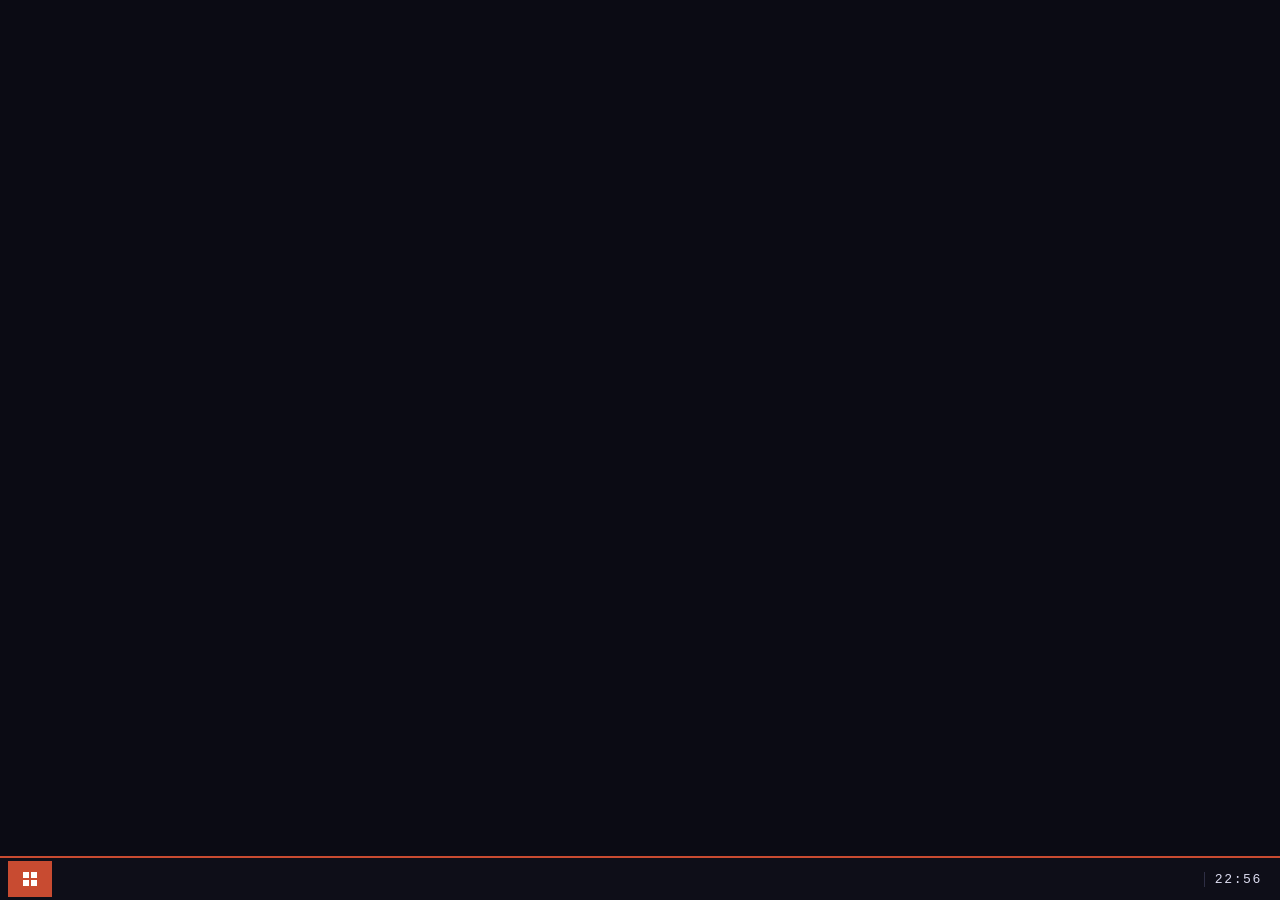
==== weblinux-flat.html @ f4cf6f81 "Base" ====
<!DOCTYPE html>
<html lang="es">
<head>
<meta charset="UTF-8">
<meta name="viewport" content="width=device-width, initial-scale=1.0">
<title>WebLinux — Flat Design</title>
<style>
/* ============================================================
   DESIGN TOKENS — SHARED PALETTE (same across all 3 styles)
   ============================================================ */
:root {
  /* Shared palette */
  --c-primary:       #C84B31;
  --c-primary-dark:  #A33A22;
  --c-secondary:     #2D3561;
  --c-accent:        #ECDBBA;
  --c-success:       #2ECC71;
  --c-warning:       #E67E22;
  --c-danger:        #E74C3C;

  /* Surface scale */
  --c-bg:        #0B0B14;
  --c-surface:   #111118;
  --c-s2:        #191922;
  --c-s3:        #21212E;
  --c-s4:        #2A2A3A;
  --c-border:    #2E2E44;
  --c-text:      #DCDCf0;
  --c-dim:       #6060A0;
  --c-muted:     #383858;

  /* FLAT DESIGN TOKENS */
  --radius:       0px;
  --radius-sm:    0px;
  --shadow:       none;
  --shadow-window: none;
  --header-bg:    #0E0E18;
  --surface-blur: 0;
  --border-style: 1px solid var(--c-border);
  --font-ui:      'Courier New', 'Lucida Console', monospace;
  --font-mono:    'Courier New', monospace;
  --transition:   all 0.12s ease;
}

/* ============================================================
   RESET & BASE
   ============================================================ */
*, *::before, *::after { margin: 0; padding: 0; box-sizing: border-box; }
html, body { width: 100%; height: 100%; overflow: hidden; }
body {
  font-family: var(--font-ui);
  user-select: none;
  background: var(--c-bg);
  color: var(--c-text);
}
svg { flex-shrink: 0; }
::-webkit-scrollbar { width: 5px; height: 5px; }
::-webkit-scrollbar-track { background: var(--c-surface); }
::-webkit-scrollbar-thumb { background: var(--c-s4); }
::-webkit-scrollbar-thumb:hover { background: var(--c-primary); }
input[type=range] { accent-color: var(--c-primary); }
input[type=checkbox] { accent-color: var(--c-primary); width: 15px; height: 15px; cursor: pointer; }
.hidden { display: none !important; }

/* ============================================================
   DESKTOP
   ============================================================ */
#desktop {
  width: 100vw;
  height: 100vh;
  position: relative;
  overflow: hidden;
  transition: background 0.4s;
}

/* ============================================================
   TASKBAR
   ============================================================ */
#taskbar {
  position: fixed;
  bottom: 0; left: 0; right: 0;
  height: 44px;
  background: var(--header-bg);
  display: flex;
  align-items: center;
  padding: 0 8px;
  z-index: 1000;
  border-top: 2px solid var(--c-primary);
  gap: 4px;
}

#start-btn {
  width: 44px; height: 36px;
  background: var(--c-primary);
  border: none; cursor: pointer;
  display: flex; align-items: center; justify-content: center;
  color: #fff;
  transition: var(--transition);
  flex-shrink: 0;
}
#start-btn:hover { background: var(--c-primary-dark); }

/* START MENU */
#start-menu {
  position: fixed;
  bottom: 44px; left: 0;
  background: var(--header-bg);
  border: 1px solid var(--c-border);
  border-top: 2px solid var(--c-primary);
  border-bottom: none;
  width: 230px;
  z-index: 999;
}
.start-header {
  padding: 10px 14px;
  background: var(--c-primary);
  font-size: 0.78rem;
  letter-spacing: 0.18em;
  text-transform: uppercase;
  color: #fff;
  font-weight: bold;
}
.start-list { padding: 4px 0; }
.app-btn {
  display: flex; align-items: center; gap: 12px;
  width: 100%; padding: 9px 14px;
  background: none; border: none;
  color: var(--c-text); cursor: pointer;
  font-family: var(--font-ui); font-size: 0.82rem;
  text-align: left; transition: var(--transition);
  border-left: 2px solid transparent;
}
.app-btn:hover { background: var(--c-s3); border-left-color: var(--c-primary); color: var(--c-primary); }
.app-btn svg { color: var(--c-dim); }
.app-btn:hover svg { color: var(--c-primary); }
.start-sep { height: 1px; background: var(--c-border); margin: 3px 0; }
#shutdown {
  display: flex; align-items: center; gap: 12px;
  width: 100%; padding: 9px 14px;
  background: none; border: none;
  color: var(--c-danger); cursor: pointer;
  font-family: var(--font-ui); font-size: 0.82rem;
  text-align: left; transition: var(--transition);
  border-left: 2px solid transparent;
}
#shutdown:hover { background: var(--c-danger); color: #fff; border-left-color: var(--c-danger); }

/* TASKBAR APPS */
#taskbar-apps {
  flex: 1;
  display: flex; gap: 2px;
  overflow-x: auto;
  padding: 2px 0;
}
.taskbar-app {
  min-width: 130px; max-width: 180px; height: 32px;
  background: var(--c-s2); border: none;
  border-left: 2px solid transparent;
  color: var(--c-dim);
  padding: 0 10px;
  cursor: pointer;
  display: flex; align-items: center; gap: 8px;
  font-size: 0.78rem; font-family: var(--font-ui);
  transition: var(--transition);
  white-space: nowrap; overflow: hidden; text-overflow: ellipsis;
}
.taskbar-app:hover { background: var(--c-s3); color: var(--c-text); }
.taskbar-app.active { border-left-color: var(--c-primary); color: var(--c-text); background: var(--c-s3); }
.taskbar-app.minimized { opacity: 0.45; }

#clock {
  color: var(--c-text); font-size: 0.82rem;
  padding: 0 10px; letter-spacing: 0.12em;
  border-left: var(--border-style);
  flex-shrink: 0;
}

/* ============================================================
   WINDOWS
   ============================================================ */
.window {
  position: absolute;
  min-width: 320px; min-height: 240px;
  background: var(--c-surface);
  border: 1px solid var(--c-border);
  border-top: 2px solid var(--c-primary);
  display: flex; flex-direction: column;
  box-shadow: var(--shadow-window);
}
.window.maximized {
  top: 0 !important; left: 0 !important;
  width: 100vw !important;
  height: calc(100vh - 44px) !important;
  border-radius: 0;
}
.window-header {
  height: 36px;
  background: var(--header-bg);
  display: flex; align-items: center;
  padding: 0 0 0 12px;
  cursor: move;
  border-bottom: var(--border-style);
  flex-shrink: 0;
}
.window-title {
  flex: 1;
  font-size: 0.75rem;
  letter-spacing: 0.1em;
  text-transform: uppercase;
  color: var(--c-text);
}
.window-controls { display: flex; height: 36px; }
.window-btn {
  width: 36px; height: 36px;
  border: none; cursor: pointer;
  display: flex; align-items: center; justify-content: center;
  background: transparent; color: var(--c-dim);
  transition: var(--transition);
  border-left: var(--border-style);
}
.window-btn:hover { background: var(--c-s3); color: var(--c-text); }
.window-btn.close:hover { background: var(--c-danger); color: #fff; }
.window-btn.maximize:hover { background: var(--c-success); color: #fff; }
.window-btn.minimize:hover { background: var(--c-warning); color: #fff; }
.window-resize {
  position: absolute; right: 0; bottom: 0;
  width: 10px; height: 10px;
  cursor: se-resize;
  background: var(--c-s4);
}
.window-resize:hover { background: var(--c-primary); }
.window-content {
  flex: 1; overflow: auto;
  color: var(--c-text);
  min-height: 0;
  display: flex; flex-direction: column;
}

/* ============================================================
   CONTEXT MENU
   ============================================================ */
#context-menu {
  position: fixed;
  background: var(--header-bg);
  border: 1px solid var(--c-border);
  border-top: 2px solid var(--c-primary);
  padding: 2px 0;
  min-width: 170px;
  z-index: 2000;
}
.context-menu-item {
  display: flex; align-items: center; gap: 10px;
  width: 100%; padding: 8px 14px;
  background: none; border: none;
  color: var(--c-text); text-align: left;
  cursor: pointer; font-size: 0.8rem; font-family: var(--font-ui);
  transition: var(--transition);
}
.context-menu-item:hover { background: var(--c-s3); color: var(--c-primary); }
.ctx-sep { height: 1px; background: var(--c-border); margin: 2px 0; }

/* ============================================================
   TERMINAL APP
   ============================================================ */
.terminal-app {
  background: #05050D;
  height: 100%; padding: 10px;
  font-family: var(--font-mono); font-size: 13px;
  overflow: auto; display: flex; flex-direction: column;
  line-height: 1.5;
}
.terminal-line { margin-bottom: 2px; white-space: pre-wrap; }
.terminal-out { color: #00CC44; }
.terminal-err { color: var(--c-danger); }
.terminal-info { color: var(--c-dim); }
.terminal-input-line { display: flex; align-items: center; margin-top: 4px; }
.terminal-prompt { color: var(--c-primary); margin-right: 6px; white-space: nowrap; }
.terminal-input {
  flex: 1; background: transparent; border: none;
  color: #fff; font-family: inherit; font-size: inherit;
  outline: none; caret-color: var(--c-primary);
}

/* ============================================================
   FILES APP
   ============================================================ */
.files-app { height: 100%; display: flex; flex-direction: column; }
.files-toolbar {
  padding: 5px 8px;
  background: var(--c-s2);
  border-bottom: var(--border-style);
  display: flex; align-items: center; gap: 6px;
  flex-shrink: 0;
}
.files-nav-btn {
  width: 28px; height: 28px;
  background: var(--c-s3); border: var(--border-style);
  color: var(--c-text); cursor: pointer;
  display: flex; align-items: center; justify-content: center;
  transition: var(--transition);
}
.files-nav-btn:hover { background: var(--c-primary); border-color: var(--c-primary); }
.files-nav-btn:disabled { opacity: 0.3; cursor: default; }
.files-nav-btn:disabled:hover { background: var(--c-s3); border-color: var(--c-border); }
.files-path-bar {
  flex: 1; padding: 4px 8px;
  background: var(--c-surface); border: var(--border-style);
  color: var(--c-dim); font-family: var(--font-mono); font-size: 0.78rem;
}
.files-grid {
  display: grid;
  grid-template-columns: repeat(auto-fill, minmax(78px, 1fr));
  gap: 1px; padding: 8px;
  flex: 1; align-content: start; overflow: auto;
}
.file-item {
  display: flex; flex-direction: column; align-items: center;
  padding: 10px 6px; cursor: pointer;
  transition: var(--transition);
  border: 1px solid transparent;
}
.file-item:hover { background: var(--c-s3); border-color: var(--c-border); }
.file-icon { margin-bottom: 5px; color: var(--c-dim); }
.file-item:hover .file-icon { color: var(--c-primary); }
.file-name { font-size: 0.72rem; text-align: center; word-break: break-all; color: var(--c-text); }
.files-empty { color: var(--c-muted); font-size: 0.8rem; padding: 20px; text-align: center; }

/* ============================================================
   CALCULATOR APP
   ============================================================ */
.calc-app {
  padding: 10px; height: 100%;
  display: flex; flex-direction: column; gap: 6px;
}
.calc-display {
  background: #05050D; border: var(--border-style);
  border-left: 3px solid var(--c-primary);
  padding: 10px 14px;
}
.calc-expr { font-size: 0.72rem; color: var(--c-dim); min-height: 16px; }
.calc-val {
  font-size: 1.9rem; color: var(--c-text);
  font-family: var(--font-mono); letter-spacing: 0.04em;
  text-align: right;
}
.calc-grid {
  display: grid;
  grid-template-columns: repeat(4, 1fr);
  gap: 3px; flex: 1;
}
.calc-btn {
  background: var(--c-s2); border: var(--border-style);
  color: var(--c-text); font-size: 0.95rem;
  font-family: var(--font-ui); cursor: pointer;
  transition: var(--transition);
  display: flex; align-items: center; justify-content: center;
}
.calc-btn:hover { background: var(--c-s3); }
.calc-btn:active { background: var(--c-secondary); }
.calc-btn.op { color: var(--c-primary); }
.calc-btn.op:hover { background: var(--c-primary); color: #fff; border-color: var(--c-primary); }
.calc-btn.eq { background: var(--c-primary); color: #fff; border-color: var(--c-primary); }
.calc-btn.eq:hover { background: var(--c-primary-dark); }
.calc-btn.clr { color: var(--c-danger); }
.calc-btn.clr:hover { background: var(--c-danger); color: #fff; border-color: var(--c-danger); }
.calc-btn.wide { grid-column: span 2; }

/* ============================================================
   EDITOR APP
   ============================================================ */
.editor-app { display: flex; flex-direction: column; height: 100%; }
.editor-toolbar {
  padding: 5px 8px;
  background: var(--c-s2); border-bottom: var(--border-style);
  display: flex; gap: 4px; flex-shrink: 0; align-items: center;
}
.editor-btn {
  display: flex; align-items: center; gap: 6px;
  padding: 4px 10px;
  background: var(--c-s3); border: var(--border-style);
  color: var(--c-text); cursor: pointer;
  font-family: var(--font-ui); font-size: 0.78rem;
  transition: var(--transition);
}
.editor-btn:hover { background: var(--c-primary); border-color: var(--c-primary); color: #fff; }
.editor-textarea {
  flex: 1; background: #05050D; border: none;
  color: var(--c-text); padding: 14px;
  font-family: var(--font-mono); font-size: 13px;
  resize: none; outline: none; line-height: 1.6;
}
.editor-statusbar {
  padding: 3px 12px;
  background: var(--c-s2); border-top: var(--border-style);
  font-size: 0.7rem; color: var(--c-dim);
  display: flex; gap: 16px; flex-shrink: 0;
}

/* ============================================================
   SETTINGS APP
   ============================================================ */
.settings-app { height: 100%; display: flex; flex-direction: column; }
.settings-tabs {
  display: flex; background: var(--c-s2);
  border-bottom: var(--border-style); flex-shrink: 0;
}
.stab {
  padding: 10px 14px;
  background: none; border: none;
  border-bottom: 2px solid transparent;
  color: var(--c-dim); cursor: pointer;
  font-family: var(--font-ui); font-size: 0.75rem;
  text-transform: uppercase; letter-spacing: 0.1em;
  transition: var(--transition);
}
.stab:hover { color: var(--c-text); }
.stab.active { color: var(--c-primary); border-bottom-color: var(--c-primary); }
.settings-content { flex: 1; overflow-y: auto; padding: 14px; }
.settings-section { margin-bottom: 20px; }
.settings-section h3 {
  font-size: 0.7rem; text-transform: uppercase;
  letter-spacing: 0.18em; color: var(--c-primary);
  margin-bottom: 8px; padding-bottom: 4px;
  border-bottom: 1px solid var(--c-border);
}
.settings-row {
  display: flex; align-items: center;
  justify-content: space-between;
  padding: 9px 12px;
  background: var(--c-s2); border: var(--border-style);
  margin-bottom: 3px;
}
.settings-row label { font-size: 0.8rem; color: var(--c-text); }
.settings-row .val { font-size: 0.78rem; color: var(--c-dim); }

/* WALLPAPER */
.wp-grid {
  display: grid;
  grid-template-columns: repeat(4, 1fr);
  gap: 5px; margin-top: 8px;
}
.wp-item {
  height: 48px; cursor: pointer;
  border: 2px solid var(--c-border);
  transition: var(--transition);
  position: relative;
}
.wp-item:hover { border-color: var(--c-text); }
.wp-item.wp-active { border-color: var(--c-primary); }
.wp-item.wp-active::after {
  content: '';
  position: absolute; top: 2px; right: 2px;
  width: 8px; height: 8px;
  background: var(--c-primary);
}
.wp-label {
  font-size: 0.65rem; text-align: center;
  margin-top: 3px; color: var(--c-dim);
}
.custom-color-row {
  display: flex; gap: 6px; align-items: center;
  margin-top: 10px;
}
.custom-color-row label { font-size: 0.78rem; color: var(--c-dim); }
input[type=color] {
  width: 36px; height: 28px;
  border: var(--border-style); cursor: pointer;
  background: var(--c-s3); padding: 2px;
}

/* Toggle */
.toggle {
  width: 38px; height: 20px;
  background: var(--c-s4); border: var(--border-style);
  cursor: pointer; position: relative; transition: var(--transition);
  flex-shrink: 0;
}
.toggle.on { background: var(--c-primary); border-color: var(--c-primary); }
.toggle::after {
  content: '';
  position: absolute; top: 2px; left: 2px;
  width: 14px; height: 14px;
  background: var(--c-dim); transition: var(--transition);
}
.toggle.on::after { left: 20px; background: #fff; }

/* ============================================================
   ABOUT APP
   ============================================================ */
.about-app {
  height: 100%;
  display: flex; flex-direction: column;
  align-items: center; justify-content: center;
  padding: 30px; text-align: center;
}
.about-logo {
  width: 60px; height: 60px;
  background: var(--c-primary);
  display: flex; align-items: center; justify-content: center;
  margin-bottom: 18px; color: #fff;
}
.about-title {
  font-size: 1.4rem; letter-spacing: 0.25em;
  text-transform: uppercase; margin-bottom: 4px;
}
.about-version { color: var(--c-dim); font-size: 0.78rem; margin-bottom: 14px; }
.about-desc { color: var(--c-dim); font-size: 0.8rem; line-height: 1.9; }
.about-badge {
  display: inline-block; margin-top: 14px;
  padding: 3px 10px;
  background: var(--c-s3); border: var(--border-style);
  color: var(--c-primary); font-size: 0.7rem; letter-spacing: 0.12em;
}

/* ============================================================
   PAINT APP
   ============================================================ */
.paint-app { display: flex; flex-direction: column; height: 100%; }
.paint-toolbar {
  padding: 5px 8px;
  background: var(--c-s2); border-bottom: var(--border-style);
  display: flex; gap: 6px; align-items: center;
  flex-wrap: wrap; flex-shrink: 0;
}
.paint-group {
  display: flex; gap: 1px;
  border: var(--border-style); padding: 1px;
}
.paint-tool-btn {
  width: 28px; height: 28px;
  background: none; border: none; cursor: pointer;
  display: flex; align-items: center; justify-content: center;
  color: var(--c-dim); transition: var(--transition);
}
.paint-tool-btn:hover { background: var(--c-s3); color: var(--c-text); }
.paint-tool-btn.active { background: var(--c-primary); color: #fff; }
.paint-color-btn {
  width: 22px; height: 22px;
  border: 2px solid transparent; cursor: pointer;
  transition: var(--transition); flex-shrink: 0;
}
.paint-color-btn:hover { border-color: var(--c-text); }
.paint-color-btn.active { border-color: #fff; outline: 2px solid var(--c-primary); }
.paint-size-btn {
  padding: 3px 7px;
  background: var(--c-s3); border: var(--border-style);
  color: var(--c-dim); cursor: pointer;
  font-size: 0.72rem; font-family: var(--font-ui);
  transition: var(--transition);
}
.paint-size-btn:hover { color: var(--c-text); }
.paint-size-btn.active { background: var(--c-primary); color: #fff; border-color: var(--c-primary); }
.paint-act-btn {
  display: flex; align-items: center; gap: 4px;
  padding: 4px 8px;
  background: var(--c-s3); border: var(--border-style);
  color: var(--c-text); cursor: pointer;
  font-size: 0.75rem; font-family: var(--font-ui);
  transition: var(--transition);
}
.paint-act-btn:hover { background: var(--c-primary); border-color: var(--c-primary); }
.paint-canvas-wrap {
  flex: 1; overflow: hidden;
  display: flex; align-items: center; justify-content: center;
  background: #666; padding: 8px;
}
#paint-canvas { display: block; cursor: crosshair; }

/* ============================================================
   MINESWEEPER APP
   ============================================================ */
.mines-app { display: flex; flex-direction: column; height: 100%; padding: 10px; }
.mines-header {
  display: flex; justify-content: space-between; align-items: center;
  padding: 7px 12px;
  background: var(--c-s2); border: var(--border-style);
  margin-bottom: 8px; flex-shrink: 0;
}
.mines-stat {
  font-size: 0.9rem; font-family: var(--font-mono);
  color: var(--c-primary); letter-spacing: 0.1em;
}
.mines-reset {
  padding: 4px 12px;
  background: var(--c-s3); border: var(--border-style);
  color: var(--c-text); cursor: pointer;
  font-family: var(--font-ui); font-size: 0.75rem;
  text-transform: uppercase; letter-spacing: 0.12em;
  transition: var(--transition);
}
.mines-reset:hover { background: var(--c-primary); border-color: var(--c-primary); }
.mines-board {
  display: grid;
  grid-template-columns: repeat(9, 32px);
  gap: 1px; background: var(--c-border);
  border: var(--border-style);
  justify-content: center; flex-shrink: 0;
}
.mines-cell {
  width: 32px; height: 32px;
  background: var(--c-s2);
  display: flex; align-items: center; justify-content: center;
  font-weight: bold; font-size: 0.82rem; cursor: pointer;
  font-family: var(--font-mono); transition: background 0.08s;
}
.mines-cell:hover:not(.revealed) { background: var(--c-s3); }
.mines-cell.revealed { background: var(--c-surface); cursor: default; }
.mines-cell.flagged { color: var(--c-danger); }
.mines-cell.mine { background: var(--c-danger); color: #fff; }
.mines-cell.mine-safe { background: var(--c-success); }
.mines-cell.wrong { background: var(--c-warning); }
.mines-cell[data-n="1"] { color: #3498DB; }
.mines-cell[data-n="2"] { color: #2ECC71; }
.mines-cell[data-n="3"] { color: var(--c-danger); }
.mines-cell[data-n="4"] { color: #8E44AD; }
.mines-cell[data-n="5"] { color: #C0392B; }
.mines-cell[data-n="6"] { color: #16A085; }
.mines-cell[data-n="7"] { color: var(--c-text); }
.mines-cell[data-n="8"] { color: var(--c-dim); }
.mines-msg {
  margin-top: 8px; padding: 8px;
  font-size: 0.8rem; text-align: center;
  color: var(--c-dim); text-transform: uppercase; letter-spacing: 0.12em;
}
.mines-msg.win { color: var(--c-success); }
.mines-msg.lose { color: var(--c-danger); }
</style>
</head>
<body>
<div id="desktop">
  <div id="taskbar">
    <div id="start-menu" class="hidden">
      <div class="start-header">WebLinux</div>
      <div class="start-list">
        <button class="app-btn" data-app="terminal">
          <svg width="15" height="15" viewBox="0 0 24 24" fill="none" stroke="currentColor" stroke-width="2" stroke-linecap="square"><polyline points="4 17 10 11 4 5"/><line x1="12" y1="19" x2="20" y2="19"/></svg>
          Terminal
        </button>
        <button class="app-btn" data-app="files">
          <svg width="15" height="15" viewBox="0 0 24 24" fill="none" stroke="currentColor" stroke-width="2" stroke-linecap="square"><path d="M22 19a2 2 0 01-2 2H4a2 2 0 01-2-2V5a2 2 0 012-2h5l2 3h9a2 2 0 012 2z"/></svg>
          Explorador
        </button>
        <button class="app-btn" data-app="paint">
          <svg width="15" height="15" viewBox="0 0 24 24" fill="none" stroke="currentColor" stroke-width="2" stroke-linecap="square"><path d="M12 19l7-7 3 3-7 7-3-3z"/><path d="M18 13l-1.5-7.5L2 2l3.5 14.5L13 18l5-5z"/><path d="M2 2l7.586 7.586"/><circle cx="11" cy="11" r="2"/></svg>
          Paint
        </button>
        <button class="app-btn" data-app="minesweeper">
          <svg width="15" height="15" viewBox="0 0 24 24" fill="none" stroke="currentColor" stroke-width="2" stroke-linecap="square"><rect x="3" y="3" width="18" height="18"/><line x1="3" y1="9" x2="21" y2="9"/><line x1="3" y1="15" x2="21" y2="15"/><line x1="9" y1="3" x2="9" y2="21"/><line x1="15" y1="3" x2="15" y2="21"/></svg>
          Buscaminas
        </button>
        <button class="app-btn" data-app="calc">
          <svg width="15" height="15" viewBox="0 0 24 24" fill="none" stroke="currentColor" stroke-width="2" stroke-linecap="square"><rect x="4" y="2" width="16" height="20"/><line x1="8" y1="6" x2="16" y2="6"/><line x1="8" y1="10" x2="10" y2="10"/><line x1="14" y1="10" x2="16" y2="10"/><line x1="8" y1="14" x2="10" y2="14"/><line x1="14" y1="14" x2="16" y2="14"/><line x1="8" y1="18" x2="10" y2="18"/><line x1="14" y1="18" x2="16" y2="18"/></svg>
          Calculadora
        </button>
        <button class="app-btn" data-app="editor">
          <svg width="15" height="15" viewBox="0 0 24 24" fill="none" stroke="currentColor" stroke-width="2" stroke-linecap="square"><path d="M11 4H4a2 2 0 00-2 2v14a2 2 0 002 2h14a2 2 0 002-2v-7"/><path d="M18.5 2.5a2.121 2.121 0 013 3L12 15l-4 1 1-4 9.5-9.5z"/></svg>
          Editor
        </button>
        <div class="start-sep"></div>
        <button class="app-btn" data-app="settings">
          <svg width="15" height="15" viewBox="0 0 24 24" fill="none" stroke="currentColor" stroke-width="2" stroke-linecap="square"><circle cx="12" cy="12" r="3"/><path d="M19.4 15a1.65 1.65 0 00.33 1.82l.06.06a2 2 0 010 2.83 2 2 0 01-2.83 0l-.06-.06a1.65 1.65 0 00-1.82-.33 1.65 1.65 0 00-1 1.51V21a2 2 0 01-2 2 2 2 0 01-2-2v-.09A1.65 1.65 0 009 19.4a1.65 1.65 0 00-1.82.33l-.06.06a2 2 0 01-2.83 0 2 2 0 010-2.83l.06-.06A1.65 1.65 0 004.68 15a1.65 1.65 0 00-1.51-1H3a2 2 0 01-2-2 2 2 0 012-2h.09A1.65 1.65 0 004.6 9a1.65 1.65 0 00-.33-1.82l-.06-.06a2 2 0 010-2.83 2 2 0 012.83 0l.06.06A1.65 1.65 0 009 4.68a1.65 1.65 0 001-1.51V3a2 2 0 012-2 2 2 0 012 2v.09a1.65 1.65 0 001 1.51 1.65 1.65 0 001.82-.33l.06-.06a2 2 0 012.83 0 2 2 0 010 2.83l-.06.06A1.65 1.65 0 0019.4 9a1.65 1.65 0 001.51 1H21a2 2 0 012 2 2 2 0 01-2 2h-.09a1.65 1.65 0 00-1.51 1z"/></svg>
          Ajustes
        </button>
        <button class="app-btn" data-app="about">
          <svg width="15" height="15" viewBox="0 0 24 24" fill="none" stroke="currentColor" stroke-width="2" stroke-linecap="square"><circle cx="12" cy="12" r="10"/><line x1="12" y1="8" x2="12" y2="12"/><line x1="12" y1="16" x2="12.01" y2="16"/></svg>
          Acerca de
        </button>
        <div class="start-sep"></div>
        <button id="shutdown">
          <svg width="15" height="15" viewBox="0 0 24 24" fill="none" stroke="currentColor" stroke-width="2" stroke-linecap="square"><path d="M18.36 6.64a9 9 0 11-12.73 0"/><line x1="12" y1="2" x2="12" y2="12"/></svg>
          Apagar
        </button>
      </div>
    </div>

    <button id="start-btn" title="Menu">
      <svg width="16" height="16" viewBox="0 0 16 16" fill="currentColor">
        <rect x="1" y="1" width="6" height="6"/><rect x="9" y="1" width="6" height="6"/>
        <rect x="1" y="9" width="6" height="6"/><rect x="9" y="9" width="6" height="6"/>
      </svg>
    </button>
    <div id="taskbar-apps"></div>
    <div id="clock">00:00</div>
  </div>
</div>

<script>
/* ============================================================
   ICON HELPER
   ============================================================ */
const IC = {
  terminal: `<svg width="14" height="14" viewBox="0 0 24 24" fill="none" stroke="currentColor" stroke-width="2" stroke-linecap="square"><polyline points="4 17 10 11 4 5"/><line x1="12" y1="19" x2="20" y2="19"/></svg>`,
  folder:   `<svg width="14" height="14" viewBox="0 0 24 24" fill="none" stroke="currentColor" stroke-width="2" stroke-linecap="square"><path d="M22 19a2 2 0 01-2 2H4a2 2 0 01-2-2V5a2 2 0 012-2h5l2 3h9a2 2 0 012 2z"/></svg>`,
  file:     `<svg width="14" height="14" viewBox="0 0 24 24" fill="none" stroke="currentColor" stroke-width="2" stroke-linecap="square"><path d="M13 2H6a2 2 0 00-2 2v16a2 2 0 002 2h12a2 2 0 002-2V9z"/><polyline points="13 2 13 9 20 9"/></svg>`,
  paint:    `<svg width="14" height="14" viewBox="0 0 24 24" fill="none" stroke="currentColor" stroke-width="2" stroke-linecap="square"><path d="M12 19l7-7 3 3-7 7-3-3z"/><path d="M18 13l-1.5-7.5L2 2l3.5 14.5L13 18l5-5z"/></svg>`,
  bomb:     `<svg width="14" height="14" viewBox="0 0 24 24" fill="none" stroke="currentColor" stroke-width="2" stroke-linecap="square"><circle cx="11" cy="13" r="7"/><path d="M14 4l2-2"/><line x1="11" y1="6" x2="14" y2="3"/><line x1="17" y1="4" x2="15" y2="6"/></svg>`,
  calc:     `<svg width="14" height="14" viewBox="0 0 24 24" fill="none" stroke="currentColor" stroke-width="2" stroke-linecap="square"><rect x="4" y="2" width="16" height="20"/><line x1="8" y1="6" x2="16" y2="6"/><line x1="9" y1="11" x2="9" y2="11"/><line x1="15" y1="11" x2="15" y2="11"/><line x1="9" y1="15" x2="9" y2="15"/><line x1="15" y1="15" x2="15" y2="15"/></svg>`,
  editor:   `<svg width="14" height="14" viewBox="0 0 24 24" fill="none" stroke="currentColor" stroke-width="2" stroke-linecap="square"><path d="M11 4H4a2 2 0 00-2 2v14a2 2 0 002 2h14a2 2 0 002-2v-7"/><path d="M18.5 2.5a2.121 2.121 0 013 3L12 15l-4 1 1-4 9.5-9.5z"/></svg>`,
  settings: `<svg width="14" height="14" viewBox="0 0 24 24" fill="none" stroke="currentColor" stroke-width="2" stroke-linecap="square"><circle cx="12" cy="12" r="3"/><path d="M19.4 15a1.65 1.65 0 00.33 1.82l.06.06a2 2 0 010 2.83 2 2 0 01-2.83 0l-.06-.06a1.65 1.65 0 00-1.82-.33 1.65 1.65 0 00-1 1.51V21a2 2 0 01-4 0v-.09A1.65 1.65 0 009 19.4a1.65 1.65 0 00-1.82.33l-.06.06a2 2 0 01-2.83-2.83l.06-.06A1.65 1.65 0 004.68 15a1.65 1.65 0 00-1.51-1H3a2 2 0 010-4h.09A1.65 1.65 0 004.6 9a1.65 1.65 0 00-.33-1.82l-.06-.06a2 2 0 012.83-2.83l.06.06A1.65 1.65 0 009 4.68a1.65 1.65 0 001-1.51V3a2 2 0 014 0v.09a1.65 1.65 0 001 1.51 1.65 1.65 0 001.82-.33l.06-.06a2 2 0 012.83 2.83l-.06.06A1.65 1.65 0 0019.4 9a1.65 1.65 0 001.51 1H21a2 2 0 010 4h-.09a1.65 1.65 0 00-1.51 1z"/></svg>`,
  about:    `<svg width="14" height="14" viewBox="0 0 24 24" fill="none" stroke="currentColor" stroke-width="2" stroke-linecap="square"><circle cx="12" cy="12" r="10"/><line x1="12" y1="8" x2="12" y2="12"/><line x1="12" y1="16" x2="12.01" y2="16"/></svg>`,
  power:    `<svg width="14" height="14" viewBox="0 0 24 24" fill="none" stroke="currentColor" stroke-width="2" stroke-linecap="square"><path d="M18.36 6.64a9 9 0 11-12.73 0"/><line x1="12" y1="2" x2="12" y2="12"/></svg>`,
  close:    `<svg width="10" height="10" viewBox="0 0 24 24" fill="none" stroke="currentColor" stroke-width="2.5" stroke-linecap="square"><line x1="18" y1="6" x2="6" y2="18"/><line x1="6" y1="6" x2="18" y2="18"/></svg>`,
  minimize: `<svg width="10" height="10" viewBox="0 0 24 24" fill="none" stroke="currentColor" stroke-width="2.5" stroke-linecap="square"><line x1="5" y1="12" x2="19" y2="12"/></svg>`,
  maximize: `<svg width="10" height="10" viewBox="0 0 24 24" fill="none" stroke="currentColor" stroke-width="2.5" stroke-linecap="square"><rect x="3" y="3" width="18" height="18"/></svg>`,
  back:     `<svg width="12" height="12" viewBox="0 0 24 24" fill="none" stroke="currentColor" stroke-width="2.5" stroke-linecap="square"><line x1="19" y1="12" x2="5" y2="12"/><polyline points="12 19 5 12 12 5"/></svg>`,
  save:     `<svg width="12" height="12" viewBox="0 0 24 24" fill="none" stroke="currentColor" stroke-width="2" stroke-linecap="square"><path d="M19 21H5a2 2 0 01-2-2V5a2 2 0 012-2h11l5 5v11a2 2 0 01-2 2z"/><polyline points="17 21 17 13 7 13 7 21"/><polyline points="7 3 7 8 15 8"/></svg>`,
  newfile:  `<svg width="12" height="12" viewBox="0 0 24 24" fill="none" stroke="currentColor" stroke-width="2" stroke-linecap="square"><path d="M14 2H6a2 2 0 00-2 2v16a2 2 0 002 2h12a2 2 0 002-2V8z"/><line x1="12" y1="11" x2="12" y2="17"/><line x1="9" y1="14" x2="15" y2="14"/></svg>`,
  brush:    `<svg width="13" height="13" viewBox="0 0 24 24" fill="none" stroke="currentColor" stroke-width="2" stroke-linecap="square"><path d="M18 3a3 3 0 00-3 3l-7 7a3 3 0 104 4l7-7a3 3 0 000-7z"/></svg>`,
  eraser:   `<svg width="13" height="13" viewBox="0 0 24 24" fill="none" stroke="currentColor" stroke-width="2" stroke-linecap="square"><path d="M20 20H7L3 16l10-10 7 7-1 1"/><path d="M6.0001 11L13 18"/></svg>`,
  fill:     `<svg width="13" height="13" viewBox="0 0 24 24" fill="none" stroke="currentColor" stroke-width="2" stroke-linecap="square"><path d="M19 11l-8-8-8.5 8.5a5.5 5.5 0 007.78 7.78L19 11z"/><path d="M20 23c0-1.11-.89-2-2-2a2 2 0 01-2-2c0-1.11.89-2 2-2a2 2 0 002-2"/></svg>`,
  trash:    `<svg width="12" height="12" viewBox="0 0 24 24" fill="none" stroke="currentColor" stroke-width="2" stroke-linecap="square"><polyline points="3 6 5 6 21 6"/><path d="M19 6v14a2 2 0 01-2 2H7a2 2 0 01-2-2V6m3 0V4a1 1 0 011-1h4a1 1 0 011 1v2"/></svg>`,
  download: `<svg width="12" height="12" viewBox="0 0 24 24" fill="none" stroke="currentColor" stroke-width="2" stroke-linecap="square"><path d="M21 15v4a2 2 0 01-2 2H5a2 2 0 01-2-2v-4"/><polyline points="7 10 12 15 17 10"/><line x1="12" y1="15" x2="12" y2="3"/></svg>`,
  flag:     `<svg width="12" height="12" viewBox="0 0 24 24" fill="none" stroke="currentColor" stroke-width="2" stroke-linecap="square"><path d="M4 15s1-1 4-1 5 2 8 2 4-1 4-1V3s-1 1-4 1-5-2-8-2-4 1-4 1z"/><line x1="4" y1="22" x2="4" y2="15"/></svg>`,
  wallpaper:`<svg width="13" height="13" viewBox="0 0 24 24" fill="none" stroke="currentColor" stroke-width="2" stroke-linecap="square"><rect x="3" y="3" width="18" height="18"/><circle cx="8.5" cy="8.5" r="1.5"/><polyline points="21 15 16 10 5 21"/></svg>`,
  grid:     `<svg width="16" height="16" viewBox="0 0 16 16" fill="currentColor"><rect x="1" y="1" width="6" height="6"/><rect x="9" y="1" width="6" height="6"/><rect x="1" y="9" width="6" height="6"/><rect x="9" y="9" width="6" height="6"/></svg>`,
};

const appIcons = {
  terminal: IC.terminal, files: IC.folder, paint: IC.paint,
  minesweeper: IC.bomb, calc: IC.calc, editor: IC.editor,
  settings: IC.settings, about: IC.about
};

/* ============================================================
   FILE SYSTEM
   ============================================================ */
const FileSystem = {
  data: {
    '/': { type:'dir', children:['home','usr','etc','var','tmp'] },
    '/home': { type:'dir', children:['user'] },
    '/home/user': { type:'dir', children:['documentos','descargas','escritorio'] },
    '/home/user/documentos': { type:'dir', children:['nota.txt','proyecto.txt'] },
    '/home/user/descargas': { type:'dir', children:[] },
    '/home/user/escritorio': { type:'dir', children:[] },
    '/usr': { type:'dir', children:['bin','lib'] },
    '/etc': { type:'dir', children:['hostname','passwd'] },
    '/var': { type:'dir', children:['log'] },
    '/tmp': { type:'dir', children:[] }
  },
  contents: {
    '/etc/hostname': 'weblinux',
    '/etc/passwd': 'root:x:0:0:root:/root:/bin/bash\nuser:x:1000:1000:User:/home/user:/bin/bash',
    '/home/user/documentos/nota.txt': 'Esta es una nota de prueba.\nWebLinux OS v1.0',
    '/home/user/documentos/proyecto.txt': 'Mi proyecto:\n- Aprender Linux\n- Crear un mini OS\n- Disfrutar!'
  },
  isDir(p){ return this.data[p]?.type === 'dir'; },
  isFile(p){ return Object.hasOwn(this.contents, p); },
  readFile(p){ return this.contents[p] ?? null; },
  listDir(p){ return this.data[p]?.children ?? []; },
  getParent(p){ if(p==='/')return '/'; const pts=p.split('/').filter(Boolean); pts.pop(); return '/'+pts.join('/')||'/'; },
  createDir(path,name){
    const full = path==='/' ? '/'+name : path+'/'+name;
    if(!this.data[full]){ this.data[full]={type:'dir',children:[]}; this.data[path]?.children.push(name); return true; }
    return false;
  },
  writeFile(path,content){ this.contents[path]=content; },
};

/* ============================================================
   COMMANDS
   ============================================================ */
const Commands = {
  currentPath: '/home/user',
  execute(cmd) {
    const [command, ...args] = cmd.trim().split(/\s+/);
    switch(command.toLowerCase()) {
      case '': return '';
      case 'help': return this.help();
      case 'ls': return this.ls();
      case 'cd': return this.cd(args[0]);
      case 'pwd': return this.currentPath;
      case 'cat': return this.cat(args[0]);
      case 'echo': return args.join(' ');
      case 'clear': return '__clear__';
      case 'date': return new Date().toString();
      case 'whoami': return 'guest';
      case 'uname': return args[0]==='-a' ? 'WebLinux 1.0.0 x86_64 GNU/Linux' : 'WebLinux';
      case 'mkdir': return this.mkdir(args[0]);
      case 'touch': return this.touch(args[0]);
      case 'rm': return 'Archivo eliminado (simulacion)';
      case 'calc': return this.calc(args.join(''));
      case 'reboot': return 'Reiniciando...';
      case 'exit': return 'Sesion cerrada';
      case 'tree': return this.tree();
      case 'history': return '1 help\n2 ls\n3 cd /home\n4 pwd';
      case 'hostname': return FileSystem.readFile('/etc/hostname') || 'weblinux';
      case 'ps': return '  PID TTY    TIME CMD\n    1 ?    00:00 init\n  234 ?    00:01 bash';
      case 'df': return 'Filesystem   1K-blocks  Used Available Use% Mounted\n/dev/sda1       204800 10240    194560   5% /';
      case 'free': return '       total   used   free\nMem:  1024000 512000 512000\nSwap:  204800      0 204800';
      default: return `Comando no encontrado: ${command}`;
    }
  },
  help(){ return `Comandos disponibles:
  help, ls, cd, pwd, cat, echo, clear, date
  whoami, uname [-a], mkdir, touch, rm, calc
  tree, history, hostname, ps, df, free
  reboot, exit`; },
  ls(){ const f=FileSystem.listDir(this.currentPath); return f.length?f.join('  '):'(vacio)'; },
  cd(p){
    if(!p||p==='/'){ this.currentPath='/'; return ''; }
    if(p==='..'){ this.currentPath=FileSystem.getParent(this.currentPath); return ''; }
    const np = p.startsWith('/')?p:(this.currentPath==='/'?'/'+p:this.currentPath+'/'+p);
    if(FileSystem.isDir(np)){ this.currentPath=np; return ''; }
    return `Error: Directorio no encontrado: ${p}`;
  },
  cat(p){ if(!p)return 'Uso: cat <archivo>'; const fp=p.startsWith('/')?p:this.currentPath+'/'+p; return FileSystem.readFile(fp)||`Error: Archivo no encontrado: ${p}`; },
  mkdir(n){ if(!n)return 'Uso: mkdir <dir>'; return FileSystem.createDir(this.currentPath,n)?'':'Error: El directorio ya existe'; },
  touch(n){ if(!n)return 'Uso: touch <archivo>'; return 'Archivo creado (simulacion)'; },
  calc(e){ if(!e)return 'Uso: calc <expr>'; try{ return eval(e).toString(); }catch{ return 'Error en la expresion'; } },
  tree(){
    const lines=[this.currentPath];
    FileSystem.listDir(this.currentPath).forEach(f=>{
      const cp=this.currentPath==='/'?'/'+f:this.currentPath+'/'+f;
      lines.push('--- '+(FileSystem.isDir(cp)?'[DIR] ':'')+f);
    });
    return lines.join('\n');
  }
};

/* ============================================================
   CONTEXT MENU
   ============================================================ */
const ContextMenu = {
  el: null,
  init(){
    this.el=document.createElement('div');
    this.el.id='context-menu'; this.el.className='hidden';
    document.body.appendChild(this.el);
    document.addEventListener('click',()=>this.hide());
    document.addEventListener('keydown',e=>{ if(e.key==='Escape')this.hide(); });
  },
  show(x,y,items){
    this.el.innerHTML=''; this.el.classList.remove('hidden');
    items.forEach(item=>{
      if(item==='-'){ const sep=document.createElement('div'); sep.className='ctx-sep'; this.el.appendChild(sep); return; }
      const btn=document.createElement('button');
      btn.className='context-menu-item';
      btn.innerHTML=(item.icon||'')+item.label;
      btn.addEventListener('click',e=>{ e.stopPropagation(); item.action(); this.hide(); });
      this.el.appendChild(btn);
    });
    this.el.style.left=x+'px'; this.el.style.top=y+'px';
    const r=this.el.getBoundingClientRect();
    if(r.right>window.innerWidth) this.el.style.left=(window.innerWidth-r.width-10)+'px';
    if(r.bottom>window.innerHeight) this.el.style.top=(window.innerHeight-r.height-10)+'px';
  },
  hide(){ this.el.classList.add('hidden'); }
};

/* ============================================================
   TASKBAR
   ============================================================ */
const Taskbar = {
  apps: new Map(),
  init(){
    this.container=document.getElementById('taskbar-apps');
    this.startBtn=document.getElementById('start-btn');
    this.startMenu=document.getElementById('start-menu');
    this.clock=document.getElementById('clock');
    this.startBtn.addEventListener('click',e=>{ e.stopPropagation(); this.startMenu.classList.toggle('hidden'); });
    document.addEventListener('click',e=>{ if(!this.startMenu.contains(e.target)&&e.target!==this.startBtn) this.startMenu.classList.add('hidden'); });
    setInterval(()=>this.tick(),1000); this.tick();
  },
  tick(){
    const n=new Date();
    this.clock.textContent=n.toLocaleTimeString('es-ES',{hour:'2-digit',minute:'2-digit'});
  },
  addApp(id,title){
    if(this.apps.has(id))return;
    const btn=document.createElement('button');
    btn.className='taskbar-app'; btn.dataset.app=id;
    btn.innerHTML=(appIcons[id]||IC.file)+`<span>${title}</span>`;
    btn.addEventListener('click',()=>{
      const w=WindowManager.windows.get(id);
      if(!w)return;
      if(w.style.display==='none'){ w.style.display='flex'; btn.classList.remove('minimized'); }
      WindowManager.bringToFront(w);
    });
    this.container.appendChild(btn); this.apps.set(id,btn);
  },
  removeApp(id){ const b=this.apps.get(id); if(b){ b.remove(); this.apps.delete(id); } },
  minimizeApp(id){ const b=this.apps.get(id); if(b) b.classList.add('minimized'); },
  setActive(id){ this.apps.forEach((b,k)=>b.classList.toggle('active',k===id)); }
};

/* ============================================================
   WINDOW MANAGER
   ============================================================ */
const WindowManager = {
  windows: new Map(), count: 0, z: 100, active: null,
  init(){ this.desktop=document.getElementById('desktop'); },
  open(id,title,w='600px',h='450px'){
    if(this.windows.has(id)){
      const ex=this.windows.get(id);
      if(ex.style.display!=='none'){ this.bringToFront(ex); return ex; }
    }
    const el=document.createElement('div');
    el.className='window'; el.dataset.app=id;
    el.style.cssText=`left:${100+this.count*28}px;top:${50+this.count*28}px;width:${w};height:${h};z-index:${++this.z}`;
    el.innerHTML=`
      <div class="window-header">
        <span class="window-title">${title}</span>
        <div class="window-controls">
          <button class="window-btn minimize" data-a="min" title="Minimizar">${IC.minimize}</button>
          <button class="window-btn maximize" data-a="max" title="Maximizar">${IC.maximize}</button>
          <button class="window-btn close" data-a="close" title="Cerrar">${IC.close}</button>
        </div>
      </div>
      <div class="window-content" id="wc-${id}"></div>
    `;
    const resize=document.createElement('div'); resize.className='window-resize';
    el.appendChild(resize);
    this._drag(el); this._resize(el,resize); this._controls(el,id);
    this.desktop.appendChild(el);
    this.windows.set(id,el); this.count++;
    Taskbar.addApp(id,title); this.bringToFront(el);
    return el;
  },
  _drag(el){
    const hdr=el.querySelector('.window-header');
    hdr.addEventListener('mousedown',e=>{
      if(e.target.closest('.window-btn'))return;
      this.bringToFront(el);
      const ox=e.clientX-el.offsetLeft, oy=e.clientY-el.offsetTop;
      const mm=e2=>{ if(el.classList.contains('maximized'))return; el.style.left=(e2.clientX-ox)+'px'; el.style.top=(e2.clientY-oy)+'px'; };
      const mu=()=>{ document.removeEventListener('mousemove',mm); document.removeEventListener('mouseup',mu); };
      document.addEventListener('mousemove',mm); document.addEventListener('mouseup',mu);
    });
  },
  _resize(el,handle){
    handle.addEventListener('mousedown',e=>{
      e.stopPropagation(); this.bringToFront(el);
      const sx=e.clientX,sy=e.clientY,sw=el.offsetWidth,sh=el.offsetHeight;
      const minW=el.dataset.app==='calc'?280:320, minH=240;
      const mm=e2=>{ if(el.classList.contains('maximized'))return; el.style.width=Math.max(minW,sw+e2.clientX-sx)+'px'; el.style.height=Math.max(minH,sh+e2.clientY-sy)+'px'; };
      const mu=()=>{ document.removeEventListener('mousemove',mm); document.removeEventListener('mouseup',mu); };
      document.addEventListener('mousemove',mm); document.addEventListener('mouseup',mu);
    });
  },
  _controls(el,id){
    el.addEventListener('mousedown',()=>this.bringToFront(el));
    el.querySelectorAll('.window-btn').forEach(btn=>{
      btn.addEventListener('click',e=>{
        e.stopPropagation();
        const a=btn.dataset.a;
        if(a==='close'){ el.remove(); this.windows.delete(id); Taskbar.removeApp(id); }
        else if(a==='min'){ el.style.display='none'; Taskbar.minimizeApp(id); }
        else if(a==='max'){ el.classList.toggle('maximized'); }
      });
    });
  },
  bringToFront(el){ el.style.zIndex=++this.z; this.active=el; Taskbar.setActive(el.dataset.app); },
  getContent(id){ return document.getElementById('wc-'+id); },
  close(id){ const w=this.windows.get(id); if(w){ w.remove(); this.windows.delete(id); Taskbar.removeApp(id); } }
};

/* ============================================================
   TERMINAL APP
   ============================================================ */
const TerminalApp = {
  render(container){
    container.innerHTML=`<div class="terminal-app" id="term-wrap">
      <div class="terminal-line terminal-info">WebLinux v1.0 — escriba "help" para ver comandos</div>
      <div class="terminal-input-line">
        <span class="terminal-prompt">guest@weblinux:~$</span>
        <input type="text" class="terminal-input" id="term-input" autocomplete="off">
      </div>
    </div>`;
    const wrap=container.querySelector('#term-wrap');
    const input=container.querySelector('#term-input');
    input.addEventListener('keydown',e=>{
      if(e.key!=='Enter')return;
      const cmd=input.value.trim();
      const promptLine=document.createElement('div');
      promptLine.className='terminal-line';
      promptLine.innerHTML=`<span style="color:var(--c-primary)">guest@weblinux:${Commands.currentPath==='/'?'':Commands.currentPath}$</span> ${cmd}`;
      input.parentElement.parentElement.insertBefore(promptLine,input.parentElement);
      const result=Commands.execute(cmd);
      if(result==='__clear__'){
        Array.from(wrap.querySelectorAll('.terminal-line')).forEach(l=>l.remove());
      } else if(result){
        const out=document.createElement('div');
        out.className='terminal-line terminal-out';
        out.textContent=result;
        input.parentElement.parentElement.insertBefore(out,input.parentElement);
      }
      input.value=''; wrap.scrollTop=wrap.scrollHeight;
    });
    wrap.addEventListener('click',()=>input.focus());
    input.focus();
  }
};

/* ============================================================
   FILES APP
   ============================================================ */
const FilesApp = {
  currentPath: '/home/user',
  reset(){ this.currentPath='/home/user'; },
  render(container){
    container.innerHTML='';
    const app=document.createElement('div');
    app.className='files-app'; container.appendChild(app);
    this._draw(app);
  },
  _draw(container){
    const parent=FileSystem.getParent(this.currentPath);
    const files=FileSystem.listDir(this.currentPath);
    container.innerHTML=`
      <div class="files-toolbar">
        <button class="files-nav-btn" id="files-back" ${this.currentPath==='/'?'disabled':''} title="Atras">${IC.back}</button>
        <div class="files-path-bar">${this.currentPath}</div>
      </div>
      <div class="files-grid" id="files-grid"></div>`;
    if(this.currentPath!=='/'){
      container.querySelector('#files-back').addEventListener('click',()=>{ this.currentPath=parent; this._draw(container); });
    }
    const grid=container.querySelector('#files-grid');
    if(!files||files.length===0){ grid.innerHTML='<div class="files-empty">Carpeta vacia</div>'; return; }
    files.forEach(name=>{
      const full=this.currentPath==='/'?'/'+name:this.currentPath+'/'+name;
      const isDir=FileSystem.isDir(full);
      const item=document.createElement('div'); item.className='file-item';
      item.innerHTML=`<div class="file-icon">${isDir?IC.folder:IC.file}</div><div class="file-name">${name}</div>`;
      item.addEventListener('dblclick',()=>{
        if(isDir){ this.currentPath=full; this._draw(container); }
        else {
          const content=FileSystem.readFile(full)||'';
          const eid='editor-'+Date.now();
          WindowManager.open(eid,'Editor — '+name,'600px','450px');
          const c=WindowManager.getContent(eid);
          if(c) EditorApp.render(c,content);
        }
      });
      item.addEventListener('contextmenu',e=>{
        e.preventDefault(); e.stopPropagation();
        ContextMenu.show(e.clientX,e.clientY,[
          {label:'Abrir',action:()=>item.dispatchEvent(new MouseEvent('dblclick'))},
          {label:'Eliminar',action:()=>alert('No implementado')}
        ]);
      });
      grid.appendChild(item);
    });
  }
};

/* ============================================================
   CALCULATOR APP
   ============================================================ */
const CalculatorApp = {
  val: '0', expr: '',
  render(container){
    this.val='0'; this.expr='';
    container.innerHTML=`<div class="calc-app">
      <div class="calc-display">
        <div class="calc-expr" id="calc-expr"></div>
        <div class="calc-val" id="calc-val">0</div>
      </div>
      <div class="calc-grid">
        <button class="calc-btn clr" data-v="C">C</button>
        <button class="calc-btn op" data-v="/">/</button>
        <button class="calc-btn op" data-v="*">x</button>
        <button class="calc-btn clr" data-v="back">
          <svg width="14" height="14" viewBox="0 0 24 24" fill="none" stroke="currentColor" stroke-width="2" stroke-linecap="square"><path d="M21 4H8l-7 8 7 8h13a2 2 0 002-2V6a2 2 0 00-2-2z"/><line x1="18" y1="9" x2="12" y2="15"/><line x1="12" y1="9" x2="18" y2="15"/></svg>
        </button>
        <button class="calc-btn" data-v="7">7</button>
        <button class="calc-btn" data-v="8">8</button>
        <button class="calc-btn" data-v="9">9</button>
        <button class="calc-btn op" data-v="-">-</button>
        <button class="calc-btn" data-v="4">4</button>
        <button class="calc-btn" data-v="5">5</button>
        <button class="calc-btn" data-v="6">6</button>
        <button class="calc-btn op" data-v="+">+</button>
        <button class="calc-btn" data-v="1">1</button>
        <button class="calc-btn" data-v="2">2</button>
        <button class="calc-btn" data-v="3">3</button>
        <button class="calc-btn eq" data-v="=" style="grid-row:span 2">=</button>
        <button class="calc-btn wide" data-v="0">0</button>
        <button class="calc-btn" data-v=".">.</button>
      </div>
    </div>`;
    const valEl=container.querySelector('#calc-val');
    const exprEl=container.querySelector('#calc-expr');
    container.querySelectorAll('.calc-btn').forEach(btn=>{
      btn.addEventListener('click',()=>{
        const v=btn.dataset.v;
        if(v==='C'){ this.val='0'; this.expr=''; }
        else if(v==='back'){ this.val=this.val.length>1?this.val.slice(0,-1):'0'; }
        else if(v==='='){
          try{ exprEl.textContent=this.val; this.val=String(eval(this.val)); }
          catch{ this.val='Error'; }
        } else {
          this.val=this.val==='0'&&!'+-*/'.includes(v)?v:this.val+v;
        }
        valEl.textContent=this.val;
      });
    });
  }
};

/* ============================================================
   EDITOR APP
   ============================================================ */
const EditorApp = {
  render(container, initial=''){
    container.innerHTML=`<div class="editor-app">
      <div class="editor-toolbar">
        <button class="editor-btn" id="ed-save">${IC.save} Guardar</button>
        <button class="editor-btn" id="ed-new">${IC.newfile} Nuevo</button>
      </div>
      <textarea class="editor-textarea" id="ed-area" placeholder="Escribe aqui...">${initial}</textarea>
      <div class="editor-statusbar">
        <span id="ed-chars">0 chars</span>
        <span id="ed-lines">1 linea</span>
        <span>UTF-8</span>
      </div>
    </div>`;
    const area=container.querySelector('#ed-area');
    const chars=container.querySelector('#ed-chars');
    const lines=container.querySelector('#ed-lines');
    const update=()=>{
      chars.textContent=area.value.length+' chars';
      lines.textContent=area.value.split('\n').length+' lineas';
    };
    area.addEventListener('input',update); update();
    container.querySelector('#ed-new').addEventListener('click',()=>{ area.value=''; update(); });
    container.querySelector('#ed-save').addEventListener('click',()=>{ alert('Guardado (simulacion)'); });
  }
};

/* ============================================================
   PAINT APP
   ============================================================ */
const PaintApp = {
  canvas:null, ctx:null, drawing:false, lx:0, ly:0,
  color:'#000000', tool:'brush', size:5, ro:null,
  render(container){
    this.drawing=false;
    container.innerHTML=`<div class="paint-app">
      <div class="paint-toolbar">
        <div class="paint-group">
          <button class="paint-tool-btn active" data-tool="brush" title="Pincel">${IC.brush}</button>
          <button class="paint-tool-btn" data-tool="eraser" title="Borrador">${IC.eraser}</button>
          <button class="paint-tool-btn" data-tool="fill" title="Relleno">${IC.fill}</button>
        </div>
        <div class="paint-group" id="paint-colors">
          ${['#000000','#FFFFFF','#C84B31','#2D3561','#2ECC71','#E67E22','#3498DB','#9B59B6','#ECDBBA','#1A1A28']
            .map((c,i)=>`<div class="paint-color-btn${i===0?' active':''}" data-color="${c}" style="background:${c}" title="${c}"></div>`).join('')}
        </div>
        <div class="paint-group">
          <button class="paint-size-btn" data-size="2">S</button>
          <button class="paint-size-btn active" data-size="5">M</button>
          <button class="paint-size-btn" data-size="12">L</button>
          <button class="paint-size-btn" data-size="25">XL</button>
        </div>
        <button class="paint-act-btn" id="paint-clear">${IC.trash} Limpiar</button>
        <button class="paint-act-btn" id="paint-save">${IC.download} Guardar</button>
      </div>
      <div class="paint-canvas-wrap"><canvas id="paint-canvas"></canvas></div>
    </div>`;
    this._init();
    this._events(container);
    this._observe();
  },
  _init(){
    this.canvas=document.getElementById('paint-canvas');
    this.ctx=this.canvas.getContext('2d');
    this._resize();
  },
  _resize(){
    const wrap=this.canvas.parentElement;
    const nw=wrap.clientWidth-16, nh=wrap.clientHeight-16;
    if(this.canvas.width===nw&&this.canvas.height===nh)return;
    const tmp=document.createElement('canvas');
    tmp.width=this.canvas.width; tmp.height=this.canvas.height;
    tmp.getContext('2d').drawImage(this.canvas,0,0);
    this.canvas.width=nw; this.canvas.height=nh;
    this.ctx.fillStyle='#ffffff'; this.ctx.fillRect(0,0,nw,nh);
    this.ctx.drawImage(tmp,0,0);
  },
  _observe(){
    if(this.ro)this.ro.disconnect();
    this.ro=new ResizeObserver(()=>this._resize());
    if(this.canvas?.parentElement) this.ro.observe(this.canvas.parentElement);
  },
  _events(container){
    container.addEventListener('contextmenu',e=>{e.preventDefault();e.stopPropagation();});
    container.querySelectorAll('.paint-tool-btn').forEach(b=>{
      b.addEventListener('click',()=>{
        container.querySelectorAll('.paint-tool-btn').forEach(x=>x.classList.remove('active'));
        b.classList.add('active'); this.tool=b.dataset.tool;
      });
    });
    container.querySelectorAll('.paint-color-btn').forEach(b=>{
      b.addEventListener('click',()=>{
        container.querySelectorAll('.paint-color-btn').forEach(x=>x.classList.remove('active'));
        b.classList.add('active'); this.color=b.dataset.color;
      });
    });
    container.querySelectorAll('.paint-size-btn').forEach(b=>{
      b.addEventListener('click',()=>{
        container.querySelectorAll('.paint-size-btn').forEach(x=>x.classList.remove('active'));
        b.classList.add('active'); this.size=parseInt(b.dataset.size);
      });
    });
    container.querySelector('#paint-clear').addEventListener('click',()=>{
      this.ctx.fillStyle='#ffffff'; this.ctx.fillRect(0,0,this.canvas.width,this.canvas.height);
    });
    container.querySelector('#paint-save').addEventListener('click',()=>{
      const a=document.createElement('a'); a.download='dibujo.png'; a.href=this.canvas.toDataURL(); a.click();
    });
    this.canvas.addEventListener('mousedown',e=>this._start(e));
    this.canvas.addEventListener('mousemove',e=>this._draw(e));
    this.canvas.addEventListener('mouseup',()=>this.drawing=false);
    this.canvas.addEventListener('mouseleave',()=>this.drawing=false);
  },
  _start(e){ this.drawing=true; const r=this.canvas.getBoundingClientRect(); this.lx=e.clientX-r.left; this.ly=e.clientY-r.top; },
  _draw(e){
    if(!this.drawing)return;
    const r=this.canvas.getBoundingClientRect();
    const x=e.clientX-r.left, y=e.clientY-r.top;
    if(this.tool==='fill'){ this.ctx.fillStyle=this.color; this.ctx.fillRect(0,0,this.canvas.width,this.canvas.height); this.drawing=false; return; }
    this.ctx.beginPath(); this.ctx.moveTo(this.lx,this.ly); this.ctx.lineTo(x,y);
    this.ctx.strokeStyle=this.tool==='eraser'?'#ffffff':this.color;
    this.ctx.lineWidth=this.size; this.ctx.lineCap='round'; this.ctx.stroke();
    this.lx=x; this.ly=y;
  }
};

/* ============================================================
   MINESWEEPER APP
   ============================================================ */
const MinesweeperApp = {
  board:[], rows:9, cols:9, mines:10,
  over:false, flags:0, revealed:0, time:0, timer:null,
  render(container){
    container.innerHTML=`<div class="mines-app">
      <div class="mines-header">
        <span class="mines-stat" id="mines-count">MINAS: ${this.mines}</span>
        <button class="mines-reset" id="mines-reset">NUEVO</button>
        <span class="mines-stat" id="mines-time">TIEMPO: 0</span>
      </div>
      <div class="mines-board" id="mines-board"></div>
      <div class="mines-msg" id="mines-msg"></div>
    </div>`;
    container.querySelector('.mines-app').addEventListener('contextmenu',e=>{e.preventDefault();e.stopPropagation();});
    container.querySelector('#mines-reset').addEventListener('click',()=>this._init());
    this._init();
  },
  _init(){
    this.board=[]; this.over=false; this.flags=0; this.revealed=0;
    this._stopTimer(); this.time=0;
    const msg=document.getElementById('mines-msg');
    if(msg){ msg.textContent=''; msg.className='mines-msg'; }
    for(let r=0;r<this.rows;r++){ this.board[r]=[]; for(let c=0;c<this.cols;c++) this.board[r][c]={mine:false,revealed:false,flagged:false,count:0}; }
    let placed=0;
    while(placed<this.mines){ const r=Math.floor(Math.random()*this.rows),c=Math.floor(Math.random()*this.cols); if(!this.board[r][c].mine){ this.board[r][c].mine=true; placed++; } }
    for(let r=0;r<this.rows;r++) for(let c=0;c<this.cols;c++) if(!this.board[r][c].mine) this.board[r][c].count=this._count(r,c);
    this._drawBoard();
  },
  _count(row,col){ let n=0; for(let r=row-1;r<=row+1;r++) for(let c=col-1;c<=col+1;c++) if(r>=0&&r<this.rows&&c>=0&&c<this.cols&&this.board[r][c].mine) n++; return n; },
  _drawBoard(){
    const board=document.getElementById('mines-board'); if(!board)return;
    board.innerHTML='';
    for(let r=0;r<this.rows;r++) for(let c=0;c<this.cols;c++){
      const cell=document.createElement('div'); cell.className='mines-cell'; cell.dataset.r=r; cell.dataset.c=c;
      cell.addEventListener('click',()=>this._reveal(r,c));
      cell.addEventListener('contextmenu',e=>{ e.preventDefault(); e.stopPropagation(); this._flag(r,c); });
      board.appendChild(cell);
    }
  },
  _reveal(row,col){
    if(this.over)return;
    const cell=this.board[row][col];
    if(cell.revealed||cell.flagged)return;
    if(!this.timer) this._startTimer();
    cell.revealed=true; this.revealed++;
    const el=document.querySelector(`.mines-cell[data-r="${row}"][data-c="${col}"]`);
    el.classList.add('revealed');
    if(cell.mine){ el.classList.add('mine'); el.innerHTML=IC.bomb; this.over=true; this._stopTimer(); this._showAll(); const m=document.getElementById('mines-msg'); if(m){m.textContent='DERROTA'; m.className='mines-msg lose';} return; }
    if(cell.count>0){ el.textContent=cell.count; el.dataset.n=cell.count; }
    else { for(let r=row-1;r<=row+1;r++) for(let c=col-1;c<=col+1;c++) if(r>=0&&r<this.rows&&c>=0&&c<this.cols) this._reveal(r,c); }
    if(this.revealed===this.rows*this.cols-this.mines){ this.over=true; this._stopTimer(); const m=document.getElementById('mines-msg'); if(m){m.textContent='VICTORIA'; m.className='mines-msg win';} }
  },
  _flag(row,col){
    if(this.over)return; const cell=this.board[row][col]; if(cell.revealed)return;
    cell.flagged=!cell.flagged; this.flags+=cell.flagged?1:-1;
    const el=document.querySelector(`.mines-cell[data-r="${row}"][data-c="${col}"]`);
    el.classList.toggle('flagged',cell.flagged); el.innerHTML=cell.flagged?IC.flag:'';
    const mc=document.getElementById('mines-count'); if(mc) mc.textContent='MINAS: '+(this.mines-this.flags);
  },
  _showAll(){
    for(let r=0;r<this.rows;r++) for(let c=0;c<this.cols;c++){
      const cell=this.board[r][c];
      const el=document.querySelector(`.mines-cell[data-r="${r}"][data-c="${c}"]`);
      if(!el)continue;
      if(cell.mine&&!cell.flagged){ el.classList.add('revealed','mine'); el.innerHTML=IC.bomb; }
      else if(cell.flagged&&!cell.mine){ el.classList.add('wrong'); el.innerHTML='X'; }
    }
  },
  _startTimer(){ this.timer=setInterval(()=>{ this.time++; const el=document.getElementById('mines-time'); if(el)el.textContent='TIEMPO: '+this.time; },1000); },
  _stopTimer(){ if(this.timer){ clearInterval(this.timer); this.timer=null; } }
};

/* ============================================================
   SETTINGS APP  (with wallpaper changer)
   ============================================================ */
const WALLPAPERS = [
  { id:'default',  label:'Defecto',   style:'background:#0B0B14' },
  { id:'navy',     label:'Marino',    style:'background:#0D1B2A' },
  { id:'charcoal', label:'Carbon',    style:'background:#1C1C1C' },
  { id:'crimson',  label:'Carmesi',   style:'background:linear-gradient(135deg,#1A0808 0%,#2D0A0A 100%)' },
  { id:'ocean',    label:'Oceano',    style:'background:linear-gradient(135deg,#0B1622 0%,#0D2137 100%)' },
  { id:'forest',   label:'Bosque',    style:'background:linear-gradient(135deg,#071A0E 0%,#0D2B18 100%)' },
  { id:'slate',    label:'Pizarra',   style:'background:linear-gradient(135deg,#141428 0%,#1E1E38 100%)' },
  { id:'aurora',   label:'Aurora',    style:'background:linear-gradient(135deg,#0B0B14 0%,#1A0B2E 50%,#0B1A14 100%)' },
  { id:'grid',     label:'Cuadricula',style:'background:#0B0B14;background-image:linear-gradient(rgba(255,255,255,.03) 1px,transparent 1px),linear-gradient(90deg,rgba(255,255,255,.03) 1px,transparent 1px);background-size:40px 40px' },
  { id:'dots',     label:'Puntos',    style:'background:#0B0B14;background-image:radial-gradient(rgba(200,75,49,.25) 1px,transparent 1px);background-size:24px 24px' },
  { id:'custom',   label:'Propio',    style:'background:#222233' },
];
let activeWP = 'default';

function applyWallpaper(id, customColor){
  const desktop=document.getElementById('desktop');
  if(id==='custom' && customColor){
    desktop.style.cssText=''; desktop.style.background=customColor;
  } else {
    const wp=WALLPAPERS.find(w=>w.id===id);
    if(!wp)return;
    desktop.setAttribute('style',wp.style);
  }
  activeWP=id;
}

const SettingsApp = {
  render(container){
    container.addEventListener('contextmenu',e=>{e.preventDefault();e.stopPropagation();});
    container.innerHTML=`<div class="settings-app">
      <div class="settings-tabs">
        <button class="stab active" data-tab="appearance">Apariencia</button>
        <button class="stab" data-tab="system">Sistema</button>
        <button class="stab" data-tab="info">Informacion</button>
      </div>
      <div class="settings-content" id="settings-content"></div>
    </div>`;
    const tabs=container.querySelectorAll('.stab');
    const content=container.querySelector('#settings-content');
    const render=tab=>{
      tabs.forEach(t=>t.classList.toggle('active',t.dataset.tab===tab));
      if(tab==='appearance') this._appearance(content);
      else if(tab==='system') this._system(content);
      else this._info(content);
    };
    tabs.forEach(t=>t.addEventListener('click',()=>render(t.dataset.tab)));
    render('appearance');
  },
  _appearance(el){
    el.innerHTML=`
      <div class="settings-section">
        <h3>Fondo de pantalla</h3>
        <div class="wp-grid" id="wp-grid">
          ${WALLPAPERS.map(w=>`
            <div>
              <div class="wp-item${w.id===activeWP?' wp-active':''}" data-wp="${w.id}" style="${w.style}"></div>
              <div class="wp-label">${w.label}</div>
            </div>`).join('')}
        </div>
        <div class="custom-color-row" style="margin-top:12px">
          <label>Color propio:</label>
          <input type="color" id="wp-color" value="#1A1A2E">
          <button class="editor-btn" id="wp-apply-color">Aplicar</button>
        </div>
      </div>
      <div class="settings-section">
        <h3>Interfaz</h3>
        <div class="settings-row"><label>Barra de tareas abajo</label><div class="toggle on" id="tog-taskbar"></div></div>
        <div class="settings-row"><label>Animaciones</label><div class="toggle on" id="tog-anim"></div></div>
      </div>`;
    el.querySelectorAll('.wp-item').forEach(item=>{
      item.addEventListener('click',()=>{
        el.querySelectorAll('.wp-item').forEach(i=>i.classList.remove('wp-active'));
        item.classList.add('wp-active');
        applyWallpaper(item.dataset.wp);
      });
    });
    el.querySelector('#wp-apply-color').addEventListener('click',()=>{
      const color=el.querySelector('#wp-color').value;
      el.querySelectorAll('.wp-item').forEach(i=>i.classList.remove('wp-active'));
      el.querySelector('[data-wp="custom"]').classList.add('wp-active');
      applyWallpaper('custom',color);
    });
    el.querySelectorAll('.toggle').forEach(t=>{
      t.addEventListener('click',()=>t.classList.toggle('on'));
    });
  },
  _system(el){
    el.innerHTML=`
      <div class="settings-section">
        <h3>Audio</h3>
        <div class="settings-row"><label>Volumen del sistema</label><input type="range" min="0" max="100" value="75"></div>
      </div>
      <div class="settings-section">
        <h3>Notificaciones</h3>
        <div class="settings-row"><label>Notificaciones activas</label><div class="toggle on"></div></div>
        <div class="settings-row"><label>Notificaciones de sistema</label><div class="toggle"></div></div>
      </div>`;
    el.querySelectorAll('.toggle').forEach(t=>t.addEventListener('click',()=>t.classList.toggle('on')));
  },
  _info(el){
    el.innerHTML=`
      <div class="settings-section">
        <h3>Sistema</h3>
        <div class="settings-row"><label>Nombre del sistema</label><span class="val">WebLinux</span></div>
        <div class="settings-row"><label>Version</label><span class="val">1.0.0</span></div>
        <div class="settings-row"><label>Estilo visual</label><span class="val">Flat Design</span></div>
        <div class="settings-row"><label>Kernel</label><span class="val">WebLinux 1.0.0 x86_64</span></div>
        <div class="settings-row"><label>Usuario</label><span class="val">guest</span></div>
        <div class="settings-row"><label>Directorio home</label><span class="val">/home/user</span></div>
      </div>`;
  }
};

/* ============================================================
   ABOUT APP
   ============================================================ */
const AboutApp = {
  render(container){
    container.addEventListener('contextmenu',e=>{e.preventDefault();e.stopPropagation();});
    container.innerHTML=`<div class="about-app">
      <div class="about-logo">
        <svg width="32" height="32" viewBox="0 0 32 32" fill="none">
          <rect x="2" y="2" width="13" height="13" fill="white"/>
          <rect x="17" y="2" width="13" height="13" fill="white" opacity=".7"/>
          <rect x="2" y="17" width="13" height="13" fill="white" opacity=".7"/>
          <rect x="17" y="17" width="13" height="13" fill="white" opacity=".4"/>
        </svg>
      </div>
      <div class="about-title">WebLinux</div>
      <div class="about-version">Version 1.0.0 — Flat Design</div>
      <div class="about-desc">
        Un mini sistema operativo simulado<br>
        funcionando en tu navegador web.<br><br>
        Construido con HTML, CSS y JavaScript.<br>
        Sin frameworks. Sin librerias externas.
      </div>
      <div class="about-badge">Flat Design Edition</div>
    </div>`;
  }
};

/* ============================================================
   APP REGISTRY & MANAGER
   ============================================================ */
const Apps = {
  terminal:    { title:'Terminal',           w:'600px', h:'450px', render:c=>TerminalApp.render(c) },
  files:       { title:'Explorador',         w:'500px', h:'450px', render:c=>FilesApp.render(c), reset:()=>FilesApp.reset() },
  calc:        { title:'Calculadora',        w:'300px', h:'420px', render:c=>CalculatorApp.render(c) },
  editor:      { title:'Editor de Texto',    w:'600px', h:'450px', render:c=>EditorApp.render(c) },
  paint:       { title:'Paint',              w:'700px', h:'500px', render:c=>PaintApp.render(c) },
  minesweeper: { title:'Buscaminas',         w:'380px', h:'470px', render:c=>MinesweeperApp.render(c) },
  settings:    { title:'Ajustes del sistema',w:'500px', h:'480px', render:c=>SettingsApp.render(c) },
  about:       { title:'Acerca de',          w:'400px', h:'380px', render:c=>AboutApp.render(c) },
};

const AppManager = {
  open(name){
    const app=Apps[name]; if(!app)return;
    if(app.reset) app.reset();
    WindowManager.open(name,app.title,app.w,app.h);
    const c=WindowManager.getContent(name);
    if(c&&app.render) app.render(c);
  }
};

/* ============================================================
   BOOT / INIT
   ============================================================ */
function init(){
  WindowManager.init();
  Taskbar.init();
  ContextMenu.init();

  const desktop=document.getElementById('desktop');

  // Desktop right-click
  desktop.addEventListener('contextmenu',e=>{
    const onWindow=e.target.closest('.window');
    if(onWindow)return;
    e.preventDefault();
    ContextMenu.show(e.clientX,e.clientY,[
      {label:'Terminal',     icon:IC.terminal+'&nbsp;', action:()=>AppManager.open('terminal')},
      {label:'Explorador',   icon:IC.folder+'&nbsp;',   action:()=>AppManager.open('files')},
      {label:'Paint',        icon:IC.paint+'&nbsp;',    action:()=>AppManager.open('paint')},
      {label:'Buscaminas',   icon:IC.bomb+'&nbsp;',     action:()=>AppManager.open('minesweeper')},
      '-',
      {label:'Ajustes',      icon:IC.settings+'&nbsp;', action:()=>AppManager.open('settings')},
    ]);
  });

  // Start menu buttons
  document.querySelectorAll('.app-btn[data-app]').forEach(btn=>{
    btn.addEventListener('click',()=>{
      AppManager.open(btn.dataset.app);
      document.getElementById('start-menu').classList.add('hidden');
    });
  });

  // Shutdown
  document.getElementById('shutdown').addEventListener('click',()=>{
    if(confirm('Confirmar apagado del sistema?')){
      document.body.innerHTML='<div style="display:flex;flex-direction:column;align-items:center;justify-content:center;height:100vh;background:#000;color:#fff;font-family:monospace;gap:12px"><div style="color:#C84B31;font-size:1.5rem;letter-spacing:.3em">WEBLINUX</div><div style="color:#444;font-size:.85rem;letter-spacing:.2em">Sistema apagado. Puedes cerrar la pestana.</div></div>';
    }
  });
}

document.addEventListener('DOMContentLoaded', init);
</script>
</body>
</html>
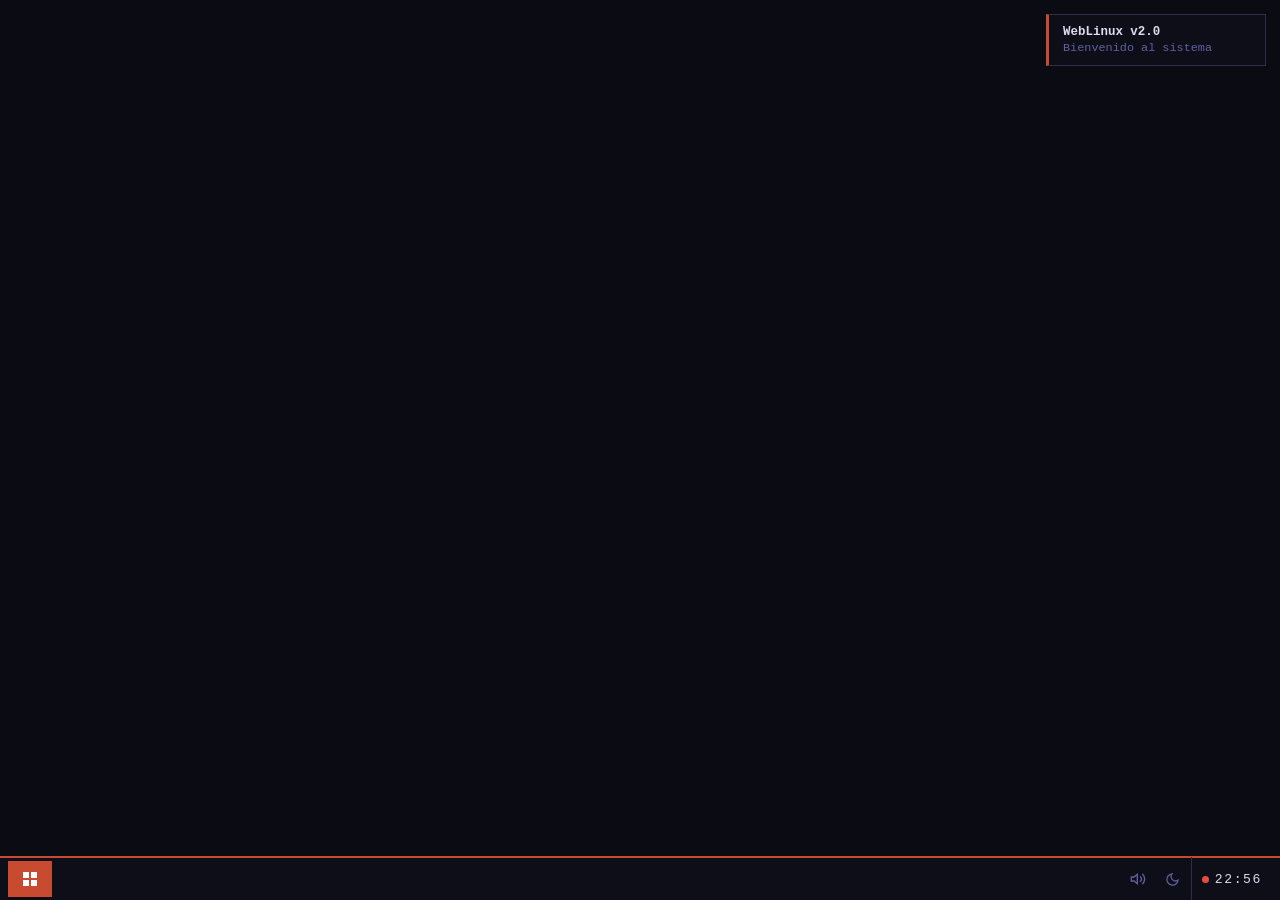
==== commit b6a48a7b: "correccciones 1" ====
--- a/weblinux-flat.html
+++ b/weblinux-flat.html
@@ -6,10 +6,9 @@
 <title>WebLinux — Flat Design</title>
 <style>
 /* ============================================================
-   DESIGN TOKENS — SHARED PALETTE (same across all 3 styles)
+   DESIGN TOKENS — FLAT
    ============================================================ */
 :root {
-  /* Shared palette */
   --c-primary:       #C84B31;
   --c-primary-dark:  #A33A22;
   --c-secondary:     #2D3561;
@@ -17,8 +16,6 @@
   --c-success:       #2ECC71;
   --c-warning:       #E67E22;
   --c-danger:        #E74C3C;
-
-  /* Surface scale */
   --c-bg:        #0B0B14;
   --c-surface:   #111118;
   --c-s2:        #191922;
@@ -28,742 +25,747 @@
   --c-text:      #DCDCf0;
   --c-dim:       #6060A0;
   --c-muted:     #383858;
-
-  /* FLAT DESIGN TOKENS */
   --radius:       0px;
   --radius-sm:    0px;
+  --radius-lg:    0px;
+  --blur:         0px;
   --shadow:       none;
-  --shadow-window: none;
+  --shadow-window:none;
   --header-bg:    #0E0E18;
-  --surface-blur: 0;
   --border-style: 1px solid var(--c-border);
-  --font-ui:      'Courier New', 'Lucida Console', monospace;
-  --font-mono:    'Courier New', monospace;
+  --font-ui:      'Courier New','Lucida Console',monospace;
+  --font-mono:    'Courier New',monospace;
   --transition:   all 0.12s ease;
 }
+body.light {
+  --c-bg:        #F0F0F8;
+  --c-surface:   #FFFFFF;
+  --c-s2:        #EAEAF5;
+  --c-s3:        #E0E0F0;
+  --c-s4:        #D5D5E8;
+  --c-border:    #C0C0D8;
+  --c-text:      #1A1A2E;
+  --c-dim:       #5050A0;
+  --c-muted:     #B0B0D0;
+  --header-bg:   #E8E8F5;
+}
 
 /* ============================================================
    RESET & BASE
    ============================================================ */
-*, *::before, *::after { margin: 0; padding: 0; box-sizing: border-box; }
-html, body { width: 100%; height: 100%; overflow: hidden; }
-body {
-  font-family: var(--font-ui);
-  user-select: none;
-  background: var(--c-bg);
-  color: var(--c-text);
-}
-svg { flex-shrink: 0; }
-::-webkit-scrollbar { width: 5px; height: 5px; }
-::-webkit-scrollbar-track { background: var(--c-surface); }
-::-webkit-scrollbar-thumb { background: var(--c-s4); }
-::-webkit-scrollbar-thumb:hover { background: var(--c-primary); }
-input[type=range] { accent-color: var(--c-primary); }
-input[type=checkbox] { accent-color: var(--c-primary); width: 15px; height: 15px; cursor: pointer; }
-.hidden { display: none !important; }
+*,*::before,*::after{margin:0;padding:0;box-sizing:border-box;}
+html,body{width:100%;height:100%;overflow:hidden;}
+body{font-family:var(--font-ui);user-select:none;background:var(--c-bg);color:var(--c-text);}
+svg{flex-shrink:0;}
+::-webkit-scrollbar{width:5px;height:5px;}
+::-webkit-scrollbar-track{background:var(--c-surface);}
+::-webkit-scrollbar-thumb{background:var(--c-s4);}
+::-webkit-scrollbar-thumb:hover{background:var(--c-primary);}
+input[type=range]{accent-color:var(--c-primary);}
+input[type=checkbox]{accent-color:var(--c-primary);width:15px;height:15px;cursor:pointer;}
+.hidden{display:none!important;}
+
+/* ============================================================
+   ANIMATIONS
+   ============================================================ */
+body.anim-on .window{animation:win-open 0.15s ease forwards;}
+@keyframes win-open{from{opacity:0;transform:scale(0.96) translateY(6px);}to{opacity:1;transform:scale(1) translateY(0);}}
+body.anim-off *{animation:none!important;transition:none!important;}
 
 /* ============================================================
    DESKTOP
    ============================================================ */
-#desktop {
-  width: 100vw;
-  height: 100vh;
-  position: relative;
-  overflow: hidden;
-  transition: background 0.4s;
-}
+#desktop{width:100vw;height:100vh;position:relative;overflow:hidden;transition:background 0.4s;}
 
 /* ============================================================
    TASKBAR
    ============================================================ */
-#taskbar {
-  position: fixed;
-  bottom: 0; left: 0; right: 0;
-  height: 44px;
-  background: var(--header-bg);
-  display: flex;
-  align-items: center;
-  padding: 0 8px;
-  z-index: 1000;
-  border-top: 2px solid var(--c-primary);
-  gap: 4px;
-}
-
-#start-btn {
-  width: 44px; height: 36px;
-  background: var(--c-primary);
-  border: none; cursor: pointer;
-  display: flex; align-items: center; justify-content: center;
-  color: #fff;
-  transition: var(--transition);
-  flex-shrink: 0;
-}
-#start-btn:hover { background: var(--c-primary-dark); }
-
-/* START MENU */
-#start-menu {
-  position: fixed;
-  bottom: 44px; left: 0;
-  background: var(--header-bg);
-  border: 1px solid var(--c-border);
-  border-top: 2px solid var(--c-primary);
-  border-bottom: none;
-  width: 230px;
-  z-index: 999;
-}
-.start-header {
-  padding: 10px 14px;
-  background: var(--c-primary);
-  font-size: 0.78rem;
-  letter-spacing: 0.18em;
-  text-transform: uppercase;
-  color: #fff;
-  font-weight: bold;
-}
-.start-list { padding: 4px 0; }
-.app-btn {
-  display: flex; align-items: center; gap: 12px;
-  width: 100%; padding: 9px 14px;
-  background: none; border: none;
-  color: var(--c-text); cursor: pointer;
-  font-family: var(--font-ui); font-size: 0.82rem;
-  text-align: left; transition: var(--transition);
-  border-left: 2px solid transparent;
-}
-.app-btn:hover { background: var(--c-s3); border-left-color: var(--c-primary); color: var(--c-primary); }
-.app-btn svg { color: var(--c-dim); }
-.app-btn:hover svg { color: var(--c-primary); }
-.start-sep { height: 1px; background: var(--c-border); margin: 3px 0; }
-#shutdown {
-  display: flex; align-items: center; gap: 12px;
-  width: 100%; padding: 9px 14px;
-  background: none; border: none;
-  color: var(--c-danger); cursor: pointer;
-  font-family: var(--font-ui); font-size: 0.82rem;
-  text-align: left; transition: var(--transition);
-  border-left: 2px solid transparent;
-}
-#shutdown:hover { background: var(--c-danger); color: #fff; border-left-color: var(--c-danger); }
-
-/* TASKBAR APPS */
-#taskbar-apps {
-  flex: 1;
-  display: flex; gap: 2px;
-  overflow-x: auto;
-  padding: 2px 0;
-}
-.taskbar-app {
-  min-width: 130px; max-width: 180px; height: 32px;
-  background: var(--c-s2); border: none;
-  border-left: 2px solid transparent;
-  color: var(--c-dim);
-  padding: 0 10px;
-  cursor: pointer;
-  display: flex; align-items: center; gap: 8px;
-  font-size: 0.78rem; font-family: var(--font-ui);
-  transition: var(--transition);
-  white-space: nowrap; overflow: hidden; text-overflow: ellipsis;
-}
-.taskbar-app:hover { background: var(--c-s3); color: var(--c-text); }
-.taskbar-app.active { border-left-color: var(--c-primary); color: var(--c-text); background: var(--c-s3); }
-.taskbar-app.minimized { opacity: 0.45; }
-
-#clock {
-  color: var(--c-text); font-size: 0.82rem;
-  padding: 0 10px; letter-spacing: 0.12em;
-  border-left: var(--border-style);
-  flex-shrink: 0;
-}
+#taskbar{
+  position:fixed;bottom:0;left:0;right:0;height:44px;
+  background:var(--header-bg);
+  display:flex;align-items:center;padding:0 8px;
+  z-index:1000;border-top:2px solid var(--c-primary);gap:4px;
+  transition:transform 0.25s ease;
+  backdrop-filter:blur(var(--blur,0px));
+  -webkit-backdrop-filter:blur(var(--blur,0px));
+}
+body.taskbar-hidden #taskbar:not(.taskbar-peek){transform:translateY(100%);}
+#taskbar-trigger{position:fixed;bottom:0;left:0;right:0;height:2px;z-index:999;}
+
+#start-btn{
+  width:44px;height:36px;background:var(--c-primary);
+  border:none;cursor:pointer;display:flex;align-items:center;justify-content:center;
+  color:#fff;transition:var(--transition);flex-shrink:0;border-radius:var(--radius-sm);
+}
+#start-btn:hover{background:var(--c-primary-dark);}
+
+#taskbar-apps{flex:1;display:flex;gap:2px;overflow-x:auto;padding:2px 0;}
+.taskbar-app{
+  min-width:130px;max-width:180px;height:32px;
+  background:var(--c-s2);border:none;border-left:2px solid transparent;
+  color:var(--c-dim);padding:0 10px;cursor:pointer;
+  display:flex;align-items:center;gap:8px;
+  font-size:0.78rem;font-family:var(--font-ui);
+  transition:var(--transition);white-space:nowrap;overflow:hidden;text-overflow:ellipsis;
+  border-radius:var(--radius-sm);
+}
+.taskbar-app:hover{background:var(--c-s3);color:var(--c-text);}
+.taskbar-app.active{border-left-color:var(--c-primary);color:var(--c-text);background:var(--c-s3);}
+.taskbar-app.minimized{opacity:0.45;}
+
+#taskbar-right{display:flex;align-items:center;gap:1px;flex-shrink:0;margin-left:4px;}
+.tb-icon-btn{
+  width:34px;height:36px;background:none;border:none;cursor:pointer;
+  display:flex;align-items:center;justify-content:center;
+  color:var(--c-dim);transition:var(--transition);position:relative;
+  border-radius:var(--radius-sm);
+}
+.tb-icon-btn:hover{background:var(--c-s2);color:var(--c-text);}
+#clock-area{
+  cursor:pointer;padding:0 10px;color:var(--c-text);font-size:0.82rem;
+  letter-spacing:0.12em;border-left:var(--border-style);height:44px;
+  display:flex;align-items:center;gap:6px;transition:var(--transition);
+  flex-shrink:0;
+}
+#clock-area:hover{background:var(--c-s2);}
+.notif-dot{
+  width:7px;height:7px;background:var(--c-danger);
+  border-radius:50%;flex-shrink:0;
+}
+
+/* ============================================================
+   START MENU (now outside taskbar — fixes glass)
+   ============================================================ */
+#start-menu{
+  position:fixed;bottom:44px;left:0;
+  background:var(--header-bg);
+  border:1px solid var(--c-border);border-top:2px solid var(--c-primary);border-bottom:none;
+  width:230px;z-index:1001;
+  backdrop-filter:blur(var(--blur,0px));
+  -webkit-backdrop-filter:blur(var(--blur,0px));
+  border-radius:var(--radius) var(--radius) 0 0;
+}
+.start-header{
+  padding:10px 14px;background:var(--c-primary);
+  font-size:0.78rem;letter-spacing:0.18em;text-transform:uppercase;
+  color:#fff;font-weight:bold;
+}
+.start-list{padding:4px 0;}
+.app-btn{
+  display:flex;align-items:center;gap:12px;width:100%;padding:9px 14px;
+  background:none;border:none;color:var(--c-text);cursor:pointer;
+  font-family:var(--font-ui);font-size:0.82rem;text-align:left;
+  transition:var(--transition);border-left:2px solid transparent;
+}
+.app-btn:hover{background:var(--c-s3);border-left-color:var(--c-primary);color:var(--c-primary);}
+.app-btn svg{color:var(--c-dim);}
+.app-btn:hover svg{color:var(--c-primary);}
+.start-sep{height:1px;background:var(--c-border);margin:3px 0;}
+#shutdown{
+  display:flex;align-items:center;gap:12px;width:100%;padding:9px 14px;
+  background:none;border:none;color:var(--c-danger);cursor:pointer;
+  font-family:var(--font-ui);font-size:0.82rem;text-align:left;
+  transition:var(--transition);border-left:2px solid transparent;
+}
+#shutdown:hover{background:var(--c-danger);color:#fff;border-left-color:var(--c-danger);}
 
 /* ============================================================
    WINDOWS
    ============================================================ */
-.window {
-  position: absolute;
-  min-width: 320px; min-height: 240px;
-  background: var(--c-surface);
-  border: 1px solid var(--c-border);
-  border-top: 2px solid var(--c-primary);
-  display: flex; flex-direction: column;
-  box-shadow: var(--shadow-window);
-}
-.window.maximized {
-  top: 0 !important; left: 0 !important;
-  width: 100vw !important;
-  height: calc(100vh - 44px) !important;
-  border-radius: 0;
-}
-.window-header {
-  height: 36px;
-  background: var(--header-bg);
-  display: flex; align-items: center;
-  padding: 0 0 0 12px;
-  cursor: move;
-  border-bottom: var(--border-style);
-  flex-shrink: 0;
-}
-.window-title {
-  flex: 1;
-  font-size: 0.75rem;
-  letter-spacing: 0.1em;
-  text-transform: uppercase;
-  color: var(--c-text);
-}
-.window-controls { display: flex; height: 36px; }
-.window-btn {
-  width: 36px; height: 36px;
-  border: none; cursor: pointer;
-  display: flex; align-items: center; justify-content: center;
-  background: transparent; color: var(--c-dim);
-  transition: var(--transition);
-  border-left: var(--border-style);
-}
-.window-btn:hover { background: var(--c-s3); color: var(--c-text); }
-.window-btn.close:hover { background: var(--c-danger); color: #fff; }
-.window-btn.maximize:hover { background: var(--c-success); color: #fff; }
-.window-btn.minimize:hover { background: var(--c-warning); color: #fff; }
-.window-resize {
-  position: absolute; right: 0; bottom: 0;
-  width: 10px; height: 10px;
-  cursor: se-resize;
-  background: var(--c-s4);
-}
-.window-resize:hover { background: var(--c-primary); }
-.window-content {
-  flex: 1; overflow: auto;
-  color: var(--c-text);
-  min-height: 0;
-  display: flex; flex-direction: column;
-}
+.window{
+  position:absolute;min-width:320px;min-height:240px;
+  background:var(--c-surface);border:1px solid var(--c-border);
+  border-top:2px solid var(--c-primary);display:flex;flex-direction:column;
+  box-shadow:var(--shadow-window);border-radius:var(--radius);
+  backdrop-filter:blur(var(--blur,0px));-webkit-backdrop-filter:blur(var(--blur,0px));
+}
+.window.maximized{top:0!important;left:0!important;width:100vw!important;height:calc(100vh - 44px)!important;border-radius:0;}
+.window-header{
+  height:36px;background:var(--header-bg);
+  display:flex;align-items:center;padding:0 0 0 12px;
+  cursor:move;border-bottom:var(--border-style);flex-shrink:0;
+  border-radius:var(--radius) var(--radius) 0 0;
+}
+.window-title{flex:1;font-size:0.75rem;letter-spacing:0.1em;text-transform:uppercase;color:var(--c-text);}
+.window-controls{display:flex;height:36px;}
+.window-btn{
+  width:36px;height:36px;border:none;cursor:pointer;
+  display:flex;align-items:center;justify-content:center;
+  background:transparent;color:var(--c-dim);
+  transition:var(--transition);border-left:var(--border-style);
+}
+.window-btn:hover{background:var(--c-s3);color:var(--c-text);}
+.window-btn.close:hover{background:var(--c-danger);color:#fff;}
+.window-btn.maximize:hover{background:var(--c-success);color:#fff;}
+.window-btn.minimize:hover{background:var(--c-warning);color:#fff;}
+.window-resize{position:absolute;right:0;bottom:0;width:10px;height:10px;cursor:se-resize;background:var(--c-s4);}
+.window-resize:hover{background:var(--c-primary);}
+.window-content{flex:1;overflow:auto;color:var(--c-text);min-height:0;display:flex;flex-direction:column;}
 
 /* ============================================================
    CONTEXT MENU
    ============================================================ */
-#context-menu {
-  position: fixed;
-  background: var(--header-bg);
-  border: 1px solid var(--c-border);
-  border-top: 2px solid var(--c-primary);
-  padding: 2px 0;
-  min-width: 170px;
-  z-index: 2000;
-}
-.context-menu-item {
-  display: flex; align-items: center; gap: 10px;
-  width: 100%; padding: 8px 14px;
-  background: none; border: none;
-  color: var(--c-text); text-align: left;
-  cursor: pointer; font-size: 0.8rem; font-family: var(--font-ui);
-  transition: var(--transition);
-}
-.context-menu-item:hover { background: var(--c-s3); color: var(--c-primary); }
-.ctx-sep { height: 1px; background: var(--c-border); margin: 2px 0; }
+#context-menu{
+  position:fixed;background:var(--header-bg);
+  border:1px solid var(--c-border);border-top:2px solid var(--c-primary);
+  padding:2px 0;min-width:170px;z-index:2000;
+  backdrop-filter:blur(var(--blur,0px));-webkit-backdrop-filter:blur(var(--blur,0px));
+  border-radius:var(--radius);
+}
+.context-menu-item{
+  display:flex;align-items:center;gap:10px;width:100%;padding:8px 14px;
+  background:none;border:none;color:var(--c-text);text-align:left;
+  cursor:pointer;font-size:0.8rem;font-family:var(--font-ui);transition:var(--transition);
+}
+.context-menu-item:hover{background:var(--c-s3);color:var(--c-primary);}
+.ctx-sep{height:1px;background:var(--c-border);margin:2px 0;}
+
+/* ============================================================
+   NOTIFICATION TOASTS
+   ============================================================ */
+#notif-container{position:fixed;top:14px;right:14px;z-index:3000;display:flex;flex-direction:column;gap:8px;pointer-events:none;}
+.notif-toast{
+  background:var(--header-bg);border:1px solid var(--c-border);
+  border-left:3px solid var(--c-primary);color:var(--c-text);
+  padding:10px 14px;min-width:220px;max-width:300px;
+  opacity:0;transform:translateX(24px);
+  transition:opacity 0.25s ease,transform 0.25s ease;
+  pointer-events:auto;
+  backdrop-filter:blur(var(--blur,0px));-webkit-backdrop-filter:blur(var(--blur,0px));
+  border-radius:var(--radius);
+}
+.notif-toast.notif-visible{opacity:1;transform:translateX(0);}
+.notif-toast-title{font-size:0.78rem;font-weight:bold;margin-bottom:2px;}
+.notif-toast-body{font-size:0.74rem;color:var(--c-dim);}
+
+/* ============================================================
+   CLOCK TRAY (notification + calendar panel)
+   ============================================================ */
+#clock-tray{
+  position:fixed;bottom:44px;right:0;width:290px;
+  background:var(--header-bg);border:1px solid var(--c-border);
+  border-top:2px solid var(--c-primary);z-index:1001;
+  max-height:calc(100vh - 54px);overflow-y:auto;
+  backdrop-filter:blur(var(--blur,0px));-webkit-backdrop-filter:blur(var(--blur,0px));
+  border-radius:var(--radius) 0 0 0;
+}
+.tray-time{font-size:1.9rem;text-align:center;padding:14px 0 2px;color:var(--c-primary);letter-spacing:0.08em;font-family:var(--font-mono);}
+.tray-date-full{font-size:0.72rem;text-align:center;color:var(--c-dim);padding-bottom:12px;text-transform:capitalize;}
+.tray-calendar{padding:0 12px 12px;}
+.tray-cal-nav{display:flex;align-items:center;justify-content:space-between;font-size:0.78rem;color:var(--c-text);margin-bottom:8px;padding:4px 0;border-bottom:var(--border-style);}
+.tray-nav-btn{background:none;border:none;color:var(--c-dim);cursor:pointer;font-size:0.75rem;padding:2px 6px;}
+.tray-nav-btn:hover{color:var(--c-primary);}
+.tray-cal-grid{display:grid;grid-template-columns:repeat(7,1fr);gap:1px;font-size:0.68rem;}
+.tray-cal-day-name{text-align:center;color:var(--c-dim);padding:2px 0;}
+.tray-cal-date{text-align:center;padding:3px 2px;cursor:default;color:var(--c-text);}
+.tray-cal-date.today{background:var(--c-primary);color:#fff;}
+.tray-section-title{font-size:0.68rem;text-transform:uppercase;letter-spacing:0.15em;color:var(--c-dim);padding:8px 12px 4px;border-top:var(--border-style);}
+.tray-notif-list{padding:4px 0;}
+.tray-notif-item{padding:6px 12px;border-bottom:1px solid var(--c-muted);}
+.tray-notif-title{font-size:0.75rem;color:var(--c-text);}
+.tray-notif-body{font-size:0.7rem;color:var(--c-dim);}
+.tray-notif-time{font-size:0.65rem;color:var(--c-muted);}
+.tray-notif-empty{padding:12px;font-size:0.75rem;color:var(--c-muted);text-align:center;}
+.tray-clear-btn{display:block;width:100%;padding:7px;background:var(--c-s2);border:none;border-top:var(--border-style);color:var(--c-dim);font-family:var(--font-ui);font-size:0.72rem;cursor:pointer;text-align:center;transition:var(--transition);}
+.tray-clear-btn:hover{color:var(--c-danger);background:var(--c-s3);}
+
+/* ============================================================
+   VOLUME POPUP
+   ============================================================ */
+#vol-popup{
+  position:fixed;bottom:48px;right:80px;
+  background:var(--header-bg);border:1px solid var(--c-border);
+  border-top:2px solid var(--c-primary);padding:12px 14px;
+  z-index:1001;width:190px;
+  backdrop-filter:blur(var(--blur,0px));-webkit-backdrop-filter:blur(var(--blur,0px));
+  border-radius:var(--radius);
+}
+.vol-label{font-size:0.7rem;color:var(--c-dim);margin-bottom:6px;}
+#sys-vol-slider{width:100%;}
+.vol-value-display{font-size:0.7rem;color:var(--c-primary);text-align:right;margin-top:4px;}
 
 /* ============================================================
    TERMINAL APP
    ============================================================ */
-.terminal-app {
-  background: #05050D;
-  height: 100%; padding: 10px;
-  font-family: var(--font-mono); font-size: 13px;
-  overflow: auto; display: flex; flex-direction: column;
-  line-height: 1.5;
-}
-.terminal-line { margin-bottom: 2px; white-space: pre-wrap; }
-.terminal-out { color: #00CC44; }
-.terminal-err { color: var(--c-danger); }
-.terminal-info { color: var(--c-dim); }
-.terminal-input-line { display: flex; align-items: center; margin-top: 4px; }
-.terminal-prompt { color: var(--c-primary); margin-right: 6px; white-space: nowrap; }
-.terminal-input {
-  flex: 1; background: transparent; border: none;
-  color: #fff; font-family: inherit; font-size: inherit;
-  outline: none; caret-color: var(--c-primary);
-}
+.terminal-app{background:#05050D;height:100%;padding:10px;font-family:var(--font-mono);font-size:13px;overflow:auto;display:flex;flex-direction:column;line-height:1.5;}
+body.light .terminal-app{background:#F5F5FF;}
+.terminal-line{margin-bottom:2px;white-space:pre-wrap;}
+.terminal-out{color:#00CC44;}
+.terminal-err{color:var(--c-danger);}
+.terminal-info{color:var(--c-dim);}
+.terminal-input-line{display:flex;align-items:center;margin-top:4px;}
+.terminal-prompt{color:var(--c-primary);margin-right:6px;white-space:nowrap;}
+.terminal-input{flex:1;background:transparent;border:none;color:#fff;font-family:inherit;font-size:inherit;outline:none;caret-color:var(--c-primary);}
+body.light .terminal-input{color:#1A1A2E;}
 
 /* ============================================================
    FILES APP
    ============================================================ */
-.files-app { height: 100%; display: flex; flex-direction: column; }
-.files-toolbar {
-  padding: 5px 8px;
-  background: var(--c-s2);
-  border-bottom: var(--border-style);
-  display: flex; align-items: center; gap: 6px;
-  flex-shrink: 0;
-}
-.files-nav-btn {
-  width: 28px; height: 28px;
-  background: var(--c-s3); border: var(--border-style);
-  color: var(--c-text); cursor: pointer;
-  display: flex; align-items: center; justify-content: center;
-  transition: var(--transition);
-}
-.files-nav-btn:hover { background: var(--c-primary); border-color: var(--c-primary); }
-.files-nav-btn:disabled { opacity: 0.3; cursor: default; }
-.files-nav-btn:disabled:hover { background: var(--c-s3); border-color: var(--c-border); }
-.files-path-bar {
-  flex: 1; padding: 4px 8px;
-  background: var(--c-surface); border: var(--border-style);
-  color: var(--c-dim); font-family: var(--font-mono); font-size: 0.78rem;
-}
-.files-grid {
-  display: grid;
-  grid-template-columns: repeat(auto-fill, minmax(78px, 1fr));
-  gap: 1px; padding: 8px;
-  flex: 1; align-content: start; overflow: auto;
-}
-.file-item {
-  display: flex; flex-direction: column; align-items: center;
-  padding: 10px 6px; cursor: pointer;
-  transition: var(--transition);
-  border: 1px solid transparent;
-}
-.file-item:hover { background: var(--c-s3); border-color: var(--c-border); }
-.file-icon { margin-bottom: 5px; color: var(--c-dim); }
-.file-item:hover .file-icon { color: var(--c-primary); }
-.file-name { font-size: 0.72rem; text-align: center; word-break: break-all; color: var(--c-text); }
-.files-empty { color: var(--c-muted); font-size: 0.8rem; padding: 20px; text-align: center; }
+.files-app{height:100%;display:flex;flex-direction:column;}
+.files-toolbar{padding:5px 8px;background:var(--c-s2);border-bottom:var(--border-style);display:flex;align-items:center;gap:6px;flex-shrink:0;}
+.files-nav-btn{width:28px;height:28px;background:var(--c-s3);border:var(--border-style);color:var(--c-text);cursor:pointer;display:flex;align-items:center;justify-content:center;transition:var(--transition);border-radius:var(--radius-sm);}
+.files-nav-btn:hover{background:var(--c-primary);border-color:var(--c-primary);}
+.files-nav-btn:disabled{opacity:0.3;cursor:default;}
+.files-nav-btn:disabled:hover{background:var(--c-s3);border-color:var(--c-border);}
+.files-path-bar{flex:1;padding:4px 8px;background:var(--c-surface);border:var(--border-style);color:var(--c-dim);font-family:var(--font-mono);font-size:0.78rem;}
+.files-grid{display:grid;grid-template-columns:repeat(auto-fill,minmax(78px,1fr));gap:1px;padding:8px;flex:1;align-content:start;overflow:auto;}
+.file-item{display:flex;flex-direction:column;align-items:center;padding:10px 6px;cursor:pointer;transition:var(--transition);border:1px solid transparent;border-radius:var(--radius-sm);}
+.file-item:hover{background:var(--c-s3);border-color:var(--c-border);}
+.file-icon{margin-bottom:5px;color:var(--c-dim);}
+.file-item:hover .file-icon{color:var(--c-primary);}
+.file-name{font-size:0.72rem;text-align:center;word-break:break-all;color:var(--c-text);}
+.files-empty{color:var(--c-muted);font-size:0.8rem;padding:20px;text-align:center;}
 
 /* ============================================================
    CALCULATOR APP
    ============================================================ */
-.calc-app {
-  padding: 10px; height: 100%;
-  display: flex; flex-direction: column; gap: 6px;
-}
-.calc-display {
-  background: #05050D; border: var(--border-style);
-  border-left: 3px solid var(--c-primary);
-  padding: 10px 14px;
-}
-.calc-expr { font-size: 0.72rem; color: var(--c-dim); min-height: 16px; }
-.calc-val {
-  font-size: 1.9rem; color: var(--c-text);
-  font-family: var(--font-mono); letter-spacing: 0.04em;
-  text-align: right;
-}
-.calc-grid {
-  display: grid;
-  grid-template-columns: repeat(4, 1fr);
-  gap: 3px; flex: 1;
-}
-.calc-btn {
-  background: var(--c-s2); border: var(--border-style);
-  color: var(--c-text); font-size: 0.95rem;
-  font-family: var(--font-ui); cursor: pointer;
-  transition: var(--transition);
-  display: flex; align-items: center; justify-content: center;
-}
-.calc-btn:hover { background: var(--c-s3); }
-.calc-btn:active { background: var(--c-secondary); }
-.calc-btn.op { color: var(--c-primary); }
-.calc-btn.op:hover { background: var(--c-primary); color: #fff; border-color: var(--c-primary); }
-.calc-btn.eq { background: var(--c-primary); color: #fff; border-color: var(--c-primary); }
-.calc-btn.eq:hover { background: var(--c-primary-dark); }
-.calc-btn.clr { color: var(--c-danger); }
-.calc-btn.clr:hover { background: var(--c-danger); color: #fff; border-color: var(--c-danger); }
-.calc-btn.wide { grid-column: span 2; }
+.calc-app{padding:10px;height:100%;display:flex;flex-direction:column;gap:6px;}
+.calc-display{background:#05050D;border:var(--border-style);border-left:3px solid var(--c-primary);padding:10px 14px;}
+body.light .calc-display{background:#E8E8F8;}
+.calc-expr{font-size:0.72rem;color:var(--c-dim);min-height:16px;}
+.calc-val{font-size:1.9rem;color:var(--c-text);font-family:var(--font-mono);letter-spacing:0.04em;text-align:right;}
+.calc-grid{display:grid;grid-template-columns:repeat(4,1fr);gap:3px;flex:1;}
+.calc-btn{background:var(--c-s2);border:var(--border-style);color:var(--c-text);font-size:0.95rem;font-family:var(--font-ui);cursor:pointer;transition:var(--transition);display:flex;align-items:center;justify-content:center;border-radius:var(--radius-sm);}
+.calc-btn:hover{background:var(--c-s3);}
+.calc-btn:active{background:var(--c-secondary);}
+.calc-btn.op{color:var(--c-primary);}
+.calc-btn.op:hover{background:var(--c-primary);color:#fff;border-color:var(--c-primary);}
+.calc-btn.eq{background:var(--c-primary);color:#fff;border-color:var(--c-primary);}
+.calc-btn.eq:hover{background:var(--c-primary-dark);}
+.calc-btn.clr{color:var(--c-danger);}
+.calc-btn.clr:hover{background:var(--c-danger);color:#fff;border-color:var(--c-danger);}
+.calc-btn.wide{grid-column:span 2;}
 
 /* ============================================================
    EDITOR APP
    ============================================================ */
-.editor-app { display: flex; flex-direction: column; height: 100%; }
-.editor-toolbar {
-  padding: 5px 8px;
-  background: var(--c-s2); border-bottom: var(--border-style);
-  display: flex; gap: 4px; flex-shrink: 0; align-items: center;
-}
-.editor-btn {
-  display: flex; align-items: center; gap: 6px;
-  padding: 4px 10px;
-  background: var(--c-s3); border: var(--border-style);
-  color: var(--c-text); cursor: pointer;
-  font-family: var(--font-ui); font-size: 0.78rem;
-  transition: var(--transition);
-}
-.editor-btn:hover { background: var(--c-primary); border-color: var(--c-primary); color: #fff; }
-.editor-textarea {
-  flex: 1; background: #05050D; border: none;
-  color: var(--c-text); padding: 14px;
-  font-family: var(--font-mono); font-size: 13px;
-  resize: none; outline: none; line-height: 1.6;
-}
-.editor-statusbar {
-  padding: 3px 12px;
-  background: var(--c-s2); border-top: var(--border-style);
-  font-size: 0.7rem; color: var(--c-dim);
-  display: flex; gap: 16px; flex-shrink: 0;
-}
+.editor-app{display:flex;flex-direction:column;height:100%;}
+.editor-toolbar{padding:5px 8px;background:var(--c-s2);border-bottom:var(--border-style);display:flex;gap:4px;flex-shrink:0;align-items:center;}
+.editor-btn{display:flex;align-items:center;gap:6px;padding:4px 10px;background:var(--c-s3);border:var(--border-style);color:var(--c-text);cursor:pointer;font-family:var(--font-ui);font-size:0.78rem;transition:var(--transition);border-radius:var(--radius-sm);}
+.editor-btn:hover{background:var(--c-primary);border-color:var(--c-primary);color:#fff;}
+.editor-textarea{flex:1;background:#05050D;border:none;color:var(--c-text);padding:14px;font-family:var(--font-mono);font-size:13px;resize:none;outline:none;line-height:1.6;}
+body.light .editor-textarea{background:#F5F5FF;color:#1A1A2E;}
+.editor-statusbar{padding:3px 12px;background:var(--c-s2);border-top:var(--border-style);font-size:0.7rem;color:var(--c-dim);display:flex;gap:16px;flex-shrink:0;}
+
+/* ============================================================
+   PAINT APP
+   ============================================================ */
+.paint-app{display:flex;flex-direction:column;height:100%;}
+.paint-toolbar{padding:5px 8px;background:var(--c-s2);border-bottom:var(--border-style);display:flex;gap:6px;align-items:center;flex-wrap:wrap;flex-shrink:0;}
+.paint-group{display:flex;gap:1px;border:var(--border-style);padding:1px;}
+.paint-tool-btn{width:28px;height:28px;background:none;border:none;cursor:pointer;display:flex;align-items:center;justify-content:center;color:var(--c-dim);transition:var(--transition);}
+.paint-tool-btn:hover{background:var(--c-s3);color:var(--c-text);}
+.paint-tool-btn.active{background:var(--c-primary);color:#fff;}
+.paint-color-btn{width:22px;height:22px;border:2px solid transparent;cursor:pointer;transition:var(--transition);flex-shrink:0;}
+.paint-color-btn:hover{border-color:var(--c-text);}
+.paint-color-btn.active{border-color:#fff;outline:2px solid var(--c-primary);}
+.paint-size-btn{padding:3px 7px;background:var(--c-s3);border:var(--border-style);color:var(--c-dim);cursor:pointer;font-size:0.72rem;font-family:var(--font-ui);transition:var(--transition);}
+.paint-size-btn:hover,.paint-size-btn.active{background:var(--c-primary);color:#fff;border-color:var(--c-primary);}
+.paint-act-btn{display:flex;align-items:center;gap:4px;padding:4px 8px;background:var(--c-s3);border:var(--border-style);color:var(--c-text);cursor:pointer;font-size:0.75rem;font-family:var(--font-ui);transition:var(--transition);}
+.paint-act-btn:hover{background:var(--c-primary);border-color:var(--c-primary);}
+.paint-canvas-wrap{flex:1;overflow:hidden;display:flex;align-items:center;justify-content:center;background:#666;padding:8px;}
+#paint-canvas{display:block;cursor:crosshair;}
+
+/* ============================================================
+   MINESWEEPER APP
+   ============================================================ */
+.mines-app{display:flex;flex-direction:column;height:100%;padding:10px;}
+.mines-header{display:flex;justify-content:space-between;align-items:center;padding:7px 12px;background:var(--c-s2);border:var(--border-style);margin-bottom:8px;flex-shrink:0;}
+.mines-stat{font-size:0.9rem;font-family:var(--font-mono);color:var(--c-primary);letter-spacing:0.1em;}
+.mines-reset{padding:4px 12px;background:var(--c-s3);border:var(--border-style);color:var(--c-text);cursor:pointer;font-family:var(--font-ui);font-size:0.75rem;text-transform:uppercase;letter-spacing:0.12em;transition:var(--transition);}
+.mines-reset:hover{background:var(--c-primary);border-color:var(--c-primary);}
+.mines-board{display:grid;grid-template-columns:repeat(9,32px);gap:1px;background:var(--c-border);border:var(--border-style);justify-content:center;flex-shrink:0;}
+.mines-cell{width:32px;height:32px;background:var(--c-s2);display:flex;align-items:center;justify-content:center;font-weight:bold;font-size:0.82rem;cursor:pointer;font-family:var(--font-mono);transition:background 0.08s;}
+.mines-cell:hover:not(.revealed){background:var(--c-s3);}
+.mines-cell.revealed{background:var(--c-surface);cursor:default;}
+.mines-cell.flagged{color:var(--c-danger);}
+.mines-cell.mine{background:var(--c-danger);color:#fff;}
+.mines-cell.mine-safe{background:var(--c-success);}
+.mines-cell.wrong{background:var(--c-warning);}
+.mines-cell[data-n="1"]{color:#3498DB;}.mines-cell[data-n="2"]{color:#2ECC71;}.mines-cell[data-n="3"]{color:var(--c-danger);}.mines-cell[data-n="4"]{color:#8E44AD;}.mines-cell[data-n="5"]{color:#C0392B;}.mines-cell[data-n="6"]{color:#16A085;}.mines-cell[data-n="7"]{color:var(--c-text);}.mines-cell[data-n="8"]{color:var(--c-dim);}
+.mines-msg{margin-top:8px;padding:8px;font-size:0.8rem;text-align:center;color:var(--c-dim);text-transform:uppercase;letter-spacing:0.12em;}
+.mines-msg.win{color:var(--c-success);}.mines-msg.lose{color:var(--c-danger);}
 
 /* ============================================================
    SETTINGS APP
    ============================================================ */
-.settings-app { height: 100%; display: flex; flex-direction: column; }
-.settings-tabs {
-  display: flex; background: var(--c-s2);
-  border-bottom: var(--border-style); flex-shrink: 0;
-}
-.stab {
-  padding: 10px 14px;
-  background: none; border: none;
-  border-bottom: 2px solid transparent;
-  color: var(--c-dim); cursor: pointer;
-  font-family: var(--font-ui); font-size: 0.75rem;
-  text-transform: uppercase; letter-spacing: 0.1em;
-  transition: var(--transition);
-}
-.stab:hover { color: var(--c-text); }
-.stab.active { color: var(--c-primary); border-bottom-color: var(--c-primary); }
-.settings-content { flex: 1; overflow-y: auto; padding: 14px; }
-.settings-section { margin-bottom: 20px; }
-.settings-section h3 {
-  font-size: 0.7rem; text-transform: uppercase;
-  letter-spacing: 0.18em; color: var(--c-primary);
-  margin-bottom: 8px; padding-bottom: 4px;
-  border-bottom: 1px solid var(--c-border);
-}
-.settings-row {
-  display: flex; align-items: center;
-  justify-content: space-between;
-  padding: 9px 12px;
-  background: var(--c-s2); border: var(--border-style);
-  margin-bottom: 3px;
-}
-.settings-row label { font-size: 0.8rem; color: var(--c-text); }
-.settings-row .val { font-size: 0.78rem; color: var(--c-dim); }
-
-/* WALLPAPER */
-.wp-grid {
-  display: grid;
-  grid-template-columns: repeat(4, 1fr);
-  gap: 5px; margin-top: 8px;
-}
-.wp-item {
-  height: 48px; cursor: pointer;
-  border: 2px solid var(--c-border);
-  transition: var(--transition);
-  position: relative;
-}
-.wp-item:hover { border-color: var(--c-text); }
-.wp-item.wp-active { border-color: var(--c-primary); }
-.wp-item.wp-active::after {
-  content: '';
-  position: absolute; top: 2px; right: 2px;
-  width: 8px; height: 8px;
-  background: var(--c-primary);
-}
-.wp-label {
-  font-size: 0.65rem; text-align: center;
-  margin-top: 3px; color: var(--c-dim);
-}
-.custom-color-row {
-  display: flex; gap: 6px; align-items: center;
-  margin-top: 10px;
-}
-.custom-color-row label { font-size: 0.78rem; color: var(--c-dim); }
-input[type=color] {
-  width: 36px; height: 28px;
-  border: var(--border-style); cursor: pointer;
-  background: var(--c-s3); padding: 2px;
-}
-
-/* Toggle */
-.toggle {
-  width: 38px; height: 20px;
-  background: var(--c-s4); border: var(--border-style);
-  cursor: pointer; position: relative; transition: var(--transition);
-  flex-shrink: 0;
-}
-.toggle.on { background: var(--c-primary); border-color: var(--c-primary); }
-.toggle::after {
-  content: '';
-  position: absolute; top: 2px; left: 2px;
-  width: 14px; height: 14px;
-  background: var(--c-dim); transition: var(--transition);
-}
-.toggle.on::after { left: 20px; background: #fff; }
+.settings-app{height:100%;display:flex;flex-direction:column;}
+.settings-tabs{display:flex;background:var(--c-s2);border-bottom:var(--border-style);flex-shrink:0;}
+.stab{padding:10px 14px;background:none;border:none;border-bottom:2px solid transparent;color:var(--c-dim);cursor:pointer;font-family:var(--font-ui);font-size:0.75rem;text-transform:uppercase;letter-spacing:0.1em;transition:var(--transition);}
+.stab:hover{color:var(--c-text);}
+.stab.active{color:var(--c-primary);border-bottom-color:var(--c-primary);}
+.settings-content{flex:1;overflow-y:auto;padding:14px;}
+.settings-section{margin-bottom:20px;}
+.settings-section h3{font-size:0.7rem;text-transform:uppercase;letter-spacing:0.18em;color:var(--c-primary);margin-bottom:8px;padding-bottom:4px;border-bottom:1px solid var(--c-border);}
+.settings-row{display:flex;align-items:center;justify-content:space-between;padding:9px 12px;background:var(--c-s2);border:var(--border-style);margin-bottom:3px;}
+.settings-row label{font-size:0.8rem;color:var(--c-text);}
+.settings-row .val{font-size:0.78rem;color:var(--c-dim);}
+.wp-grid{display:grid;grid-template-columns:repeat(4,1fr);gap:5px;margin-top:8px;}
+.wp-item{height:48px;cursor:pointer;border:2px solid var(--c-border);transition:var(--transition);position:relative;border-radius:var(--radius-sm);}
+.wp-item:hover{border-color:var(--c-text);}
+.wp-item.wp-active{border-color:var(--c-primary);}
+.wp-item.wp-active::after{content:'';position:absolute;top:2px;right:2px;width:8px;height:8px;background:var(--c-primary);}
+.wp-label{font-size:0.65rem;text-align:center;margin-top:3px;color:var(--c-dim);}
+.custom-color-row{display:flex;gap:6px;align-items:center;margin-top:10px;flex-wrap:wrap;}
+.custom-color-row label{font-size:0.78rem;color:var(--c-dim);}
+input[type=color]{width:36px;height:28px;border:var(--border-style);cursor:pointer;background:var(--c-s3);padding:2px;}
+.toggle{width:38px;height:20px;background:var(--c-s4);border:var(--border-style);cursor:pointer;position:relative;transition:var(--transition);flex-shrink:0;border-radius:var(--radius-sm);}
+.toggle.on{background:var(--c-primary);border-color:var(--c-primary);}
+.toggle::after{content:'';position:absolute;top:2px;left:2px;width:14px;height:14px;background:var(--c-dim);transition:var(--transition);}
+.toggle.on::after{left:20px;background:#fff;}
 
 /* ============================================================
    ABOUT APP
    ============================================================ */
-.about-app {
-  height: 100%;
-  display: flex; flex-direction: column;
-  align-items: center; justify-content: center;
-  padding: 30px; text-align: center;
-}
-.about-logo {
-  width: 60px; height: 60px;
-  background: var(--c-primary);
-  display: flex; align-items: center; justify-content: center;
-  margin-bottom: 18px; color: #fff;
-}
-.about-title {
-  font-size: 1.4rem; letter-spacing: 0.25em;
-  text-transform: uppercase; margin-bottom: 4px;
-}
-.about-version { color: var(--c-dim); font-size: 0.78rem; margin-bottom: 14px; }
-.about-desc { color: var(--c-dim); font-size: 0.8rem; line-height: 1.9; }
-.about-badge {
-  display: inline-block; margin-top: 14px;
-  padding: 3px 10px;
-  background: var(--c-s3); border: var(--border-style);
-  color: var(--c-primary); font-size: 0.7rem; letter-spacing: 0.12em;
-}
-
-/* ============================================================
-   PAINT APP
-   ============================================================ */
-.paint-app { display: flex; flex-direction: column; height: 100%; }
-.paint-toolbar {
-  padding: 5px 8px;
-  background: var(--c-s2); border-bottom: var(--border-style);
-  display: flex; gap: 6px; align-items: center;
-  flex-wrap: wrap; flex-shrink: 0;
-}
-.paint-group {
-  display: flex; gap: 1px;
-  border: var(--border-style); padding: 1px;
-}
-.paint-tool-btn {
-  width: 28px; height: 28px;
-  background: none; border: none; cursor: pointer;
-  display: flex; align-items: center; justify-content: center;
-  color: var(--c-dim); transition: var(--transition);
-}
-.paint-tool-btn:hover { background: var(--c-s3); color: var(--c-text); }
-.paint-tool-btn.active { background: var(--c-primary); color: #fff; }
-.paint-color-btn {
-  width: 22px; height: 22px;
-  border: 2px solid transparent; cursor: pointer;
-  transition: var(--transition); flex-shrink: 0;
-}
-.paint-color-btn:hover { border-color: var(--c-text); }
-.paint-color-btn.active { border-color: #fff; outline: 2px solid var(--c-primary); }
-.paint-size-btn {
-  padding: 3px 7px;
-  background: var(--c-s3); border: var(--border-style);
-  color: var(--c-dim); cursor: pointer;
-  font-size: 0.72rem; font-family: var(--font-ui);
-  transition: var(--transition);
-}
-.paint-size-btn:hover { color: var(--c-text); }
-.paint-size-btn.active { background: var(--c-primary); color: #fff; border-color: var(--c-primary); }
-.paint-act-btn {
-  display: flex; align-items: center; gap: 4px;
-  padding: 4px 8px;
-  background: var(--c-s3); border: var(--border-style);
-  color: var(--c-text); cursor: pointer;
-  font-size: 0.75rem; font-family: var(--font-ui);
-  transition: var(--transition);
-}
-.paint-act-btn:hover { background: var(--c-primary); border-color: var(--c-primary); }
-.paint-canvas-wrap {
-  flex: 1; overflow: hidden;
-  display: flex; align-items: center; justify-content: center;
-  background: #666; padding: 8px;
-}
-#paint-canvas { display: block; cursor: crosshair; }
-
-/* ============================================================
-   MINESWEEPER APP
-   ============================================================ */
-.mines-app { display: flex; flex-direction: column; height: 100%; padding: 10px; }
-.mines-header {
-  display: flex; justify-content: space-between; align-items: center;
-  padding: 7px 12px;
-  background: var(--c-s2); border: var(--border-style);
-  margin-bottom: 8px; flex-shrink: 0;
-}
-.mines-stat {
-  font-size: 0.9rem; font-family: var(--font-mono);
-  color: var(--c-primary); letter-spacing: 0.1em;
-}
-.mines-reset {
-  padding: 4px 12px;
-  background: var(--c-s3); border: var(--border-style);
-  color: var(--c-text); cursor: pointer;
-  font-family: var(--font-ui); font-size: 0.75rem;
-  text-transform: uppercase; letter-spacing: 0.12em;
-  transition: var(--transition);
-}
-.mines-reset:hover { background: var(--c-primary); border-color: var(--c-primary); }
-.mines-board {
-  display: grid;
-  grid-template-columns: repeat(9, 32px);
-  gap: 1px; background: var(--c-border);
-  border: var(--border-style);
-  justify-content: center; flex-shrink: 0;
-}
-.mines-cell {
-  width: 32px; height: 32px;
-  background: var(--c-s2);
-  display: flex; align-items: center; justify-content: center;
-  font-weight: bold; font-size: 0.82rem; cursor: pointer;
-  font-family: var(--font-mono); transition: background 0.08s;
-}
-.mines-cell:hover:not(.revealed) { background: var(--c-s3); }
-.mines-cell.revealed { background: var(--c-surface); cursor: default; }
-.mines-cell.flagged { color: var(--c-danger); }
-.mines-cell.mine { background: var(--c-danger); color: #fff; }
-.mines-cell.mine-safe { background: var(--c-success); }
-.mines-cell.wrong { background: var(--c-warning); }
-.mines-cell[data-n="1"] { color: #3498DB; }
-.mines-cell[data-n="2"] { color: #2ECC71; }
-.mines-cell[data-n="3"] { color: var(--c-danger); }
-.mines-cell[data-n="4"] { color: #8E44AD; }
-.mines-cell[data-n="5"] { color: #C0392B; }
-.mines-cell[data-n="6"] { color: #16A085; }
-.mines-cell[data-n="7"] { color: var(--c-text); }
-.mines-cell[data-n="8"] { color: var(--c-dim); }
-.mines-msg {
-  margin-top: 8px; padding: 8px;
-  font-size: 0.8rem; text-align: center;
-  color: var(--c-dim); text-transform: uppercase; letter-spacing: 0.12em;
-}
-.mines-msg.win { color: var(--c-success); }
-.mines-msg.lose { color: var(--c-danger); }
+.about-app{height:100%;display:flex;flex-direction:column;align-items:center;justify-content:center;padding:30px;text-align:center;}
+.about-logo{width:60px;height:60px;background:var(--c-primary);display:flex;align-items:center;justify-content:center;margin-bottom:18px;color:#fff;border-radius:var(--radius);}
+.about-title{font-size:1.4rem;letter-spacing:0.25em;text-transform:uppercase;margin-bottom:4px;}
+.about-version{color:var(--c-dim);font-size:0.78rem;margin-bottom:14px;}
+.about-desc{color:var(--c-dim);font-size:0.8rem;line-height:1.9;}
+.about-badge{display:inline-block;margin-top:14px;padding:3px 10px;background:var(--c-s3);border:var(--border-style);color:var(--c-primary);font-size:0.7rem;letter-spacing:0.12em;}
+
+/* ============================================================
+   MUSIC PLAYER APP
+   ============================================================ */
+.music-app{height:100%;display:flex;flex-direction:column;}
+.music-drop-zone{padding:10px 12px;border-bottom:var(--border-style);background:var(--c-s2);display:flex;align-items:center;gap:8px;flex-shrink:0;}
+.music-upload-btn{padding:4px 12px;background:var(--c-s3);border:var(--border-style);color:var(--c-text);cursor:pointer;font-family:var(--font-ui);font-size:0.75rem;transition:var(--transition);border-radius:var(--radius-sm);}
+.music-upload-btn:hover{background:var(--c-primary);border-color:var(--c-primary);color:#fff;}
+.music-upload-hint{font-size:0.75rem;color:var(--c-dim);}
+.music-playlist{flex:1;overflow-y:auto;padding:4px 0;}
+.music-track{padding:8px 14px;font-size:0.78rem;color:var(--c-dim);cursor:pointer;border-left:2px solid transparent;transition:var(--transition);display:flex;align-items:center;gap:8px;}
+.music-track:hover{background:var(--c-s2);color:var(--c-text);border-left-color:var(--c-primary);}
+.music-track.active{color:var(--c-primary);border-left-color:var(--c-primary);background:var(--c-s2);}
+.music-track-name{flex:1;white-space:nowrap;overflow:hidden;text-overflow:ellipsis;}
+.music-controls{padding:10px 12px;border-top:var(--border-style);background:var(--c-s2);flex-shrink:0;}
+.music-now-playing{font-size:0.75rem;color:var(--c-primary);margin-bottom:7px;white-space:nowrap;overflow:hidden;text-overflow:ellipsis;letter-spacing:0.04em;}
+.music-progress-wrap{display:flex;align-items:center;gap:8px;margin-bottom:8px;}
+.music-progress-bar{flex:1;height:4px;}
+.music-time{font-size:0.68rem;color:var(--c-dim);white-space:nowrap;font-family:var(--font-mono);}
+.music-btns{display:flex;align-items:center;gap:5px;}
+.music-ctrl-btn{width:30px;height:28px;background:var(--c-s3);border:var(--border-style);color:var(--c-text);cursor:pointer;font-size:0.85rem;display:flex;align-items:center;justify-content:center;transition:var(--transition);border-radius:var(--radius-sm);}
+.music-ctrl-btn:hover{background:var(--c-primary);border-color:var(--c-primary);}
+.music-ctrl-btn.playing{background:var(--c-primary);color:#fff;border-color:var(--c-primary);}
+.music-vol-slider{flex:1;height:4px;}
+.music-empty{padding:30px;text-align:center;color:var(--c-muted);font-size:0.8rem;}
 </style>
 </head>
 <body>
 <div id="desktop">
+  <div id="notif-container"></div>
+
+  <!-- START MENU (outside taskbar — prevents glass transparency bug) -->
+  <div id="start-menu" class="hidden">
+    <div class="start-header">WebLinux</div>
+    <div class="start-list">
+      <button class="app-btn" data-app="terminal"><svg width="15" height="15" viewBox="0 0 24 24" fill="none" stroke="currentColor" stroke-width="2" stroke-linecap="square"><polyline points="4 17 10 11 4 5"/><line x1="12" y1="19" x2="20" y2="19"/></svg>Terminal</button>
+      <button class="app-btn" data-app="files"><svg width="15" height="15" viewBox="0 0 24 24" fill="none" stroke="currentColor" stroke-width="2" stroke-linecap="square"><path d="M22 19a2 2 0 01-2 2H4a2 2 0 01-2-2V5a2 2 0 012-2h5l2 3h9a2 2 0 012 2z"/></svg>Explorador</button>
+      <button class="app-btn" data-app="music"><svg width="15" height="15" viewBox="0 0 24 24" fill="none" stroke="currentColor" stroke-width="2" stroke-linecap="round"><path d="M9 18V5l12-2v13"/><circle cx="6" cy="18" r="3"/><circle cx="18" cy="16" r="3"/></svg>Reproductor</button>
+      <button class="app-btn" data-app="paint"><svg width="15" height="15" viewBox="0 0 24 24" fill="none" stroke="currentColor" stroke-width="2" stroke-linecap="square"><path d="M12 19l7-7 3 3-7 7-3-3z"/><path d="M18 13l-1.5-7.5L2 2l3.5 14.5L13 18l5-5z"/></svg>Paint</button>
+      <button class="app-btn" data-app="minesweeper"><svg width="15" height="15" viewBox="0 0 24 24" fill="none" stroke="currentColor" stroke-width="2" stroke-linecap="square"><rect x="3" y="3" width="18" height="18"/><line x1="3" y1="9" x2="21" y2="9"/><line x1="3" y1="15" x2="21" y2="15"/><line x1="9" y1="3" x2="9" y2="21"/><line x1="15" y1="3" x2="15" y2="21"/></svg>Buscaminas</button>
+      <button class="app-btn" data-app="calc"><svg width="15" height="15" viewBox="0 0 24 24" fill="none" stroke="currentColor" stroke-width="2" stroke-linecap="square"><rect x="4" y="2" width="16" height="20"/><line x1="8" y1="6" x2="16" y2="6"/></svg>Calculadora</button>
+      <button class="app-btn" data-app="editor"><svg width="15" height="15" viewBox="0 0 24 24" fill="none" stroke="currentColor" stroke-width="2" stroke-linecap="square"><path d="M11 4H4a2 2 0 00-2 2v14a2 2 0 002 2h14a2 2 0 002-2v-7"/><path d="M18.5 2.5a2.121 2.121 0 013 3L12 15l-4 1 1-4 9.5-9.5z"/></svg>Editor</button>
+      <div class="start-sep"></div>
+      <button class="app-btn" data-app="settings"><svg width="15" height="15" viewBox="0 0 24 24" fill="none" stroke="currentColor" stroke-width="2" stroke-linecap="square"><circle cx="12" cy="12" r="3"/><path d="M19.4 15a1.65 1.65 0 00.33 1.82l.06.06a2 2 0 010 2.83 2 2 0 01-2.83 0l-.06-.06a1.65 1.65 0 00-1.82-.33 1.65 1.65 0 00-1 1.51V21a2 2 0 01-2 2 2 2 0 01-2-2v-.09A1.65 1.65 0 009 19.4a1.65 1.65 0 00-1.82.33l-.06.06a2 2 0 01-2.83 0 2 2 0 010-2.83l.06-.06A1.65 1.65 0 004.68 15a1.65 1.65 0 00-1.51-1H3a2 2 0 01-2-2 2 2 0 012-2h.09A1.65 1.65 0 004.6 9a1.65 1.65 0 00-.33-1.82l-.06-.06a2 2 0 010-2.83 2 2 0 012.83 0l.06.06A1.65 1.65 0 009 4.68a1.65 1.65 0 001-1.51V3a2 2 0 012-2 2 2 0 012 2v.09a1.65 1.65 0 001 1.51 1.65 1.65 0 001.82-.33l.06-.06a2 2 0 012.83 0 2 2 0 010 2.83l-.06.06A1.65 1.65 0 0019.4 9a1.65 1.65 0 001.51 1H21a2 2 0 012 2 2 2 0 01-2 2h-.09a1.65 1.65 0 00-1.51 1z"/></svg>Ajustes</button>
+      <button class="app-btn" data-app="about"><svg width="15" height="15" viewBox="0 0 24 24" fill="none" stroke="currentColor" stroke-width="2" stroke-linecap="square"><circle cx="12" cy="12" r="10"/><line x1="12" y1="8" x2="12" y2="12"/><line x1="12" y1="16" x2="12.01" y2="16"/></svg>Acerca de</button>
+      <div class="start-sep"></div>
+      <button id="shutdown"><svg width="15" height="15" viewBox="0 0 24 24" fill="none" stroke="currentColor" stroke-width="2" stroke-linecap="square"><path d="M18.36 6.64a9 9 0 11-12.73 0"/><line x1="12" y1="2" x2="12" y2="12"/></svg>Apagar</button>
+    </div>
+  </div>
+
+  <!-- CLOCK TRAY -->
+  <div id="clock-tray" class="hidden"></div>
+
+  <!-- VOLUME POPUP -->
+  <div id="vol-popup" class="hidden">
+    <div class="vol-label">Volumen del sistema</div>
+    <input type="range" id="sys-vol-slider" min="0" max="100" value="75">
+    <div class="vol-value-display" id="vol-value-display">75%</div>
+  </div>
+
+  <!-- TASKBAR -->
   <div id="taskbar">
-    <div id="start-menu" class="hidden">
-      <div class="start-header">WebLinux</div>
-      <div class="start-list">
-        <button class="app-btn" data-app="terminal">
-          <svg width="15" height="15" viewBox="0 0 24 24" fill="none" stroke="currentColor" stroke-width="2" stroke-linecap="square"><polyline points="4 17 10 11 4 5"/><line x1="12" y1="19" x2="20" y2="19"/></svg>
-          Terminal
-        </button>
-        <button class="app-btn" data-app="files">
-          <svg width="15" height="15" viewBox="0 0 24 24" fill="none" stroke="currentColor" stroke-width="2" stroke-linecap="square"><path d="M22 19a2 2 0 01-2 2H4a2 2 0 01-2-2V5a2 2 0 012-2h5l2 3h9a2 2 0 012 2z"/></svg>
-          Explorador
-        </button>
-        <button class="app-btn" data-app="paint">
-          <svg width="15" height="15" viewBox="0 0 24 24" fill="none" stroke="currentColor" stroke-width="2" stroke-linecap="square"><path d="M12 19l7-7 3 3-7 7-3-3z"/><path d="M18 13l-1.5-7.5L2 2l3.5 14.5L13 18l5-5z"/><path d="M2 2l7.586 7.586"/><circle cx="11" cy="11" r="2"/></svg>
-          Paint
-        </button>
-        <button class="app-btn" data-app="minesweeper">
-          <svg width="15" height="15" viewBox="0 0 24 24" fill="none" stroke="currentColor" stroke-width="2" stroke-linecap="square"><rect x="3" y="3" width="18" height="18"/><line x1="3" y1="9" x2="21" y2="9"/><line x1="3" y1="15" x2="21" y2="15"/><line x1="9" y1="3" x2="9" y2="21"/><line x1="15" y1="3" x2="15" y2="21"/></svg>
-          Buscaminas
-        </button>
-        <button class="app-btn" data-app="calc">
-          <svg width="15" height="15" viewBox="0 0 24 24" fill="none" stroke="currentColor" stroke-width="2" stroke-linecap="square"><rect x="4" y="2" width="16" height="20"/><line x1="8" y1="6" x2="16" y2="6"/><line x1="8" y1="10" x2="10" y2="10"/><line x1="14" y1="10" x2="16" y2="10"/><line x1="8" y1="14" x2="10" y2="14"/><line x1="14" y1="14" x2="16" y2="14"/><line x1="8" y1="18" x2="10" y2="18"/><line x1="14" y1="18" x2="16" y2="18"/></svg>
-          Calculadora
-        </button>
-        <button class="app-btn" data-app="editor">
-          <svg width="15" height="15" viewBox="0 0 24 24" fill="none" stroke="currentColor" stroke-width="2" stroke-linecap="square"><path d="M11 4H4a2 2 0 00-2 2v14a2 2 0 002 2h14a2 2 0 002-2v-7"/><path d="M18.5 2.5a2.121 2.121 0 013 3L12 15l-4 1 1-4 9.5-9.5z"/></svg>
-          Editor
-        </button>
-        <div class="start-sep"></div>
-        <button class="app-btn" data-app="settings">
-          <svg width="15" height="15" viewBox="0 0 24 24" fill="none" stroke="currentColor" stroke-width="2" stroke-linecap="square"><circle cx="12" cy="12" r="3"/><path d="M19.4 15a1.65 1.65 0 00.33 1.82l.06.06a2 2 0 010 2.83 2 2 0 01-2.83 0l-.06-.06a1.65 1.65 0 00-1.82-.33 1.65 1.65 0 00-1 1.51V21a2 2 0 01-2 2 2 2 0 01-2-2v-.09A1.65 1.65 0 009 19.4a1.65 1.65 0 00-1.82.33l-.06.06a2 2 0 01-2.83 0 2 2 0 010-2.83l.06-.06A1.65 1.65 0 004.68 15a1.65 1.65 0 00-1.51-1H3a2 2 0 01-2-2 2 2 0 012-2h.09A1.65 1.65 0 004.6 9a1.65 1.65 0 00-.33-1.82l-.06-.06a2 2 0 010-2.83 2 2 0 012.83 0l.06.06A1.65 1.65 0 009 4.68a1.65 1.65 0 001-1.51V3a2 2 0 012-2 2 2 0 012 2v.09a1.65 1.65 0 001 1.51 1.65 1.65 0 001.82-.33l.06-.06a2 2 0 012.83 0 2 2 0 010 2.83l-.06.06A1.65 1.65 0 0019.4 9a1.65 1.65 0 001.51 1H21a2 2 0 012 2 2 2 0 01-2 2h-.09a1.65 1.65 0 00-1.51 1z"/></svg>
-          Ajustes
-        </button>
-        <button class="app-btn" data-app="about">
-          <svg width="15" height="15" viewBox="0 0 24 24" fill="none" stroke="currentColor" stroke-width="2" stroke-linecap="square"><circle cx="12" cy="12" r="10"/><line x1="12" y1="8" x2="12" y2="12"/><line x1="12" y1="16" x2="12.01" y2="16"/></svg>
-          Acerca de
-        </button>
-        <div class="start-sep"></div>
-        <button id="shutdown">
-          <svg width="15" height="15" viewBox="0 0 24 24" fill="none" stroke="currentColor" stroke-width="2" stroke-linecap="square"><path d="M18.36 6.64a9 9 0 11-12.73 0"/><line x1="12" y1="2" x2="12" y2="12"/></svg>
-          Apagar
-        </button>
+    <button id="start-btn" title="Menu">
+      <svg width="16" height="16" viewBox="0 0 16 16" fill="currentColor"><rect x="1" y="1" width="6" height="6"/><rect x="9" y="1" width="6" height="6"/><rect x="1" y="9" width="6" height="6"/><rect x="9" y="9" width="6" height="6"/></svg>
+    </button>
+    <div id="taskbar-apps"></div>
+    <div id="taskbar-right">
+      <button class="tb-icon-btn" id="vol-btn" title="Volumen">
+        <svg width="16" height="16" viewBox="0 0 24 24" fill="none" stroke="currentColor" stroke-width="2" stroke-linecap="round"><polygon points="11 5 6 9 2 9 2 15 6 15 11 19 11 5"/><path d="M15.54 8.46a5 5 0 010 7.07"/><path d="M19.07 4.93a10 10 0 010 14.14"/></svg>
+      </button>
+      <button class="tb-icon-btn" id="theme-btn" title="Modo claro">
+        <svg width="15" height="15" viewBox="0 0 24 24" fill="none" stroke="currentColor" stroke-width="2" stroke-linecap="round"><path d="M21 12.79A9 9 0 1111.21 3 7 7 0 0021 12.79z"/></svg>
+      </button>
+      <div id="clock-area">
+        <div id="notif-dot" class="notif-dot hidden"></div>
+        <span id="clock">00:00</span>
       </div>
     </div>
-
-    <button id="start-btn" title="Menu">
-      <svg width="16" height="16" viewBox="0 0 16 16" fill="currentColor">
-        <rect x="1" y="1" width="6" height="6"/><rect x="9" y="1" width="6" height="6"/>
-        <rect x="1" y="9" width="6" height="6"/><rect x="9" y="9" width="6" height="6"/>
-      </svg>
-    </button>
-    <div id="taskbar-apps"></div>
-    <div id="clock">00:00</div>
   </div>
 </div>
 
+<!-- Easter egg audio -->
+<audio id="easter-audio" preload="none">
+  <source src="lamondadetrabajo.mp3" type="audio/mpeg">
+  <source src="lamondadetrabajo.mp4" type="audio/mp4">
+</audio>
+
 <script>
 /* ============================================================
    ICON HELPER
    ============================================================ */
 const IC = {
-  terminal: `<svg width="14" height="14" viewBox="0 0 24 24" fill="none" stroke="currentColor" stroke-width="2" stroke-linecap="square"><polyline points="4 17 10 11 4 5"/><line x1="12" y1="19" x2="20" y2="19"/></svg>`,
-  folder:   `<svg width="14" height="14" viewBox="0 0 24 24" fill="none" stroke="currentColor" stroke-width="2" stroke-linecap="square"><path d="M22 19a2 2 0 01-2 2H4a2 2 0 01-2-2V5a2 2 0 012-2h5l2 3h9a2 2 0 012 2z"/></svg>`,
-  file:     `<svg width="14" height="14" viewBox="0 0 24 24" fill="none" stroke="currentColor" stroke-width="2" stroke-linecap="square"><path d="M13 2H6a2 2 0 00-2 2v16a2 2 0 002 2h12a2 2 0 002-2V9z"/><polyline points="13 2 13 9 20 9"/></svg>`,
-  paint:    `<svg width="14" height="14" viewBox="0 0 24 24" fill="none" stroke="currentColor" stroke-width="2" stroke-linecap="square"><path d="M12 19l7-7 3 3-7 7-3-3z"/><path d="M18 13l-1.5-7.5L2 2l3.5 14.5L13 18l5-5z"/></svg>`,
-  bomb:     `<svg width="14" height="14" viewBox="0 0 24 24" fill="none" stroke="currentColor" stroke-width="2" stroke-linecap="square"><circle cx="11" cy="13" r="7"/><path d="M14 4l2-2"/><line x1="11" y1="6" x2="14" y2="3"/><line x1="17" y1="4" x2="15" y2="6"/></svg>`,
-  calc:     `<svg width="14" height="14" viewBox="0 0 24 24" fill="none" stroke="currentColor" stroke-width="2" stroke-linecap="square"><rect x="4" y="2" width="16" height="20"/><line x1="8" y1="6" x2="16" y2="6"/><line x1="9" y1="11" x2="9" y2="11"/><line x1="15" y1="11" x2="15" y2="11"/><line x1="9" y1="15" x2="9" y2="15"/><line x1="15" y1="15" x2="15" y2="15"/></svg>`,
-  editor:   `<svg width="14" height="14" viewBox="0 0 24 24" fill="none" stroke="currentColor" stroke-width="2" stroke-linecap="square"><path d="M11 4H4a2 2 0 00-2 2v14a2 2 0 002 2h14a2 2 0 002-2v-7"/><path d="M18.5 2.5a2.121 2.121 0 013 3L12 15l-4 1 1-4 9.5-9.5z"/></svg>`,
-  settings: `<svg width="14" height="14" viewBox="0 0 24 24" fill="none" stroke="currentColor" stroke-width="2" stroke-linecap="square"><circle cx="12" cy="12" r="3"/><path d="M19.4 15a1.65 1.65 0 00.33 1.82l.06.06a2 2 0 010 2.83 2 2 0 01-2.83 0l-.06-.06a1.65 1.65 0 00-1.82-.33 1.65 1.65 0 00-1 1.51V21a2 2 0 01-4 0v-.09A1.65 1.65 0 009 19.4a1.65 1.65 0 00-1.82.33l-.06.06a2 2 0 01-2.83-2.83l.06-.06A1.65 1.65 0 004.68 15a1.65 1.65 0 00-1.51-1H3a2 2 0 010-4h.09A1.65 1.65 0 004.6 9a1.65 1.65 0 00-.33-1.82l-.06-.06a2 2 0 012.83-2.83l.06.06A1.65 1.65 0 009 4.68a1.65 1.65 0 001-1.51V3a2 2 0 014 0v.09a1.65 1.65 0 001 1.51 1.65 1.65 0 001.82-.33l.06-.06a2 2 0 012.83 2.83l-.06.06A1.65 1.65 0 0019.4 9a1.65 1.65 0 001.51 1H21a2 2 0 010 4h-.09a1.65 1.65 0 00-1.51 1z"/></svg>`,
-  about:    `<svg width="14" height="14" viewBox="0 0 24 24" fill="none" stroke="currentColor" stroke-width="2" stroke-linecap="square"><circle cx="12" cy="12" r="10"/><line x1="12" y1="8" x2="12" y2="12"/><line x1="12" y1="16" x2="12.01" y2="16"/></svg>`,
-  power:    `<svg width="14" height="14" viewBox="0 0 24 24" fill="none" stroke="currentColor" stroke-width="2" stroke-linecap="square"><path d="M18.36 6.64a9 9 0 11-12.73 0"/><line x1="12" y1="2" x2="12" y2="12"/></svg>`,
-  close:    `<svg width="10" height="10" viewBox="0 0 24 24" fill="none" stroke="currentColor" stroke-width="2.5" stroke-linecap="square"><line x1="18" y1="6" x2="6" y2="18"/><line x1="6" y1="6" x2="18" y2="18"/></svg>`,
-  minimize: `<svg width="10" height="10" viewBox="0 0 24 24" fill="none" stroke="currentColor" stroke-width="2.5" stroke-linecap="square"><line x1="5" y1="12" x2="19" y2="12"/></svg>`,
-  maximize: `<svg width="10" height="10" viewBox="0 0 24 24" fill="none" stroke="currentColor" stroke-width="2.5" stroke-linecap="square"><rect x="3" y="3" width="18" height="18"/></svg>`,
-  back:     `<svg width="12" height="12" viewBox="0 0 24 24" fill="none" stroke="currentColor" stroke-width="2.5" stroke-linecap="square"><line x1="19" y1="12" x2="5" y2="12"/><polyline points="12 19 5 12 12 5"/></svg>`,
-  save:     `<svg width="12" height="12" viewBox="0 0 24 24" fill="none" stroke="currentColor" stroke-width="2" stroke-linecap="square"><path d="M19 21H5a2 2 0 01-2-2V5a2 2 0 012-2h11l5 5v11a2 2 0 01-2 2z"/><polyline points="17 21 17 13 7 13 7 21"/><polyline points="7 3 7 8 15 8"/></svg>`,
-  newfile:  `<svg width="12" height="12" viewBox="0 0 24 24" fill="none" stroke="currentColor" stroke-width="2" stroke-linecap="square"><path d="M14 2H6a2 2 0 00-2 2v16a2 2 0 002 2h12a2 2 0 002-2V8z"/><line x1="12" y1="11" x2="12" y2="17"/><line x1="9" y1="14" x2="15" y2="14"/></svg>`,
-  brush:    `<svg width="13" height="13" viewBox="0 0 24 24" fill="none" stroke="currentColor" stroke-width="2" stroke-linecap="square"><path d="M18 3a3 3 0 00-3 3l-7 7a3 3 0 104 4l7-7a3 3 0 000-7z"/></svg>`,
-  eraser:   `<svg width="13" height="13" viewBox="0 0 24 24" fill="none" stroke="currentColor" stroke-width="2" stroke-linecap="square"><path d="M20 20H7L3 16l10-10 7 7-1 1"/><path d="M6.0001 11L13 18"/></svg>`,
-  fill:     `<svg width="13" height="13" viewBox="0 0 24 24" fill="none" stroke="currentColor" stroke-width="2" stroke-linecap="square"><path d="M19 11l-8-8-8.5 8.5a5.5 5.5 0 007.78 7.78L19 11z"/><path d="M20 23c0-1.11-.89-2-2-2a2 2 0 01-2-2c0-1.11.89-2 2-2a2 2 0 002-2"/></svg>`,
-  trash:    `<svg width="12" height="12" viewBox="0 0 24 24" fill="none" stroke="currentColor" stroke-width="2" stroke-linecap="square"><polyline points="3 6 5 6 21 6"/><path d="M19 6v14a2 2 0 01-2 2H7a2 2 0 01-2-2V6m3 0V4a1 1 0 011-1h4a1 1 0 011 1v2"/></svg>`,
-  download: `<svg width="12" height="12" viewBox="0 0 24 24" fill="none" stroke="currentColor" stroke-width="2" stroke-linecap="square"><path d="M21 15v4a2 2 0 01-2 2H5a2 2 0 01-2-2v-4"/><polyline points="7 10 12 15 17 10"/><line x1="12" y1="15" x2="12" y2="3"/></svg>`,
-  flag:     `<svg width="12" height="12" viewBox="0 0 24 24" fill="none" stroke="currentColor" stroke-width="2" stroke-linecap="square"><path d="M4 15s1-1 4-1 5 2 8 2 4-1 4-1V3s-1 1-4 1-5-2-8-2-4 1-4 1z"/><line x1="4" y1="22" x2="4" y2="15"/></svg>`,
+  terminal:`<svg width="14" height="14" viewBox="0 0 24 24" fill="none" stroke="currentColor" stroke-width="2" stroke-linecap="square"><polyline points="4 17 10 11 4 5"/><line x1="12" y1="19" x2="20" y2="19"/></svg>`,
+  folder:  `<svg width="14" height="14" viewBox="0 0 24 24" fill="none" stroke="currentColor" stroke-width="2" stroke-linecap="square"><path d="M22 19a2 2 0 01-2 2H4a2 2 0 01-2-2V5a2 2 0 012-2h5l2 3h9a2 2 0 012 2z"/></svg>`,
+  file:    `<svg width="14" height="14" viewBox="0 0 24 24" fill="none" stroke="currentColor" stroke-width="2" stroke-linecap="square"><path d="M13 2H6a2 2 0 00-2 2v16a2 2 0 002 2h12a2 2 0 002-2V9z"/><polyline points="13 2 13 9 20 9"/></svg>`,
+  paint:   `<svg width="14" height="14" viewBox="0 0 24 24" fill="none" stroke="currentColor" stroke-width="2" stroke-linecap="square"><path d="M12 19l7-7 3 3-7 7-3-3z"/><path d="M18 13l-1.5-7.5L2 2l3.5 14.5L13 18l5-5z"/></svg>`,
+  bomb:    `<svg width="14" height="14" viewBox="0 0 24 24" fill="none" stroke="currentColor" stroke-width="2" stroke-linecap="square"><circle cx="11" cy="13" r="7"/><path d="M14 4l2-2"/><line x1="11" y1="6" x2="14" y2="3"/></svg>`,
+  calc:    `<svg width="14" height="14" viewBox="0 0 24 24" fill="none" stroke="currentColor" stroke-width="2" stroke-linecap="square"><rect x="4" y="2" width="16" height="20"/><line x1="8" y1="6" x2="16" y2="6"/></svg>`,
+  editor:  `<svg width="14" height="14" viewBox="0 0 24 24" fill="none" stroke="currentColor" stroke-width="2" stroke-linecap="square"><path d="M11 4H4a2 2 0 00-2 2v14a2 2 0 002 2h14a2 2 0 002-2v-7"/><path d="M18.5 2.5a2.121 2.121 0 013 3L12 15l-4 1 1-4 9.5-9.5z"/></svg>`,
+  settings:`<svg width="14" height="14" viewBox="0 0 24 24" fill="none" stroke="currentColor" stroke-width="2" stroke-linecap="square"><circle cx="12" cy="12" r="3"/><path d="M19.4 15a1.65 1.65 0 00.33 1.82l.06.06a2 2 0 010 2.83 2 2 0 01-2.83 0l-.06-.06a1.65 1.65 0 00-1.82-.33 1.65 1.65 0 00-1 1.51V21a2 2 0 01-4 0v-.09A1.65 1.65 0 009 19.4a1.65 1.65 0 00-1.82.33l-.06.06a2 2 0 01-2.83-2.83l.06-.06A1.65 1.65 0 004.68 15a1.65 1.65 0 00-1.51-1H3a2 2 0 010-4h.09A1.65 1.65 0 004.6 9a1.65 1.65 0 00-.33-1.82l-.06-.06a2 2 0 012.83-2.83l.06.06A1.65 1.65 0 009 4.68a1.65 1.65 0 001-1.51V3a2 2 0 014 0v.09a1.65 1.65 0 001 1.51 1.65 1.65 0 001.82-.33l.06-.06a2 2 0 012.83 2.83l-.06.06A1.65 1.65 0 0019.4 9a1.65 1.65 0 001.51 1H21a2 2 0 010 4h-.09a1.65 1.65 0 00-1.51 1z"/></svg>`,
+  about:   `<svg width="14" height="14" viewBox="0 0 24 24" fill="none" stroke="currentColor" stroke-width="2" stroke-linecap="square"><circle cx="12" cy="12" r="10"/><line x1="12" y1="8" x2="12" y2="12"/><line x1="12" y1="16" x2="12.01" y2="16"/></svg>`,
+  music:   `<svg width="14" height="14" viewBox="0 0 24 24" fill="none" stroke="currentColor" stroke-width="2" stroke-linecap="round"><path d="M9 18V5l12-2v13"/><circle cx="6" cy="18" r="3"/><circle cx="18" cy="16" r="3"/></svg>`,
+  close:   `<svg width="10" height="10" viewBox="0 0 24 24" fill="none" stroke="currentColor" stroke-width="2.5" stroke-linecap="square"><line x1="18" y1="6" x2="6" y2="18"/><line x1="6" y1="6" x2="18" y2="18"/></svg>`,
+  minimize:`<svg width="10" height="10" viewBox="0 0 24 24" fill="none" stroke="currentColor" stroke-width="2.5" stroke-linecap="square"><line x1="5" y1="12" x2="19" y2="12"/></svg>`,
+  maximize:`<svg width="10" height="10" viewBox="0 0 24 24" fill="none" stroke="currentColor" stroke-width="2.5" stroke-linecap="square"><rect x="3" y="3" width="18" height="18"/></svg>`,
+  back:    `<svg width="12" height="12" viewBox="0 0 24 24" fill="none" stroke="currentColor" stroke-width="2.5" stroke-linecap="square"><line x1="19" y1="12" x2="5" y2="12"/><polyline points="12 19 5 12 12 5"/></svg>`,
+  save:    `<svg width="12" height="12" viewBox="0 0 24 24" fill="none" stroke="currentColor" stroke-width="2" stroke-linecap="square"><path d="M19 21H5a2 2 0 01-2-2V5a2 2 0 012-2h11l5 5v11a2 2 0 01-2 2z"/><polyline points="17 21 17 13 7 13 7 21"/><polyline points="7 3 7 8 15 8"/></svg>`,
+  newfile: `<svg width="12" height="12" viewBox="0 0 24 24" fill="none" stroke="currentColor" stroke-width="2" stroke-linecap="square"><path d="M14 2H6a2 2 0 00-2 2v16a2 2 0 002 2h12a2 2 0 002-2V8z"/><line x1="12" y1="11" x2="12" y2="17"/><line x1="9" y1="14" x2="15" y2="14"/></svg>`,
+  brush:   `<svg width="13" height="13" viewBox="0 0 24 24" fill="none" stroke="currentColor" stroke-width="2" stroke-linecap="square"><path d="M18 3a3 3 0 00-3 3l-7 7a3 3 0 104 4l7-7a3 3 0 000-7z"/></svg>`,
+  eraser:  `<svg width="13" height="13" viewBox="0 0 24 24" fill="none" stroke="currentColor" stroke-width="2" stroke-linecap="square"><path d="M20 20H7L3 16l10-10 7 7-1 1"/></svg>`,
+  fill:    `<svg width="13" height="13" viewBox="0 0 24 24" fill="none" stroke="currentColor" stroke-width="2" stroke-linecap="square"><path d="M19 11l-8-8-8.5 8.5a5.5 5.5 0 007.78 7.78L19 11z"/></svg>`,
+  trash:   `<svg width="12" height="12" viewBox="0 0 24 24" fill="none" stroke="currentColor" stroke-width="2" stroke-linecap="square"><polyline points="3 6 5 6 21 6"/><path d="M19 6v14a2 2 0 01-2 2H7a2 2 0 01-2-2V6m3 0V4a1 1 0 011-1h4a1 1 0 011 1v2"/></svg>`,
+  download:`<svg width="12" height="12" viewBox="0 0 24 24" fill="none" stroke="currentColor" stroke-width="2" stroke-linecap="square"><path d="M21 15v4a2 2 0 01-2 2H5a2 2 0 01-2-2v-4"/><polyline points="7 10 12 15 17 10"/><line x1="12" y1="15" x2="12" y2="3"/></svg>`,
+  flag:    `<svg width="12" height="12" viewBox="0 0 24 24" fill="none" stroke="currentColor" stroke-width="2" stroke-linecap="square"><path d="M4 15s1-1 4-1 5 2 8 2 4-1 4-1V3s-1 1-4 1-5-2-8-2-4 1-4 1z"/><line x1="4" y1="22" x2="4" y2="15"/></svg>`,
   wallpaper:`<svg width="13" height="13" viewBox="0 0 24 24" fill="none" stroke="currentColor" stroke-width="2" stroke-linecap="square"><rect x="3" y="3" width="18" height="18"/><circle cx="8.5" cy="8.5" r="1.5"/><polyline points="21 15 16 10 5 21"/></svg>`,
-  grid:     `<svg width="16" height="16" viewBox="0 0 16 16" fill="currentColor"><rect x="1" y="1" width="6" height="6"/><rect x="9" y="1" width="6" height="6"/><rect x="1" y="9" width="6" height="6"/><rect x="9" y="9" width="6" height="6"/></svg>`,
-};
-
+  grid:    `<svg width="16" height="16" viewBox="0 0 16 16" fill="currentColor"><rect x="1" y="1" width="6" height="6"/><rect x="9" y="1" width="6" height="6"/><rect x="1" y="9" width="6" height="6"/><rect x="9" y="9" width="6" height="6"/></svg>`,
+  image:   `<svg width="13" height="13" viewBox="0 0 24 24" fill="none" stroke="currentColor" stroke-width="2" stroke-linecap="square"><rect x="3" y="3" width="18" height="18"/><circle cx="8.5" cy="8.5" r="1.5"/><polyline points="21 15 16 10 5 21"/></svg>`,
+};
 const appIcons = {
-  terminal: IC.terminal, files: IC.folder, paint: IC.paint,
-  minesweeper: IC.bomb, calc: IC.calc, editor: IC.editor,
-  settings: IC.settings, about: IC.about
+  terminal:IC.terminal,files:IC.folder,paint:IC.paint,
+  minesweeper:IC.bomb,calc:IC.calc,editor:IC.editor,
+  settings:IC.settings,about:IC.about,music:IC.music
+};
+
+/* ============================================================
+   SYSTEM VOLUME
+   ============================================================ */
+const SystemVolume = {
+  level: 0.75,
+  set(v){
+    this.level = Math.max(0,Math.min(1,v));
+    document.querySelectorAll('audio,video').forEach(el=>el.volume=this.level);
+  },
+  get(){ return this.level; }
+};
+
+/* ============================================================
+   ANIMATION MANAGER
+   ============================================================ */
+const AnimationManager = {
+  enabled: true,
+  init(){ document.body.classList.add('anim-on'); },
+  setEnabled(val){
+    this.enabled = val;
+    document.body.classList.toggle('anim-on', val);
+    document.body.classList.toggle('anim-off', !val);
+  },
+  toggle(){ this.setEnabled(!this.enabled); return this.enabled; }
+};
+
+/* ============================================================
+   THEME MANAGER
+   ============================================================ */
+const ThemeManager = {
+  isDark: true,
+  toggle(){
+    this.isDark = !this.isDark;
+    document.body.classList.toggle('light', !this.isDark);
+    const btn = document.getElementById('theme-btn');
+    if(btn) btn.innerHTML = this.isDark
+      ? `<svg width="15" height="15" viewBox="0 0 24 24" fill="none" stroke="currentColor" stroke-width="2" stroke-linecap="round"><path d="M21 12.79A9 9 0 1111.21 3 7 7 0 0021 12.79z"/></svg>`
+      : `<svg width="15" height="15" viewBox="0 0 24 24" fill="none" stroke="currentColor" stroke-width="2" stroke-linecap="round"><circle cx="12" cy="12" r="5"/><line x1="12" y1="1" x2="12" y2="3"/><line x1="12" y1="21" x2="12" y2="23"/><line x1="4.22" y1="4.22" x2="5.64" y2="5.64"/><line x1="18.36" y1="18.36" x2="19.78" y2="19.78"/><line x1="1" y1="12" x2="3" y2="12"/><line x1="21" y1="12" x2="23" y2="12"/><line x1="4.22" y1="19.78" x2="5.64" y2="18.36"/><line x1="18.36" y1="5.64" x2="19.78" y2="4.22"/></svg>`;
+    btn.title = this.isDark ? 'Modo claro' : 'Modo oscuro';
+    return this.isDark;
+  }
+};
+
+/* ============================================================
+   TASKBAR AUTO-HIDE MANAGER
+   ============================================================ */
+const TaskbarManager = {
+  autoHide: false,
+  _peek: false,
+  init(){
+    document.addEventListener('mousemove', e => {
+      if(!this.autoHide) return;
+      const taskbar = document.getElementById('taskbar');
+      const nearBottom = e.clientY >= window.innerHeight - 4;
+      const rect = taskbar.getBoundingClientRect();
+      const onTaskbar = e.clientY >= rect.top - 10;
+      const shouldPeek = nearBottom || onTaskbar;
+      if(shouldPeek !== this._peek){
+        this._peek = shouldPeek;
+        taskbar.classList.toggle('taskbar-peek', shouldPeek);
+      }
+    });
+  },
+  setAutoHide(val){
+    this.autoHide = val;
+    document.body.classList.toggle('taskbar-hidden', val);
+    if(!val){
+      document.getElementById('taskbar').classList.remove('taskbar-peek');
+    }
+  },
+  toggle(){ this.setAutoHide(!this.autoHide); return this.autoHide; }
+};
+
+/* ============================================================
+   NOTIFICATION SYSTEM
+   ============================================================ */
+const NotificationSystem = {
+  enabled: true,
+  history: [],
+  unread: 0,
+  show(title, body=''){
+    this.history.unshift({title,body,time:new Date()});
+    if(this.history.length > 50) this.history.pop();
+    if(!this.enabled) return;
+    this.unread++;
+    this._updateDot();
+    const container = document.getElementById('notif-container');
+    const toast = document.createElement('div');
+    toast.className = 'notif-toast';
+    toast.innerHTML = `<div class="notif-toast-title">${title}</div>${body?`<div class="notif-toast-body">${body}</div>`:''}`;
+    container.appendChild(toast);
+    requestAnimationFrame(()=>toast.classList.add('notif-visible'));
+    setTimeout(()=>{
+      toast.classList.remove('notif-visible');
+      setTimeout(()=>toast.remove(), 320);
+    }, 3000);
+  },
+  _updateDot(){
+    const dot = document.getElementById('notif-dot');
+    if(dot) dot.classList.toggle('hidden', this.unread === 0);
+  },
+  clearUnread(){ this.unread=0; this._updateDot(); },
+  setEnabled(val){ this.enabled=val; }
+};
+
+/* ============================================================
+   CLOCK TRAY
+   ============================================================ */
+const ClockTray = {
+  visible: false,
+  month: new Date().getMonth(),
+  year: new Date().getFullYear(),
+  toggle(){
+    this.visible = !this.visible;
+    const tray = document.getElementById('clock-tray');
+    if(this.visible){
+      tray.classList.remove('hidden');
+      NotificationSystem.clearUnread();
+      this.render();
+    } else {
+      tray.classList.add('hidden');
+    }
+  },
+  hide(){ this.visible=false; document.getElementById('clock-tray').classList.add('hidden'); },
+  render(){
+    const tray = document.getElementById('clock-tray');
+    const now = new Date();
+    const months=['Enero','Febrero','Marzo','Abril','Mayo','Junio','Julio','Agosto','Septiembre','Octubre','Noviembre','Diciembre'];
+    const firstDay = new Date(this.year,this.month,1).getDay();
+    const daysInMonth = new Date(this.year,this.month+1,0).getDate();
+    let calCells = '';
+    for(let i=0;i<firstDay;i++) calCells+='<div></div>';
+    for(let d=1;d<=daysInMonth;d++){
+      const isToday = d===now.getDate()&&this.month===now.getMonth()&&this.year===now.getFullYear();
+      calCells+=`<div class="tray-cal-date${isToday?' today':''}">${d}</div>`;
+    }
+    const notifHTML = NotificationSystem.history.length
+      ? NotificationSystem.history.slice(0,10).map(n=>`
+          <div class="tray-notif-item">
+            <div class="tray-notif-title">${n.title}</div>
+            ${n.body?`<div class="tray-notif-body">${n.body}</div>`:''}
+            <div class="tray-notif-time">${n.time.toLocaleTimeString('es',{hour:'2-digit',minute:'2-digit'})}</div>
+          </div>`).join('')
+      : '<div class="tray-notif-empty">Sin notificaciones recientes</div>';
+    tray.innerHTML = `
+      <div class="tray-time">${now.toLocaleTimeString('es',{hour:'2-digit',minute:'2-digit'})}</div>
+      <div class="tray-date-full">${now.toLocaleDateString('es',{weekday:'long',day:'numeric',month:'long',year:'numeric'})}</div>
+      <div class="tray-calendar">
+        <div class="tray-cal-nav">
+          <button class="tray-nav-btn" id="cal-prev"><</button>
+          <span>${months[this.month]} ${this.year}</span>
+          <button class="tray-nav-btn" id="cal-next">></button>
+        </div>
+        <div class="tray-cal-grid">
+          <div class="tray-cal-day-name">Do</div><div class="tray-cal-day-name">Lu</div>
+          <div class="tray-cal-day-name">Ma</div><div class="tray-cal-day-name">Mi</div>
+          <div class="tray-cal-day-name">Ju</div><div class="tray-cal-day-name">Vi</div>
+          <div class="tray-cal-day-name">Sa</div>
+          ${calCells}
+        </div>
+      </div>
+      <div class="tray-section-title">Notificaciones</div>
+      <div class="tray-notif-list">${notifHTML}</div>
+      ${NotificationSystem.history.length?'<button class="tray-clear-btn" id="tray-clear">Limpiar todo</button>':''}
+    `;
+    tray.querySelector('#cal-prev')?.addEventListener('click',e=>{
+      e.stopPropagation();
+      this.month--; if(this.month<0){this.month=11;this.year--;} this.render();
+    });
+    tray.querySelector('#cal-next')?.addEventListener('click',e=>{
+      e.stopPropagation();
+      this.month++; if(this.month>11){this.month=0;this.year++;} this.render();
+    });
+    tray.querySelector('#tray-clear')?.addEventListener('click',e=>{
+      e.stopPropagation();
+      NotificationSystem.history=[]; this.render();
+    });
+  }
 };
 
 /* ============================================================
    FILE SYSTEM
    ============================================================ */
 const FileSystem = {
-  data: {
-    '/': { type:'dir', children:['home','usr','etc','var','tmp'] },
-    '/home': { type:'dir', children:['user'] },
-    '/home/user': { type:'dir', children:['documentos','descargas','escritorio'] },
-    '/home/user/documentos': { type:'dir', children:['nota.txt','proyecto.txt'] },
-    '/home/user/descargas': { type:'dir', children:[] },
-    '/home/user/escritorio': { type:'dir', children:[] },
-    '/usr': { type:'dir', children:['bin','lib'] },
-    '/etc': { type:'dir', children:['hostname','passwd'] },
-    '/var': { type:'dir', children:['log'] },
-    '/tmp': { type:'dir', children:[] }
-  },
-  contents: {
-    '/etc/hostname': 'weblinux',
-    '/etc/passwd': 'root:x:0:0:root:/root:/bin/bash\nuser:x:1000:1000:User:/home/user:/bin/bash',
-    '/home/user/documentos/nota.txt': 'Esta es una nota de prueba.\nWebLinux OS v1.0',
-    '/home/user/documentos/proyecto.txt': 'Mi proyecto:\n- Aprender Linux\n- Crear un mini OS\n- Disfrutar!'
-  },
-  isDir(p){ return this.data[p]?.type === 'dir'; },
-  isFile(p){ return Object.hasOwn(this.contents, p); },
-  readFile(p){ return this.contents[p] ?? null; },
-  listDir(p){ return this.data[p]?.children ?? []; },
-  getParent(p){ if(p==='/')return '/'; const pts=p.split('/').filter(Boolean); pts.pop(); return '/'+pts.join('/')||'/'; },
-  createDir(path,name){
-    const full = path==='/' ? '/'+name : path+'/'+name;
-    if(!this.data[full]){ this.data[full]={type:'dir',children:[]}; this.data[path]?.children.push(name); return true; }
-    return false;
-  },
-  writeFile(path,content){ this.contents[path]=content; },
+  data:{
+    '/':{type:'dir',children:['home','usr','etc','var','tmp']},
+    '/home':{type:'dir',children:['user']},
+    '/home/user':{type:'dir',children:['documentos','descargas','escritorio']},
+    '/home/user/documentos':{type:'dir',children:['nota.txt','proyecto.txt']},
+    '/home/user/descargas':{type:'dir',children:[]},
+    '/home/user/escritorio':{type:'dir',children:[]},
+    '/usr':{type:'dir',children:['bin','lib']},
+    '/etc':{type:'dir',children:['hostname','passwd']},
+    '/var':{type:'dir',children:['log']},
+    '/tmp':{type:'dir',children:[]}
+  },
+  contents:{
+    '/etc/hostname':'weblinux',
+    '/etc/passwd':'root:x:0:0:root:/root:/bin/bash\nuser:x:1000:1000:User:/home/user:/bin/bash',
+    '/home/user/documentos/nota.txt':'Esta es una nota de prueba.\nWebLinux OS v2.0',
+    '/home/user/documentos/proyecto.txt':'Mi proyecto:\n- Aprender Linux\n- Crear un mini OS\n- Disfrutar!'
+  },
+  isDir(p){return this.data[p]?.type==='dir';},
+  isFile(p){return Object.hasOwn(this.contents,p);},
+  readFile(p){return this.contents[p]??null;},
+  listDir(p){return this.data[p]?.children??[];},
+  getParent(p){if(p==='/')return'/';const pts=p.split('/').filter(Boolean);pts.pop();return'/'+pts.join('/')||'/';},
+  createDir(path,name){const full=path==='/'?'/'+name:path+'/'+name;if(!this.data[full]){this.data[full]={type:'dir',children:[]};this.data[path]?.children.push(name);return true;}return false;},
+  writeFile(path,content){this.contents[path]=content;}
 };
 
 /* ============================================================
    COMMANDS
    ============================================================ */
 const Commands = {
-  currentPath: '/home/user',
-  execute(cmd) {
-    const [command, ...args] = cmd.trim().split(/\s+/);
-    switch(command.toLowerCase()) {
+  currentPath:'/home/user',
+  execute(cmd){
+    const [command,...args]=cmd.trim().split(/\s+/);
+    switch(command.toLowerCase()){
       case '': return '';
       case 'help': return this.help();
       case 'ls': return this.ls();
@@ -774,7 +776,7 @@
       case 'clear': return '__clear__';
       case 'date': return new Date().toString();
       case 'whoami': return 'guest';
-      case 'uname': return args[0]==='-a' ? 'WebLinux 1.0.0 x86_64 GNU/Linux' : 'WebLinux';
+      case 'uname': return args[0]==='-a'?'WebLinux 2.0.0 x86_64 GNU/Linux':'WebLinux';
       case 'mkdir': return this.mkdir(args[0]);
       case 'touch': return this.touch(args[0]);
       case 'rm': return 'Archivo eliminado (simulacion)';
@@ -783,30 +785,44 @@
       case 'exit': return 'Sesion cerrada';
       case 'tree': return this.tree();
       case 'history': return '1 help\n2 ls\n3 cd /home\n4 pwd';
-      case 'hostname': return FileSystem.readFile('/etc/hostname') || 'weblinux';
+      case 'hostname': return FileSystem.readFile('/etc/hostname')||'weblinux';
       case 'ps': return '  PID TTY    TIME CMD\n    1 ?    00:00 init\n  234 ?    00:01 bash';
       case 'df': return 'Filesystem   1K-blocks  Used Available Use% Mounted\n/dev/sda1       204800 10240    194560   5% /';
       case 'free': return '       total   used   free\nMem:  1024000 512000 512000\nSwap:  204800      0 204800';
+      case 'lamondadetrabajo': {
+        const ea = document.getElementById('easter-audio');
+        if(ea){
+          ea.volume = SystemVolume.level;
+          ea.currentTime = 0;
+          ea.play().then(()=>{
+            NotificationSystem.show('> La Monda de Trabajo','Audio reproduciendo...');
+          }).catch(()=>{
+            NotificationSystem.show('Easter Egg','Coloca lamondadetrabajo.mp3 en el mismo directorio');
+          });
+        }
+        return '>>>  ¡LA MONDA DE TRABAJO!  >>>\nreproduciendo: lamondadetrabajo.mp3';
+      }
       default: return `Comando no encontrado: ${command}`;
     }
   },
-  help(){ return `Comandos disponibles:
+  help(){return`Comandos disponibles:
   help, ls, cd, pwd, cat, echo, clear, date
   whoami, uname [-a], mkdir, touch, rm, calc
   tree, history, hostname, ps, df, free
-  reboot, exit`; },
-  ls(){ const f=FileSystem.listDir(this.currentPath); return f.length?f.join('  '):'(vacio)'; },
+  reboot, exit
+  lamondadetrabajo  (comando especial (musica))`;},
+  ls(){const f=FileSystem.listDir(this.currentPath);return f.length?f.join('  '):'(vacio)';},
   cd(p){
     if(!p||p==='/'){ this.currentPath='/'; return ''; }
     if(p==='..'){ this.currentPath=FileSystem.getParent(this.currentPath); return ''; }
-    const np = p.startsWith('/')?p:(this.currentPath==='/'?'/'+p:this.currentPath+'/'+p);
+    const np=p.startsWith('/')?p:(this.currentPath==='/'?'/'+p:this.currentPath+'/'+p);
     if(FileSystem.isDir(np)){ this.currentPath=np; return ''; }
     return `Error: Directorio no encontrado: ${p}`;
   },
-  cat(p){ if(!p)return 'Uso: cat <archivo>'; const fp=p.startsWith('/')?p:this.currentPath+'/'+p; return FileSystem.readFile(fp)||`Error: Archivo no encontrado: ${p}`; },
-  mkdir(n){ if(!n)return 'Uso: mkdir <dir>'; return FileSystem.createDir(this.currentPath,n)?'':'Error: El directorio ya existe'; },
-  touch(n){ if(!n)return 'Uso: touch <archivo>'; return 'Archivo creado (simulacion)'; },
-  calc(e){ if(!e)return 'Uso: calc <expr>'; try{ return eval(e).toString(); }catch{ return 'Error en la expresion'; } },
+  cat(p){if(!p)return'Uso: cat <archivo>';const fp=p.startsWith('/')?p:this.currentPath+'/'+p;return FileSystem.readFile(fp)||`Error: Archivo no encontrado: ${p}`;},
+  mkdir(n){if(!n)return'Uso: mkdir <dir>';return FileSystem.createDir(this.currentPath,n)?'':'Error: El directorio ya existe';},
+  touch(n){if(!n)return'Uso: touch <archivo>';return'Archivo creado (simulacion)';},
+  calc(e){if(!e)return'Uso: calc <expr>';try{return eval(e).toString();}catch{return'Error en la expresion';}},
   tree(){
     const lines=[this.currentPath];
     FileSystem.listDir(this.currentPath).forEach(f=>{
@@ -821,159 +837,282 @@
    CONTEXT MENU
    ============================================================ */
 const ContextMenu = {
-  el: null,
+  el:null,
   init(){
     this.el=document.createElement('div');
-    this.el.id='context-menu'; this.el.className='hidden';
+    this.el.id='context-menu';this.el.className='hidden';
     document.body.appendChild(this.el);
     document.addEventListener('click',()=>this.hide());
-    document.addEventListener('keydown',e=>{ if(e.key==='Escape')this.hide(); });
+    document.addEventListener('keydown',e=>{if(e.key==='Escape')this.hide();});
   },
   show(x,y,items){
-    this.el.innerHTML=''; this.el.classList.remove('hidden');
+    this.el.innerHTML='';this.el.classList.remove('hidden');
     items.forEach(item=>{
-      if(item==='-'){ const sep=document.createElement('div'); sep.className='ctx-sep'; this.el.appendChild(sep); return; }
+      if(item==='-'){const sep=document.createElement('div');sep.className='ctx-sep';this.el.appendChild(sep);return;}
       const btn=document.createElement('button');
       btn.className='context-menu-item';
       btn.innerHTML=(item.icon||'')+item.label;
-      btn.addEventListener('click',e=>{ e.stopPropagation(); item.action(); this.hide(); });
+      btn.addEventListener('click',()=>{this.hide();item.action();});
       this.el.appendChild(btn);
     });
-    this.el.style.left=x+'px'; this.el.style.top=y+'px';
-    const r=this.el.getBoundingClientRect();
-    if(r.right>window.innerWidth) this.el.style.left=(window.innerWidth-r.width-10)+'px';
-    if(r.bottom>window.innerHeight) this.el.style.top=(window.innerHeight-r.height-10)+'px';
-  },
-  hide(){ this.el.classList.add('hidden'); }
-};
-
-/* ============================================================
-   TASKBAR
-   ============================================================ */
-const Taskbar = {
-  apps: new Map(),
+    const vw=window.innerWidth,vh=window.innerHeight;
+    const w=this.el.offsetWidth||170,h=this.el.offsetHeight||200;
+    this.el.style.left=Math.min(x,vw-w-4)+'px';
+    this.el.style.top=Math.min(y,vh-h-4)+'px';
+  },
+  hide(){this.el.classList.add('hidden');}
+};
+
+/* ============================================================
+   WINDOW MANAGER
+   ============================================================ */
+const WindowManager = {
+  windows:{},zTop:10,
   init(){
-    this.container=document.getElementById('taskbar-apps');
-    this.startBtn=document.getElementById('start-btn');
-    this.startMenu=document.getElementById('start-menu');
-    this.clock=document.getElementById('clock');
-    this.startBtn.addEventListener('click',e=>{ e.stopPropagation(); this.startMenu.classList.toggle('hidden'); });
-    document.addEventListener('click',e=>{ if(!this.startMenu.contains(e.target)&&e.target!==this.startBtn) this.startMenu.classList.add('hidden'); });
-    setInterval(()=>this.tick(),1000); this.tick();
-  },
-  tick(){
-    const n=new Date();
-    this.clock.textContent=n.toLocaleTimeString('es-ES',{hour:'2-digit',minute:'2-digit'});
-  },
-  addApp(id,title){
-    if(this.apps.has(id))return;
-    const btn=document.createElement('button');
-    btn.className='taskbar-app'; btn.dataset.app=id;
-    btn.innerHTML=(appIcons[id]||IC.file)+`<span>${title}</span>`;
-    btn.addEventListener('click',()=>{
-      const w=WindowManager.windows.get(id);
-      if(!w)return;
-      if(w.style.display==='none'){ w.style.display='flex'; btn.classList.remove('minimized'); }
-      WindowManager.bringToFront(w);
-    });
-    this.container.appendChild(btn); this.apps.set(id,btn);
-  },
-  removeApp(id){ const b=this.apps.get(id); if(b){ b.remove(); this.apps.delete(id); } },
-  minimizeApp(id){ const b=this.apps.get(id); if(b) b.classList.add('minimized'); },
-  setActive(id){ this.apps.forEach((b,k)=>b.classList.toggle('active',k===id)); }
-};
-
-/* ============================================================
-   WINDOW MANAGER
-   ============================================================ */
-const WindowManager = {
-  windows: new Map(), count: 0, z: 100, active: null,
-  init(){ this.desktop=document.getElementById('desktop'); },
-  open(id,title,w='600px',h='450px'){
-    if(this.windows.has(id)){
-      const ex=this.windows.get(id);
-      if(ex.style.display!=='none'){ this.bringToFront(ex); return ex; }
+    document.getElementById('desktop').addEventListener('mousedown',e=>{
+      if(!e.target.closest('.window'))return;
+      const win=e.target.closest('.window');
+      this._focus(win.dataset.id);
+    });
+  },
+  open(id,title,w,h){
+    if(this.windows[id]){
+      const existing=this.windows[id];
+      if(existing.minimized){existing.minimized=false;existing.el.classList.remove('hidden');this._focusEl(existing.el,id);}
+      else this._focusEl(existing.el,id);
+      return;
     }
     const el=document.createElement('div');
-    el.className='window'; el.dataset.app=id;
-    el.style.cssText=`left:${100+this.count*28}px;top:${50+this.count*28}px;width:${w};height:${h};z-index:${++this.z}`;
+    el.className='window';el.dataset.id=id;
+    const ox=60+Object.keys(this.windows).length*24;
+    const oy=40+Object.keys(this.windows).length*24;
+    el.style.cssText=`left:${Math.min(ox,window.innerWidth-340)}px;top:${Math.min(oy,window.innerHeight-280)}px;width:${w};height:${h};z-index:${++this.zTop}`;
     el.innerHTML=`
       <div class="window-header">
         <span class="window-title">${title}</span>
         <div class="window-controls">
-          <button class="window-btn minimize" data-a="min" title="Minimizar">${IC.minimize}</button>
-          <button class="window-btn maximize" data-a="max" title="Maximizar">${IC.maximize}</button>
-          <button class="window-btn close" data-a="close" title="Cerrar">${IC.close}</button>
+          <button class="window-btn minimize" data-action="minimize">${IC.minimize}</button>
+          <button class="window-btn maximize" data-action="maximize">${IC.maximize}</button>
+          <button class="window-btn close" data-action="close">${IC.close}</button>
         </div>
       </div>
-      <div class="window-content" id="wc-${id}"></div>
-    `;
-    const resize=document.createElement('div'); resize.className='window-resize';
-    el.appendChild(resize);
-    this._drag(el); this._resize(el,resize); this._controls(el,id);
-    this.desktop.appendChild(el);
-    this.windows.set(id,el); this.count++;
-    Taskbar.addApp(id,title); this.bringToFront(el);
-    return el;
-  },
-  _drag(el){
-    const hdr=el.querySelector('.window-header');
-    hdr.addEventListener('mousedown',e=>{
-      if(e.target.closest('.window-btn'))return;
-      this.bringToFront(el);
-      const ox=e.clientX-el.offsetLeft, oy=e.clientY-el.offsetTop;
-      const mm=e2=>{ if(el.classList.contains('maximized'))return; el.style.left=(e2.clientX-ox)+'px'; el.style.top=(e2.clientY-oy)+'px'; };
-      const mu=()=>{ document.removeEventListener('mousemove',mm); document.removeEventListener('mouseup',mu); };
-      document.addEventListener('mousemove',mm); document.addEventListener('mouseup',mu);
-    });
-  },
-  _resize(el,handle){
-    handle.addEventListener('mousedown',e=>{
-      e.stopPropagation(); this.bringToFront(el);
-      const sx=e.clientX,sy=e.clientY,sw=el.offsetWidth,sh=el.offsetHeight;
-      const minW=el.dataset.app==='calc'?280:320, minH=240;
-      const mm=e2=>{ if(el.classList.contains('maximized'))return; el.style.width=Math.max(minW,sw+e2.clientX-sx)+'px'; el.style.height=Math.max(minH,sh+e2.clientY-sy)+'px'; };
-      const mu=()=>{ document.removeEventListener('mousemove',mm); document.removeEventListener('mouseup',mu); };
-      document.addEventListener('mousemove',mm); document.addEventListener('mouseup',mu);
-    });
-  },
-  _controls(el,id){
-    el.addEventListener('mousedown',()=>this.bringToFront(el));
+      <div class="window-content"></div>
+      <div class="window-resize"></div>`;
     el.querySelectorAll('.window-btn').forEach(btn=>{
       btn.addEventListener('click',e=>{
         e.stopPropagation();
-        const a=btn.dataset.a;
-        if(a==='close'){ el.remove(); this.windows.delete(id); Taskbar.removeApp(id); }
-        else if(a==='min'){ el.style.display='none'; Taskbar.minimizeApp(id); }
-        else if(a==='max'){ el.classList.toggle('maximized'); }
+        const a=btn.dataset.action;
+        if(a==='close') this.close(id);
+        else if(a==='minimize') this.minimize(id);
+        else if(a==='maximize') this.maximize(id);
       });
     });
-  },
-  bringToFront(el){ el.style.zIndex=++this.z; this.active=el; Taskbar.setActive(el.dataset.app); },
-  getContent(id){ return document.getElementById('wc-'+id); },
-  close(id){ const w=this.windows.get(id); if(w){ w.remove(); this.windows.delete(id); Taskbar.removeApp(id); } }
-};
+    this._makeDraggable(el);this._makeResizable(el);
+    document.getElementById('desktop').appendChild(el);
+    this.windows[id]={el,title,minimized:false};
+    this._updateTaskbar();
+    el.querySelector('.window-content').focus?.();
+  },
+  close(id){
+    const w=this.windows[id];if(!w)return;
+    w.el.remove();delete this.windows[id];this._updateTaskbar();
+  },
+  minimize(id){
+    const w=this.windows[id];if(!w)return;
+    w.minimized=true;w.el.classList.add('hidden');this._updateTaskbar();
+  },
+  maximize(id){
+    const w=this.windows[id];if(!w)return;
+    w.el.classList.toggle('maximized');
+  },
+  _focus(id){const w=this.windows[id];if(w){this._focusEl(w.el,id);}},
+  _focusEl(el,id){el.style.zIndex=++this.zTop;this._updateTaskbar();},
+  getContent(id){return this.windows[id]?.el.querySelector('.window-content');},
+  _updateTaskbar(){
+    const bar=document.getElementById('taskbar-apps');if(!bar)return;
+    bar.innerHTML='';
+    Object.entries(this.windows).forEach(([id,w])=>{
+      const btn=document.createElement('button');
+      btn.className='taskbar-app'+(w.minimized?' minimized':'');
+      btn.innerHTML=(appIcons[id]||'')+`<span>${w.title}</span>`;
+      btn.addEventListener('click',()=>{
+        if(w.minimized){w.minimized=false;w.el.classList.remove('hidden');this._focusEl(w.el,id);}
+        else if(w.el.style.zIndex==this.zTop){this.minimize(id);}
+        else this._focusEl(w.el,id);
+      });
+      bar.appendChild(btn);
+    });
+  },
+  _makeDraggable(el){
+    const header=el.querySelector('.window-header');
+    let ox=0,oy=0,sx=0,sy=0,dragging=false;
+    header.addEventListener('mousedown',e=>{
+      if(e.target.closest('.window-btn'))return;
+      if(el.classList.contains('maximized'))return;
+      dragging=true;
+      sx=e.clientX;sy=e.clientY;
+      ox=el.offsetLeft;oy=el.offsetTop;
+      e.preventDefault();
+    });
+    document.addEventListener('mousemove',e=>{
+      if(!dragging)return;
+      const nx=ox+(e.clientX-sx);
+      const ny=oy+(e.clientY-sy);
+      el.style.left=Math.max(0,Math.min(nx,window.innerWidth-el.offsetWidth))+'px';
+      el.style.top=Math.max(0,Math.min(ny,window.innerHeight-el.offsetHeight))+'px';
+    });
+    document.addEventListener('mouseup',()=>{dragging=false;});
+  },
+  _makeResizable(el){
+    const handle=el.querySelector('.window-resize');
+    let resizing=false,sx=0,sy=0,sw=0,sh=0;
+    handle.addEventListener('mousedown',e=>{
+      resizing=true;sx=e.clientX;sy=e.clientY;
+      sw=el.offsetWidth;sh=el.offsetHeight;e.preventDefault();e.stopPropagation();
+    });
+    document.addEventListener('mousemove',e=>{
+      if(!resizing)return;
+      const nw=Math.max(280,sw+(e.clientX-sx));
+      const nh=Math.max(200,sh+(e.clientY-sy));
+      el.style.width=nw+'px';el.style.height=nh+'px';
+    });
+    document.addEventListener('mouseup',()=>{resizing=false;});
+  }
+};
+
+/* ============================================================
+   TASKBAR
+   ============================================================ */
+const Taskbar = {
+  init(){
+    const startBtn=document.getElementById('start-btn');
+    const startMenu=document.getElementById('start-menu');
+    startBtn.addEventListener('click',e=>{
+      e.stopPropagation();
+      startMenu.classList.toggle('hidden');
+    });
+    document.addEventListener('click',e=>{
+      if(!e.target.closest('#start-menu')&&!e.target.closest('#start-btn'))
+        startMenu.classList.add('hidden');
+    });
+
+    // Volume button
+    const volBtn=document.getElementById('vol-btn');
+    const volPopup=document.getElementById('vol-popup');
+    const volSlider=document.getElementById('sys-vol-slider');
+    const volDisplay=document.getElementById('vol-value-display');
+    volBtn.addEventListener('click',e=>{
+      e.stopPropagation();
+      ClockTray.hide();
+      volPopup.classList.toggle('hidden');
+    });
+    volSlider.addEventListener('input',()=>{
+      const v=parseInt(volSlider.value);
+      SystemVolume.set(v/100);
+      volDisplay.textContent=v+'%';
+    });
+    document.addEventListener('click',e=>{
+      if(!e.target.closest('#vol-popup')&&!e.target.closest('#vol-btn'))
+        volPopup.classList.add('hidden');
+    });
+
+    // Theme toggle
+    document.getElementById('theme-btn').addEventListener('click',e=>{
+      e.stopPropagation();
+      ThemeManager.toggle();
+    });
+
+    // Clock / notification tray
+    document.getElementById('clock-area').addEventListener('click',e=>{
+      e.stopPropagation();
+      volPopup.classList.add('hidden');
+      ClockTray.toggle();
+    });
+    document.addEventListener('click',e=>{
+      if(!e.target.closest('#clock-tray')&&!e.target.closest('#clock-area'))
+        ClockTray.hide();
+    });
+
+    // Shutdown
+    document.getElementById('shutdown').addEventListener('click',()=>{
+      if(confirm('¿Confirmar apagado del sistema?')){
+        document.body.innerHTML='<div style="display:flex;flex-direction:column;align-items:center;justify-content:center;height:100vh;background:#000;color:#fff;font-family:monospace;gap:12px"><div style="color:#C84B31;font-size:1.5rem;letter-spacing:.3em">WEBLINUX</div><div style="color:#444;font-size:.85rem;letter-spacing:.2em">Sistema apagado. Puedes cerrar la pestaña.</div></div>';
+      }
+    });
+
+    // Clock tick
+    const update=()=>{
+      const now=new Date();
+      const t=now.toLocaleTimeString('es',{hour:'2-digit',minute:'2-digit'});
+      document.getElementById('clock').textContent=t;
+      if(ClockTray.visible) ClockTray.render();
+    };
+    update();setInterval(update,10000);
+  }
+};
+
+/* ============================================================
+   WALLPAPERS
+   ============================================================ */
+const WALLPAPERS=[
+  {id:'default',  label:'Por defecto', style:'background:#0B0B14'},
+  {id:'crimson',  label:'Carmesi',     style:'background:linear-gradient(135deg,#1A0808,#2D0A0A)'},
+  {id:'ocean',    label:'Oceano',      style:'background:linear-gradient(135deg,#0B1622,#0D2137)'},
+  {id:'forest',   label:'Bosque',      style:'background:linear-gradient(135deg,#071A0E,#0D2B18)'},
+  {id:'slate',    label:'Pizarra',     style:'background:linear-gradient(135deg,#141428,#1E1E38)'},
+  {id:'aurora',   label:'Aurora',      style:'background:linear-gradient(135deg,#0B0B14,#1A0B2E 50%,#0B1A14)'},
+  {id:'grid',     label:'Cuadricula',  style:'background:#0B0B14;background-image:linear-gradient(rgba(255,255,255,.03) 1px,transparent 1px),linear-gradient(90deg,rgba(255,255,255,.03) 1px,transparent 1px);background-size:40px 40px'},
+  {id:'dots',     label:'Puntos',      style:'background:#0B0B14;background-image:radial-gradient(rgba(200,75,49,.25) 1px,transparent 1px);background-size:24px 24px'},
+  {id:'custom',   label:'Color',       style:'background:#222233'},
+];
+let activeWP='default';
+
+function applyWallpaper(id,src){
+  const desktop=document.getElementById('desktop');
+  if(id==='custom-img'&&src){
+    desktop.style.cssText='';
+    desktop.style.backgroundImage=`url(${src})`;
+    desktop.style.backgroundSize='cover';
+    desktop.style.backgroundPosition='center';
+    activeWP='custom-img';
+  } else if(id==='custom'&&src){
+    desktop.style.cssText='';
+    desktop.style.background=src;
+    activeWP='custom';
+  } else {
+    const wp=WALLPAPERS.find(w=>w.id===id);
+    if(!wp)return;
+    desktop.setAttribute('style',wp.style);
+    activeWP=id;
+  }
+}
 
 /* ============================================================
    TERMINAL APP
    ============================================================ */
-const TerminalApp = {
+const TerminalApp={
   render(container){
-    container.innerHTML=`<div class="terminal-app" id="term-wrap">
-      <div class="terminal-line terminal-info">WebLinux v1.0 — escriba "help" para ver comandos</div>
+    container.addEventListener('contextmenu',e=>{e.preventDefault();e.stopPropagation();});
+    container.innerHTML=`<div id="term-wrap" class="terminal-app">
+      <div class="terminal-line terminal-info">WebLinux v2.0 — escriba "help" para ver comandos</div>
       <div class="terminal-input-line">
         <span class="terminal-prompt">guest@weblinux:~$</span>
-        <input type="text" class="terminal-input" id="term-input" autocomplete="off">
+        <input type="text" class="terminal-input" id="term-input" autocomplete="off" spellcheck="false">
       </div>
     </div>`;
     const wrap=container.querySelector('#term-wrap');
     const input=container.querySelector('#term-input');
+    const history=[];let histIdx=-1;
     input.addEventListener('keydown',e=>{
+      if(e.key==='ArrowUp'){e.preventDefault();if(histIdx<history.length-1){histIdx++;input.value=history[history.length-1-histIdx]||'';}}
+      if(e.key==='ArrowDown'){e.preventDefault();if(histIdx>0){histIdx--;input.value=history[history.length-1-histIdx]||'';}else{histIdx=-1;input.value='';}}
       if(e.key!=='Enter')return;
       const cmd=input.value.trim();
+      if(cmd) history.push(cmd);
+      histIdx=-1;
       const promptLine=document.createElement('div');
       promptLine.className='terminal-line';
-      promptLine.innerHTML=`<span style="color:var(--c-primary)">guest@weblinux:${Commands.currentPath==='/'?'':Commands.currentPath}$</span> ${cmd}`;
+      promptLine.innerHTML=`<span style="color:var(--c-primary)">guest@weblinux:${Commands.currentPath}$</span> ${cmd}`;
       input.parentElement.parentElement.insertBefore(promptLine,input.parentElement);
       const result=Commands.execute(cmd);
       if(result==='__clear__'){
@@ -984,7 +1123,7 @@
         out.textContent=result;
         input.parentElement.parentElement.insertBefore(out,input.parentElement);
       }
-      input.value=''; wrap.scrollTop=wrap.scrollHeight;
+      input.value='';wrap.scrollTop=wrap.scrollHeight;
     });
     wrap.addEventListener('click',()=>input.focus());
     input.focus();
@@ -994,13 +1133,13 @@
 /* ============================================================
    FILES APP
    ============================================================ */
-const FilesApp = {
-  currentPath: '/home/user',
-  reset(){ this.currentPath='/home/user'; },
+const FilesApp={
+  currentPath:'/home/user',
+  reset(){this.currentPath='/home/user';},
   render(container){
     container.innerHTML='';
     const app=document.createElement('div');
-    app.className='files-app'; container.appendChild(app);
+    app.className='files-app';container.appendChild(app);
     this._draw(app);
   },
   _draw(container){
@@ -1012,28 +1151,27 @@
         <div class="files-path-bar">${this.currentPath}</div>
       </div>
       <div class="files-grid" id="files-grid"></div>`;
-    if(this.currentPath!=='/'){
-      container.querySelector('#files-back').addEventListener('click',()=>{ this.currentPath=parent; this._draw(container); });
-    }
+    if(this.currentPath!=='/')
+      container.querySelector('#files-back').addEventListener('click',()=>{this.currentPath=parent;this._draw(container);});
     const grid=container.querySelector('#files-grid');
-    if(!files||files.length===0){ grid.innerHTML='<div class="files-empty">Carpeta vacia</div>'; return; }
+    if(!files||files.length===0){grid.innerHTML='<div class="files-empty">Carpeta vacía</div>';return;}
     files.forEach(name=>{
       const full=this.currentPath==='/'?'/'+name:this.currentPath+'/'+name;
       const isDir=FileSystem.isDir(full);
-      const item=document.createElement('div'); item.className='file-item';
+      const item=document.createElement('div');item.className='file-item';
       item.innerHTML=`<div class="file-icon">${isDir?IC.folder:IC.file}</div><div class="file-name">${name}</div>`;
       item.addEventListener('dblclick',()=>{
-        if(isDir){ this.currentPath=full; this._draw(container); }
-        else {
+        if(isDir){this.currentPath=full;this._draw(container);}
+        else{
           const content=FileSystem.readFile(full)||'';
           const eid='editor-'+Date.now();
           WindowManager.open(eid,'Editor — '+name,'600px','450px');
           const c=WindowManager.getContent(eid);
-          if(c) EditorApp.render(c,content);
+          if(c)EditorApp.render(c,content);
         }
       });
       item.addEventListener('contextmenu',e=>{
-        e.preventDefault(); e.stopPropagation();
+        e.preventDefault();e.stopPropagation();
         ContextMenu.show(e.clientX,e.clientY,[
           {label:'Abrir',action:()=>item.dispatchEvent(new MouseEvent('dblclick'))},
           {label:'Eliminar',action:()=>alert('No implementado')}
@@ -1047,10 +1185,10 @@
 /* ============================================================
    CALCULATOR APP
    ============================================================ */
-const CalculatorApp = {
-  val: '0', expr: '',
+const CalculatorApp={
+  val:'0',expr:'',
   render(container){
-    this.val='0'; this.expr='';
+    this.val='0';this.expr='';
     container.innerHTML=`<div class="calc-app">
       <div class="calc-display">
         <div class="calc-expr" id="calc-expr"></div>
@@ -1060,38 +1198,23 @@
         <button class="calc-btn clr" data-v="C">C</button>
         <button class="calc-btn op" data-v="/">/</button>
         <button class="calc-btn op" data-v="*">x</button>
-        <button class="calc-btn clr" data-v="back">
-          <svg width="14" height="14" viewBox="0 0 24 24" fill="none" stroke="currentColor" stroke-width="2" stroke-linecap="square"><path d="M21 4H8l-7 8 7 8h13a2 2 0 002-2V6a2 2 0 00-2-2z"/><line x1="18" y1="9" x2="12" y2="15"/><line x1="12" y1="9" x2="18" y2="15"/></svg>
-        </button>
-        <button class="calc-btn" data-v="7">7</button>
-        <button class="calc-btn" data-v="8">8</button>
-        <button class="calc-btn" data-v="9">9</button>
+        <button class="calc-btn clr" data-v="back"><svg width="14" height="14" viewBox="0 0 24 24" fill="none" stroke="currentColor" stroke-width="2" stroke-linecap="square"><path d="M21 4H8l-7 8 7 8h13a2 2 0 002-2V6a2 2 0 00-2-2z"/><line x1="18" y1="9" x2="12" y2="15"/><line x1="12" y1="9" x2="18" y2="15"/></svg></button>
+        <button class="calc-btn" data-v="7">7</button><button class="calc-btn" data-v="8">8</button><button class="calc-btn" data-v="9">9</button>
         <button class="calc-btn op" data-v="-">-</button>
-        <button class="calc-btn" data-v="4">4</button>
-        <button class="calc-btn" data-v="5">5</button>
-        <button class="calc-btn" data-v="6">6</button>
+        <button class="calc-btn" data-v="4">4</button><button class="calc-btn" data-v="5">5</button><button class="calc-btn" data-v="6">6</button>
         <button class="calc-btn op" data-v="+">+</button>
-        <button class="calc-btn" data-v="1">1</button>
-        <button class="calc-btn" data-v="2">2</button>
-        <button class="calc-btn" data-v="3">3</button>
+        <button class="calc-btn" data-v="1">1</button><button class="calc-btn" data-v="2">2</button><button class="calc-btn" data-v="3">3</button>
         <button class="calc-btn eq" data-v="=" style="grid-row:span 2">=</button>
-        <button class="calc-btn wide" data-v="0">0</button>
-        <button class="calc-btn" data-v=".">.</button>
-      </div>
-    </div>`;
-    const valEl=container.querySelector('#calc-val');
-    const exprEl=container.querySelector('#calc-expr');
+        <button class="calc-btn wide" data-v="0">0</button><button class="calc-btn" data-v=".">.</button>
+      </div></div>`;
+    const valEl=container.querySelector('#calc-val'),exprEl=container.querySelector('#calc-expr');
     container.querySelectorAll('.calc-btn').forEach(btn=>{
       btn.addEventListener('click',()=>{
         const v=btn.dataset.v;
-        if(v==='C'){ this.val='0'; this.expr=''; }
-        else if(v==='back'){ this.val=this.val.length>1?this.val.slice(0,-1):'0'; }
-        else if(v==='='){
-          try{ exprEl.textContent=this.val; this.val=String(eval(this.val)); }
-          catch{ this.val='Error'; }
-        } else {
-          this.val=this.val==='0'&&!'+-*/'.includes(v)?v:this.val+v;
-        }
+        if(v==='C'){this.val='0';this.expr='';}
+        else if(v==='back'){this.val=this.val.length>1?this.val.slice(0,-1):'0';}
+        else if(v==='='){try{exprEl.textContent=this.val;this.val=String(eval(this.val));}catch{this.val='Error';}}
+        else{this.val=this.val==='0'&&!'+-*/'.includes(v)?v:this.val+v;}
         valEl.textContent=this.val;
       });
     });
@@ -1101,41 +1224,43 @@
 /* ============================================================
    EDITOR APP
    ============================================================ */
-const EditorApp = {
-  render(container, initial=''){
+const EditorApp={
+  render(container,initialContent=''){
     container.innerHTML=`<div class="editor-app">
       <div class="editor-toolbar">
+        <button class="editor-btn" id="ed-new">${IC.newfile} Nuevo</button>
         <button class="editor-btn" id="ed-save">${IC.save} Guardar</button>
-        <button class="editor-btn" id="ed-new">${IC.newfile} Nuevo</button>
+        <button class="editor-btn" id="ed-dl">${IC.download} Exportar</button>
       </div>
-      <textarea class="editor-textarea" id="ed-area" placeholder="Escribe aqui...">${initial}</textarea>
-      <div class="editor-statusbar">
-        <span id="ed-chars">0 chars</span>
-        <span id="ed-lines">1 linea</span>
-        <span>UTF-8</span>
-      </div>
+      <textarea class="editor-textarea" id="ed-area" spellcheck="false">${initialContent}</textarea>
+      <div class="editor-statusbar"><span id="ed-lines">Líneas: 1</span><span id="ed-chars">Caracteres: 0</span></div>
     </div>`;
-    const area=container.querySelector('#ed-area');
-    const chars=container.querySelector('#ed-chars');
-    const lines=container.querySelector('#ed-lines');
+    const ta=container.querySelector('#ed-area');
     const update=()=>{
-      chars.textContent=area.value.length+' chars';
-      lines.textContent=area.value.split('\n').length+' lineas';
+      const lines=ta.value.split('\n').length;
+      container.querySelector('#ed-lines').textContent='Líneas: '+lines;
+      container.querySelector('#ed-chars').textContent='Caracteres: '+ta.value.length;
     };
-    area.addEventListener('input',update); update();
-    container.querySelector('#ed-new').addEventListener('click',()=>{ area.value=''; update(); });
-    container.querySelector('#ed-save').addEventListener('click',()=>{ alert('Guardado (simulacion)'); });
+    ta.addEventListener('input',update);update();
+    container.querySelector('#ed-new').addEventListener('click',()=>{ta.value='';update();});
+    container.querySelector('#ed-save').addEventListener('click',()=>{
+      FileSystem.writeFile('/home/user/documentos/editor-save.txt',ta.value);
+      NotificationSystem.show('Editor','Guardado en /home/user/documentos/');
+    });
+    container.querySelector('#ed-dl').addEventListener('click',()=>{
+      const blob=new Blob([ta.value],{type:'text/plain'});
+      const a=document.createElement('a');a.href=URL.createObjectURL(blob);
+      a.download='documento.txt';a.click();
+    });
   }
 };
 
 /* ============================================================
    PAINT APP
    ============================================================ */
-const PaintApp = {
-  canvas:null, ctx:null, drawing:false, lx:0, ly:0,
-  color:'#000000', tool:'brush', size:5, ro:null,
+const PaintApp={
   render(container){
-    this.drawing=false;
+    const COLORS=['#C84B31','#E74C3C','#E67E22','#F1C40F','#2ECC71','#1ABC9C','#3498DB','#9B59B6','#ECDBBA','#fff','#aaa','#555','#111'];
     container.innerHTML=`<div class="paint-app">
       <div class="paint-toolbar">
         <div class="paint-group">
@@ -1143,203 +1268,257 @@
           <button class="paint-tool-btn" data-tool="eraser" title="Borrador">${IC.eraser}</button>
           <button class="paint-tool-btn" data-tool="fill" title="Relleno">${IC.fill}</button>
         </div>
-        <div class="paint-group" id="paint-colors">
-          ${['#000000','#FFFFFF','#C84B31','#2D3561','#2ECC71','#E67E22','#3498DB','#9B59B6','#ECDBBA','#1A1A28']
-            .map((c,i)=>`<div class="paint-color-btn${i===0?' active':''}" data-color="${c}" style="background:${c}" title="${c}"></div>`).join('')}
-        </div>
+        <div class="paint-group">${COLORS.map((c,i)=>`<div class="paint-color-btn${i===0?' active':''}" style="background:${c}" data-color="${c}" title="${c}"></div>`).join('')}</div>
         <div class="paint-group">
-          <button class="paint-size-btn" data-size="2">S</button>
-          <button class="paint-size-btn active" data-size="5">M</button>
-          <button class="paint-size-btn" data-size="12">L</button>
-          <button class="paint-size-btn" data-size="25">XL</button>
+          <button class="paint-size-btn active" data-size="4">S</button>
+          <button class="paint-size-btn" data-size="10">M</button>
+          <button class="paint-size-btn" data-size="20">L</button>
         </div>
         <button class="paint-act-btn" id="paint-clear">${IC.trash} Limpiar</button>
-        <button class="paint-act-btn" id="paint-save">${IC.download} Guardar</button>
+        <button class="paint-act-btn" id="paint-dl">${IC.download} Guardar</button>
+        <input type="color" id="paint-custom-color" value="#C84B31" title="Color personalizado" style="width:28px;height:28px;padding:1px;cursor:pointer;border:var(--border-style);">
       </div>
-      <div class="paint-canvas-wrap"><canvas id="paint-canvas"></canvas></div>
+      <div class="paint-canvas-wrap"><canvas id="paint-canvas" width="640" height="400"></canvas></div>
     </div>`;
-    this._init();
-    this._events(container);
-    this._observe();
-  },
-  _init(){
-    this.canvas=document.getElementById('paint-canvas');
-    this.ctx=this.canvas.getContext('2d');
-    this._resize();
-  },
-  _resize(){
-    const wrap=this.canvas.parentElement;
-    const nw=wrap.clientWidth-16, nh=wrap.clientHeight-16;
-    if(this.canvas.width===nw&&this.canvas.height===nh)return;
-    const tmp=document.createElement('canvas');
-    tmp.width=this.canvas.width; tmp.height=this.canvas.height;
-    tmp.getContext('2d').drawImage(this.canvas,0,0);
-    this.canvas.width=nw; this.canvas.height=nh;
-    this.ctx.fillStyle='#ffffff'; this.ctx.fillRect(0,0,nw,nh);
-    this.ctx.drawImage(tmp,0,0);
-  },
-  _observe(){
-    if(this.ro)this.ro.disconnect();
-    this.ro=new ResizeObserver(()=>this._resize());
-    if(this.canvas?.parentElement) this.ro.observe(this.canvas.parentElement);
-  },
-  _events(container){
-    container.addEventListener('contextmenu',e=>{e.preventDefault();e.stopPropagation();});
-    container.querySelectorAll('.paint-tool-btn').forEach(b=>{
-      b.addEventListener('click',()=>{
-        container.querySelectorAll('.paint-tool-btn').forEach(x=>x.classList.remove('active'));
-        b.classList.add('active'); this.tool=b.dataset.tool;
-      });
-    });
-    container.querySelectorAll('.paint-color-btn').forEach(b=>{
-      b.addEventListener('click',()=>{
-        container.querySelectorAll('.paint-color-btn').forEach(x=>x.classList.remove('active'));
-        b.classList.add('active'); this.color=b.dataset.color;
-      });
-    });
-    container.querySelectorAll('.paint-size-btn').forEach(b=>{
-      b.addEventListener('click',()=>{
-        container.querySelectorAll('.paint-size-btn').forEach(x=>x.classList.remove('active'));
-        b.classList.add('active'); this.size=parseInt(b.dataset.size);
-      });
-    });
-    container.querySelector('#paint-clear').addEventListener('click',()=>{
-      this.ctx.fillStyle='#ffffff'; this.ctx.fillRect(0,0,this.canvas.width,this.canvas.height);
-    });
-    container.querySelector('#paint-save').addEventListener('click',()=>{
-      const a=document.createElement('a'); a.download='dibujo.png'; a.href=this.canvas.toDataURL(); a.click();
-    });
-    this.canvas.addEventListener('mousedown',e=>this._start(e));
-    this.canvas.addEventListener('mousemove',e=>this._draw(e));
-    this.canvas.addEventListener('mouseup',()=>this.drawing=false);
-    this.canvas.addEventListener('mouseleave',()=>this.drawing=false);
-  },
-  _start(e){ this.drawing=true; const r=this.canvas.getBoundingClientRect(); this.lx=e.clientX-r.left; this.ly=e.clientY-r.top; },
-  _draw(e){
-    if(!this.drawing)return;
-    const r=this.canvas.getBoundingClientRect();
-    const x=e.clientX-r.left, y=e.clientY-r.top;
-    if(this.tool==='fill'){ this.ctx.fillStyle=this.color; this.ctx.fillRect(0,0,this.canvas.width,this.canvas.height); this.drawing=false; return; }
-    this.ctx.beginPath(); this.ctx.moveTo(this.lx,this.ly); this.ctx.lineTo(x,y);
-    this.ctx.strokeStyle=this.tool==='eraser'?'#ffffff':this.color;
-    this.ctx.lineWidth=this.size; this.ctx.lineCap='round'; this.ctx.stroke();
-    this.lx=x; this.ly=y;
+    const canvas=container.querySelector('#paint-canvas');
+    const ctx=canvas.getContext('2d');
+    ctx.fillStyle='#fff';ctx.fillRect(0,0,640,400);
+    let tool='brush',color='#C84B31',size=4,drawing=false,lx=0,ly=0;
+    const getPos=e=>{const r=canvas.getBoundingClientRect();return{x:(e.clientX-r.left)*(canvas.width/r.width),y:(e.clientY-r.top)*(canvas.height/r.height)};};
+    canvas.addEventListener('mousedown',e=>{drawing=true;const p=getPos(e);lx=p.x;ly=p.y;if(tool==='fill'){floodFill(ctx,Math.floor(p.x),Math.floor(p.y),color);}});
+    canvas.addEventListener('mousemove',e=>{if(!drawing||tool==='fill')return;const p=getPos(e);ctx.beginPath();ctx.moveTo(lx,ly);ctx.lineTo(p.x,p.y);ctx.strokeStyle=tool==='eraser'?'#fff':color;ctx.lineWidth=size;ctx.lineCap='round';ctx.stroke();lx=p.x;ly=p.y;});
+    canvas.addEventListener('mouseup',()=>drawing=false);canvas.addEventListener('mouseleave',()=>drawing=false);
+    container.querySelectorAll('.paint-tool-btn').forEach(b=>{b.addEventListener('click',()=>{container.querySelectorAll('.paint-tool-btn').forEach(x=>x.classList.remove('active'));b.classList.add('active');tool=b.dataset.tool;});});
+    container.querySelectorAll('.paint-color-btn').forEach(b=>{b.addEventListener('click',()=>{container.querySelectorAll('.paint-color-btn').forEach(x=>x.classList.remove('active'));b.classList.add('active');color=b.dataset.color;});});
+    container.querySelectorAll('.paint-size-btn').forEach(b=>{b.addEventListener('click',()=>{container.querySelectorAll('.paint-size-btn').forEach(x=>x.classList.remove('active'));b.classList.add('active');size=parseInt(b.dataset.size);});});
+    container.querySelector('#paint-clear').addEventListener('click',()=>{ctx.fillStyle='#fff';ctx.fillRect(0,0,640,400);});
+    container.querySelector('#paint-dl').addEventListener('click',()=>{const a=document.createElement('a');a.href=canvas.toDataURL();a.download='dibujo.png';a.click();});
+    container.querySelector('#paint-custom-color').addEventListener('input',e=>{color=e.target.value;});
   }
 };
+function floodFill(ctx,x,y,fillColor){
+  const imageData=ctx.getImageData(0,0,ctx.canvas.width,ctx.canvas.height);
+  const data=imageData.data;
+  const idx=(px,py)=>(py*ctx.canvas.width+px)*4;
+  const ti=idx(x,y);
+  const target=[data[ti],data[ti+1],data[ti+2],data[ti+3]];
+  const fill=hexToRgb(fillColor);
+  if(!fill||target[0]===fill[0]&&target[1]===fill[1]&&target[2]===fill[2])return;
+  const stack=[[x,y]];
+  while(stack.length){
+    const[cx,cy]=stack.pop();
+    const ci=idx(cx,cy);
+    if(cx<0||cx>=ctx.canvas.width||cy<0||cy>=ctx.canvas.height)continue;
+    if(data[ci]===target[0]&&data[ci+1]===target[1]&&data[ci+2]===target[2]&&data[ci+3]===target[3]){
+      data[ci]=fill[0];data[ci+1]=fill[1];data[ci+2]=fill[2];data[ci+3]=255;
+      stack.push([cx+1,cy],[cx-1,cy],[cx,cy+1],[cx,cy-1]);
+    }
+  }
+  ctx.putImageData(imageData,0,0);
+}
+function hexToRgb(hex){const r=/^#?([a-f\d]{2})([a-f\d]{2})([a-f\d]{2})$/i.exec(hex);return r?[parseInt(r[1],16),parseInt(r[2],16),parseInt(r[3],16)]:null;}
 
 /* ============================================================
    MINESWEEPER APP
    ============================================================ */
-const MinesweeperApp = {
-  board:[], rows:9, cols:9, mines:10,
-  over:false, flags:0, revealed:0, time:0, timer:null,
+const MinesweeperApp={
   render(container){
+    const ROWS=9,COLS=9,MINES=10;
+    let board=[],revealed=[],flagged=[],gameOver=false,firstClick=true,timer=0,timerInterval=null;
+    const init=()=>{
+      board=Array.from({length:ROWS},()=>Array(COLS).fill(0));
+      revealed=Array.from({length:ROWS},()=>Array(COLS).fill(false));
+      flagged=Array.from({length:ROWS},()=>Array(COLS).fill(false));
+      gameOver=false;firstClick=true;timer=0;
+      clearInterval(timerInterval);
+    };
+    const placeMines=(excludeR,excludeC)=>{
+      let placed=0;
+      while(placed<MINES){
+        const r=Math.floor(Math.random()*ROWS),c=Math.floor(Math.random()*COLS);
+        if(board[r][c]!==-1&&!(r===excludeR&&c===excludeC)){board[r][c]=-1;placed++;}
+      }
+      for(let r=0;r<ROWS;r++)for(let c=0;c<COLS;c++){
+        if(board[r][c]===-1)continue;
+        let n=0;
+        for(let dr=-1;dr<=1;dr++)for(let dc=-1;dc<=1;dc++){const nr=r+dr,nc=c+dc;if(nr>=0&&nr<ROWS&&nc>=0&&nc<COLS&&board[nr][nc]===-1)n++;}
+        board[r][c]=n;
+      }
+    };
+    const reveal=(r,c)=>{
+      if(r<0||r>=ROWS||c<0||c>=COLS||revealed[r][c]||flagged[r][c])return;
+      revealed[r][c]=true;
+      if(board[r][c]===0)for(let dr=-1;dr<=1;dr++)for(let dc=-1;dc<=1;dc++)reveal(r+dr,c+dc);
+    };
+    const draw=()=>{
+      const flagCount=flagged.flat().filter(Boolean).length;
+      container.querySelector('#mines-flags').textContent=String(MINES-flagCount).padStart(3,'0');
+      container.querySelector('#mines-timer').textContent=String(timer).padStart(3,'0');
+      const boardEl=container.querySelector('.mines-board');
+      boardEl.innerHTML='';
+      for(let r=0;r<ROWS;r++)for(let c=0;c<COLS;c++){
+        const cell=document.createElement('div');cell.className='mines-cell';
+        if(revealed[r][c]){
+          cell.classList.add('revealed');
+          if(board[r][c]===-1)cell.classList.add('mine'),cell.textContent='[M]';
+          else if(board[r][c]>0){cell.textContent=board[r][c];cell.dataset.n=board[r][c];}
+        }else if(flagged[r][c]){cell.classList.add('flagged');cell.textContent='[F]';}
+        cell.addEventListener('click',()=>{
+          if(gameOver||revealed[r][c]||flagged[r][c])return;
+          if(firstClick){firstClick=false;placeMines(r,c);timerInterval=setInterval(()=>{timer++;draw();},1000);}
+          if(board[r][c]===-1){
+            reveal(r,c);gameOver=true;clearInterval(timerInterval);
+            for(let i=0;i<ROWS;i++)for(let j=0;j<COLS;j++)if(board[i][j]===-1)revealed[i][j]=true;
+            draw();container.querySelector('.mines-msg').textContent='!! ¡Boom!';container.querySelector('.mines-msg').className='mines-msg lose';return;
+          }
+          reveal(r,c);
+          const safe=revealed.flat().filter(Boolean).length;
+          if(safe===ROWS*COLS-MINES){gameOver=true;clearInterval(timerInterval);container.querySelector('.mines-msg').textContent='** ¡Ganaste!';container.querySelector('.mines-msg').className='mines-msg win';}
+          draw();
+        });
+        cell.addEventListener('contextmenu',e=>{
+          e.preventDefault();if(gameOver||revealed[r][c])return;
+          flagged[r][c]=!flagged[r][c];draw();
+        });
+        boardEl.appendChild(cell);
+      }
+    };
     container.innerHTML=`<div class="mines-app">
       <div class="mines-header">
-        <span class="mines-stat" id="mines-count">MINAS: ${this.mines}</span>
-        <button class="mines-reset" id="mines-reset">NUEVO</button>
-        <span class="mines-stat" id="mines-time">TIEMPO: 0</span>
+        <div class="mines-stat" id="mines-flags">010</div>
+        <button class="mines-reset" id="mines-reset">Nueva</button>
+        <div class="mines-stat" id="mines-timer">000</div>
       </div>
-      <div class="mines-board" id="mines-board"></div>
-      <div class="mines-msg" id="mines-msg"></div>
+      <div class="mines-board"></div>
+      <div class="mines-msg"></div>
     </div>`;
-    container.querySelector('.mines-app').addEventListener('contextmenu',e=>{e.preventDefault();e.stopPropagation();});
-    container.querySelector('#mines-reset').addEventListener('click',()=>this._init());
-    this._init();
-  },
-  _init(){
-    this.board=[]; this.over=false; this.flags=0; this.revealed=0;
-    this._stopTimer(); this.time=0;
-    const msg=document.getElementById('mines-msg');
-    if(msg){ msg.textContent=''; msg.className='mines-msg'; }
-    for(let r=0;r<this.rows;r++){ this.board[r]=[]; for(let c=0;c<this.cols;c++) this.board[r][c]={mine:false,revealed:false,flagged:false,count:0}; }
-    let placed=0;
-    while(placed<this.mines){ const r=Math.floor(Math.random()*this.rows),c=Math.floor(Math.random()*this.cols); if(!this.board[r][c].mine){ this.board[r][c].mine=true; placed++; } }
-    for(let r=0;r<this.rows;r++) for(let c=0;c<this.cols;c++) if(!this.board[r][c].mine) this.board[r][c].count=this._count(r,c);
-    this._drawBoard();
-  },
-  _count(row,col){ let n=0; for(let r=row-1;r<=row+1;r++) for(let c=col-1;c<=col+1;c++) if(r>=0&&r<this.rows&&c>=0&&c<this.cols&&this.board[r][c].mine) n++; return n; },
-  _drawBoard(){
-    const board=document.getElementById('mines-board'); if(!board)return;
-    board.innerHTML='';
-    for(let r=0;r<this.rows;r++) for(let c=0;c<this.cols;c++){
-      const cell=document.createElement('div'); cell.className='mines-cell'; cell.dataset.r=r; cell.dataset.c=c;
-      cell.addEventListener('click',()=>this._reveal(r,c));
-      cell.addEventListener('contextmenu',e=>{ e.preventDefault(); e.stopPropagation(); this._flag(r,c); });
-      board.appendChild(cell);
+    container.querySelector('#mines-reset').addEventListener('click',()=>{init();draw();});
+    init();draw();
+  }
+};
+
+/* ============================================================
+   MUSIC PLAYER APP
+   ============================================================ */
+const MusicApp={
+  tracks:[],
+  currentIndex:-1,
+  render(container){
+    container.innerHTML=`<div class="music-app">
+      <div class="music-drop-zone">
+        <input type="file" id="music-file-input" accept="audio/*,.mp3,.mp4,.m4a,.ogg,.wav,.flac" multiple style="display:none">
+        <button class="music-upload-btn" id="music-upload-btn">${IC.folder} Subir música</button>
+        <span class="music-upload-hint">MP3, MP4, M4A, WAV, OGG</span>
+      </div>
+      <div class="music-playlist" id="music-playlist">
+        <div class="music-empty">${IC.music}<br><br>Sube tu música para comenzar</div>
+      </div>
+      <div class="music-controls">
+        <div class="music-now-playing" id="music-now-playing">Sin reproducción</div>
+        <audio id="music-audio" style="display:none"></audio>
+        <div class="music-progress-wrap">
+          <span class="music-time" id="music-current-time">0:00</span>
+          <input type="range" id="music-progress" min="0" max="100" value="0" class="music-progress-bar">
+          <span class="music-time" id="music-duration">0:00</span>
+        </div>
+        <div class="music-btns">
+          <button class="music-ctrl-btn" id="music-prev" title="Anterior">|<</button>
+          <button class="music-ctrl-btn" id="music-play" title="Reproducir/Pausar">></button>
+          <button class="music-ctrl-btn" id="music-next" title="Siguiente">>|</button>
+          <input type="range" id="music-vol" min="0" max="100" value="75" class="music-vol-slider" title="Volumen">
+        </div>
+      </div>
+    </div>`;
+    this._bind(container);
+    this._refreshPlaylist(container);
+  },
+  _bind(container){
+    const fileInput=container.querySelector('#music-file-input');
+    const audio=container.querySelector('#music-audio');
+    const playBtn=container.querySelector('#music-play');
+    const prevBtn=container.querySelector('#music-prev');
+    const nextBtn=container.querySelector('#music-next');
+    const progressBar=container.querySelector('#music-progress');
+    const volSlider=container.querySelector('#music-vol');
+    const nowPlaying=container.querySelector('#music-now-playing');
+    const curTime=container.querySelector('#music-current-time');
+    const durEl=container.querySelector('#music-duration');
+
+    container.querySelector('#music-upload-btn').addEventListener('click',()=>fileInput.click());
+    fileInput.addEventListener('change',e=>{
+      Array.from(e.target.files).forEach(f=>{
+        const url=URL.createObjectURL(f);
+        this.tracks.push({name:f.name.replace(/\.[^.]+$/,''),url});
+      });
+      this._refreshPlaylist(container);
+    });
+
+    audio.volume=SystemVolume.level;
+    volSlider.value=SystemVolume.level*100;
+
+    playBtn.addEventListener('click',()=>{
+      if(this.currentIndex<0&&this.tracks.length>0) this._play(0,container);
+      else if(audio.paused){audio.play();playBtn.textContent='||';playBtn.classList.add('playing');}
+      else{audio.pause();playBtn.textContent='>';playBtn.classList.remove('playing');}
+    });
+    prevBtn.addEventListener('click',()=>{if(this.currentIndex>0)this._play(this.currentIndex-1,container);});
+    nextBtn.addEventListener('click',()=>{if(this.currentIndex<this.tracks.length-1)this._play(this.currentIndex+1,container);});
+
+    audio.addEventListener('timeupdate',()=>{
+      if(audio.duration){
+        progressBar.value=(audio.currentTime/audio.duration)*100;
+        curTime.textContent=this._fmt(audio.currentTime);
+      }
+    });
+    audio.addEventListener('loadedmetadata',()=>{durEl.textContent=this._fmt(audio.duration);});
+    audio.addEventListener('ended',()=>{
+      playBtn.textContent='>';playBtn.classList.remove('playing');
+      if(this.currentIndex<this.tracks.length-1)this._play(this.currentIndex+1,container);
+    });
+    progressBar.addEventListener('input',()=>{if(audio.duration)audio.currentTime=(progressBar.value/100)*audio.duration;});
+    volSlider.addEventListener('input',()=>{audio.volume=volSlider.value/100;});
+  },
+  _play(idx,container){
+    this.currentIndex=idx;
+    const t=this.tracks[idx];
+    const audio=container.querySelector('#music-audio');
+    const playBtn=container.querySelector('#music-play');
+    const nowPlaying=container.querySelector('#music-now-playing');
+    audio.src=t.url;audio.volume=SystemVolume.level;
+    audio.play();
+    playBtn.textContent='||';playBtn.classList.add('playing');
+    nowPlaying.textContent='>  '+t.name;
+    container.querySelectorAll('.music-track').forEach((el,i)=>el.classList.toggle('active',i===idx));
+    NotificationSystem.show('> Reproduciendo',t.name);
+  },
+  _refreshPlaylist(container){
+    const playlist=container.querySelector('#music-playlist');
+    if(this.tracks.length===0){
+      playlist.innerHTML=`<div class="music-empty">${IC.music}<br><br>Sube tu música para comenzar</div>`;
+      return;
     }
-  },
-  _reveal(row,col){
-    if(this.over)return;
-    const cell=this.board[row][col];
-    if(cell.revealed||cell.flagged)return;
-    if(!this.timer) this._startTimer();
-    cell.revealed=true; this.revealed++;
-    const el=document.querySelector(`.mines-cell[data-r="${row}"][data-c="${col}"]`);
-    el.classList.add('revealed');
-    if(cell.mine){ el.classList.add('mine'); el.innerHTML=IC.bomb; this.over=true; this._stopTimer(); this._showAll(); const m=document.getElementById('mines-msg'); if(m){m.textContent='DERROTA'; m.className='mines-msg lose';} return; }
-    if(cell.count>0){ el.textContent=cell.count; el.dataset.n=cell.count; }
-    else { for(let r=row-1;r<=row+1;r++) for(let c=col-1;c<=col+1;c++) if(r>=0&&r<this.rows&&c>=0&&c<this.cols) this._reveal(r,c); }
-    if(this.revealed===this.rows*this.cols-this.mines){ this.over=true; this._stopTimer(); const m=document.getElementById('mines-msg'); if(m){m.textContent='VICTORIA'; m.className='mines-msg win';} }
-  },
-  _flag(row,col){
-    if(this.over)return; const cell=this.board[row][col]; if(cell.revealed)return;
-    cell.flagged=!cell.flagged; this.flags+=cell.flagged?1:-1;
-    const el=document.querySelector(`.mines-cell[data-r="${row}"][data-c="${col}"]`);
-    el.classList.toggle('flagged',cell.flagged); el.innerHTML=cell.flagged?IC.flag:'';
-    const mc=document.getElementById('mines-count'); if(mc) mc.textContent='MINAS: '+(this.mines-this.flags);
-  },
-  _showAll(){
-    for(let r=0;r<this.rows;r++) for(let c=0;c<this.cols;c++){
-      const cell=this.board[r][c];
-      const el=document.querySelector(`.mines-cell[data-r="${r}"][data-c="${c}"]`);
-      if(!el)continue;
-      if(cell.mine&&!cell.flagged){ el.classList.add('revealed','mine'); el.innerHTML=IC.bomb; }
-      else if(cell.flagged&&!cell.mine){ el.classList.add('wrong'); el.innerHTML='X'; }
-    }
-  },
-  _startTimer(){ this.timer=setInterval(()=>{ this.time++; const el=document.getElementById('mines-time'); if(el)el.textContent='TIEMPO: '+this.time; },1000); },
-  _stopTimer(){ if(this.timer){ clearInterval(this.timer); this.timer=null; } }
-};
-
-/* ============================================================
-   SETTINGS APP  (with wallpaper changer)
-   ============================================================ */
-const WALLPAPERS = [
-  { id:'default',  label:'Defecto',   style:'background:#0B0B14' },
-  { id:'navy',     label:'Marino',    style:'background:#0D1B2A' },
-  { id:'charcoal', label:'Carbon',    style:'background:#1C1C1C' },
-  { id:'crimson',  label:'Carmesi',   style:'background:linear-gradient(135deg,#1A0808 0%,#2D0A0A 100%)' },
-  { id:'ocean',    label:'Oceano',    style:'background:linear-gradient(135deg,#0B1622 0%,#0D2137 100%)' },
-  { id:'forest',   label:'Bosque',    style:'background:linear-gradient(135deg,#071A0E 0%,#0D2B18 100%)' },
-  { id:'slate',    label:'Pizarra',   style:'background:linear-gradient(135deg,#141428 0%,#1E1E38 100%)' },
-  { id:'aurora',   label:'Aurora',    style:'background:linear-gradient(135deg,#0B0B14 0%,#1A0B2E 50%,#0B1A14 100%)' },
-  { id:'grid',     label:'Cuadricula',style:'background:#0B0B14;background-image:linear-gradient(rgba(255,255,255,.03) 1px,transparent 1px),linear-gradient(90deg,rgba(255,255,255,.03) 1px,transparent 1px);background-size:40px 40px' },
-  { id:'dots',     label:'Puntos',    style:'background:#0B0B14;background-image:radial-gradient(rgba(200,75,49,.25) 1px,transparent 1px);background-size:24px 24px' },
-  { id:'custom',   label:'Propio',    style:'background:#222233' },
-];
-let activeWP = 'default';
-
-function applyWallpaper(id, customColor){
-  const desktop=document.getElementById('desktop');
-  if(id==='custom' && customColor){
-    desktop.style.cssText=''; desktop.style.background=customColor;
-  } else {
-    const wp=WALLPAPERS.find(w=>w.id===id);
-    if(!wp)return;
-    desktop.setAttribute('style',wp.style);
-  }
-  activeWP=id;
-}
-
-const SettingsApp = {
+    playlist.innerHTML=this.tracks.map((t,i)=>`
+      <div class="music-track${i===this.currentIndex?' active':''}" data-idx="${i}">
+        ${IC.music}<span class="music-track-name">${t.name}</span>
+      </div>`).join('');
+    playlist.querySelectorAll('.music-track').forEach(el=>{
+      el.addEventListener('click',()=>this._play(parseInt(el.dataset.idx),container));
+    });
+  },
+  _fmt(s){if(!s||isNaN(s))return'0:00';const m=Math.floor(s/60),sec=Math.floor(s%60).toString().padStart(2,'0');return`${m}:${sec}`;}
+};
+
+/* ============================================================
+   SETTINGS APP
+   ============================================================ */
+const SettingsApp={
   render(container){
     container.addEventListener('contextmenu',e=>{e.preventDefault();e.stopPropagation();});
     container.innerHTML=`<div class="settings-app">
       <div class="settings-tabs">
         <button class="stab active" data-tab="appearance">Apariencia</button>
         <button class="stab" data-tab="system">Sistema</button>
-        <button class="stab" data-tab="info">Informacion</button>
+        <button class="stab" data-tab="info">Información</button>
       </div>
       <div class="settings-content" id="settings-content"></div>
     </div>`;
@@ -1347,8 +1526,8 @@
     const content=container.querySelector('#settings-content');
     const render=tab=>{
       tabs.forEach(t=>t.classList.toggle('active',t.dataset.tab===tab));
-      if(tab==='appearance') this._appearance(content);
-      else if(tab==='system') this._system(content);
+      if(tab==='appearance')this._appearance(content);
+      else if(tab==='system')this._system(content);
       else this._info(content);
     };
     tabs.forEach(t=>t.addEventListener('click',()=>render(t.dataset.tab)));
@@ -1365,17 +1544,21 @@
               <div class="wp-label">${w.label}</div>
             </div>`).join('')}
         </div>
-        <div class="custom-color-row" style="margin-top:12px">
-          <label>Color propio:</label>
+        <div class="custom-color-row" style="margin-top:12px;gap:8px;flex-wrap:wrap">
+          <label>Color:</label>
           <input type="color" id="wp-color" value="#1A1A2E">
-          <button class="editor-btn" id="wp-apply-color">Aplicar</button>
+          <button class="editor-btn" id="wp-apply-color">Aplicar color</button>
+          <input type="file" id="wp-img-input" accept="image/*" style="display:none">
+          <button class="editor-btn" id="wp-img-btn">${IC.image} Imagen propia</button>
         </div>
       </div>
       <div class="settings-section">
         <h3>Interfaz</h3>
-        <div class="settings-row"><label>Barra de tareas abajo</label><div class="toggle on" id="tog-taskbar"></div></div>
-        <div class="settings-row"><label>Animaciones</label><div class="toggle on" id="tog-anim"></div></div>
+        <div class="settings-row"><label>Modo oscuro</label><div class="toggle${ThemeManager.isDark?' on':''}" id="tog-theme"></div></div>
+        <div class="settings-row"><label>Animaciones</label><div class="toggle${AnimationManager.enabled?' on':''}" id="tog-anim"></div></div>
+        <div class="settings-row"><label>Auto-ocultar barra de tareas</label><div class="toggle${TaskbarManager.autoHide?' on':''}" id="tog-taskbar"></div></div>
       </div>`;
+
     el.querySelectorAll('.wp-item').forEach(item=>{
       item.addEventListener('click',()=>{
         el.querySelectorAll('.wp-item').forEach(i=>i.classList.remove('wp-active'));
@@ -1386,36 +1569,67 @@
     el.querySelector('#wp-apply-color').addEventListener('click',()=>{
       const color=el.querySelector('#wp-color').value;
       el.querySelectorAll('.wp-item').forEach(i=>i.classList.remove('wp-active'));
-      el.querySelector('[data-wp="custom"]').classList.add('wp-active');
       applyWallpaper('custom',color);
     });
-    el.querySelectorAll('.toggle').forEach(t=>{
-      t.addEventListener('click',()=>t.classList.toggle('on'));
-    });
+    el.querySelector('#wp-img-btn').addEventListener('click',()=>el.querySelector('#wp-img-input').click());
+    el.querySelector('#wp-img-input').addEventListener('change',e=>{
+      const file=e.target.files[0];if(!file)return;
+      const url=URL.createObjectURL(file);
+      el.querySelectorAll('.wp-item').forEach(i=>i.classList.remove('wp-active'));
+      applyWallpaper('custom-img',url);
+    });
+
+    const togTheme=el.querySelector('#tog-theme');
+    togTheme.addEventListener('click',()=>{ThemeManager.toggle();togTheme.classList.toggle('on',ThemeManager.isDark);});
+
+    const togAnim=el.querySelector('#tog-anim');
+    togAnim.addEventListener('click',()=>{AnimationManager.toggle();togAnim.classList.toggle('on',AnimationManager.enabled);});
+
+    const togTB=el.querySelector('#tog-taskbar');
+    togTB.addEventListener('click',()=>{TaskbarManager.toggle();togTB.classList.toggle('on',TaskbarManager.autoHide);});
   },
   _system(el){
     el.innerHTML=`
       <div class="settings-section">
         <h3>Audio</h3>
-        <div class="settings-row"><label>Volumen del sistema</label><input type="range" min="0" max="100" value="75"></div>
+        <div class="settings-row">
+          <label>Volumen del sistema</label>
+          <div style="display:flex;align-items:center;gap:8px;flex:1;max-width:180px">
+            <input type="range" id="set-vol" min="0" max="100" value="${Math.round(SystemVolume.level*100)}" style="flex:1">
+            <span class="val" id="set-vol-val">${Math.round(SystemVolume.level*100)}%</span>
+          </div>
+        </div>
       </div>
       <div class="settings-section">
         <h3>Notificaciones</h3>
-        <div class="settings-row"><label>Notificaciones activas</label><div class="toggle on"></div></div>
-        <div class="settings-row"><label>Notificaciones de sistema</label><div class="toggle"></div></div>
+        <div class="settings-row"><label>Notificaciones activas</label><div class="toggle${NotificationSystem.enabled?' on':''}" id="tog-notif"></div></div>
       </div>`;
-    el.querySelectorAll('.toggle').forEach(t=>t.addEventListener('click',()=>t.classList.toggle('on')));
+    const volRange=el.querySelector('#set-vol');
+    const volVal=el.querySelector('#set-vol-val');
+    volRange.addEventListener('input',()=>{
+      const v=parseInt(volRange.value);
+      SystemVolume.set(v/100);
+      volVal.textContent=v+'%';
+      document.getElementById('sys-vol-slider').value=v;
+      document.getElementById('vol-value-display').textContent=v+'%';
+    });
+    const togNotif=el.querySelector('#tog-notif');
+    togNotif.addEventListener('click',()=>{
+      NotificationSystem.setEnabled(!NotificationSystem.enabled);
+      togNotif.classList.toggle('on',NotificationSystem.enabled);
+    });
   },
   _info(el){
     el.innerHTML=`
       <div class="settings-section">
         <h3>Sistema</h3>
         <div class="settings-row"><label>Nombre del sistema</label><span class="val">WebLinux</span></div>
-        <div class="settings-row"><label>Version</label><span class="val">1.0.0</span></div>
+        <div class="settings-row"><label>Versión</label><span class="val">2.0.0</span></div>
         <div class="settings-row"><label>Estilo visual</label><span class="val">Flat Design</span></div>
-        <div class="settings-row"><label>Kernel</label><span class="val">WebLinux 1.0.0 x86_64</span></div>
+        <div class="settings-row"><label>Kernel</label><span class="val">WebLinux 2.0.0 x86_64</span></div>
         <div class="settings-row"><label>Usuario</label><span class="val">guest</span></div>
         <div class="settings-row"><label>Directorio home</label><span class="val">/home/user</span></div>
+        <div class="settings-row"><label>Funciones</label><span class="val">Modo oscuro/claro, Animaciones, Notificaciones, Reproductor, Calendario</span></div>
       </div>`;
   }
 };
@@ -1423,7 +1637,7 @@
 /* ============================================================
    ABOUT APP
    ============================================================ */
-const AboutApp = {
+const AboutApp={
   render(container){
     container.addEventListener('contextmenu',e=>{e.preventDefault();e.stopPropagation();});
     container.innerHTML=`<div class="about-app">
@@ -1436,49 +1650,52 @@
         </svg>
       </div>
       <div class="about-title">WebLinux</div>
-      <div class="about-version">Version 1.0.0 — Flat Design</div>
+      <div class="about-version">Versión 2.0.0 — Flat Design</div>
       <div class="about-desc">
-        Un mini sistema operativo simulado<br>
-        funcionando en tu navegador web.<br><br>
-        Construido con HTML, CSS y JavaScript.<br>
-        Sin frameworks. Sin librerias externas.
+        Mini sistema operativo en tu navegador.<br>
+        Construido con HTML, CSS y JavaScript puro.<br><br>
+        Modo oscuro/claro • Animaciones • Notificaciones<br>
+        Reproductor de música • Barra auto-ocultar<br>
+        Calendario • Fondo personalizado
       </div>
-      <div class="about-badge">Flat Design Edition</div>
+      <div class="about-badge">Flat Design Edition v2.0</div>
     </div>`;
   }
 };
 
 /* ============================================================
-   APP REGISTRY & MANAGER
-   ============================================================ */
-const Apps = {
-  terminal:    { title:'Terminal',           w:'600px', h:'450px', render:c=>TerminalApp.render(c) },
-  files:       { title:'Explorador',         w:'500px', h:'450px', render:c=>FilesApp.render(c), reset:()=>FilesApp.reset() },
-  calc:        { title:'Calculadora',        w:'300px', h:'420px', render:c=>CalculatorApp.render(c) },
-  editor:      { title:'Editor de Texto',    w:'600px', h:'450px', render:c=>EditorApp.render(c) },
-  paint:       { title:'Paint',              w:'700px', h:'500px', render:c=>PaintApp.render(c) },
-  minesweeper: { title:'Buscaminas',         w:'380px', h:'470px', render:c=>MinesweeperApp.render(c) },
-  settings:    { title:'Ajustes del sistema',w:'500px', h:'480px', render:c=>SettingsApp.render(c) },
-  about:       { title:'Acerca de',          w:'400px', h:'380px', render:c=>AboutApp.render(c) },
-};
-
-const AppManager = {
+   APP REGISTRY
+   ============================================================ */
+const Apps={
+  terminal:   {title:'Terminal',             w:'620px',h:'460px',render:c=>TerminalApp.render(c)},
+  files:      {title:'Explorador',           w:'500px',h:'450px',render:c=>FilesApp.render(c),reset:()=>FilesApp.reset()},
+  calc:       {title:'Calculadora',          w:'300px',h:'420px',render:c=>CalculatorApp.render(c)},
+  editor:     {title:'Editor de Texto',      w:'620px',h:'460px',render:c=>EditorApp.render(c)},
+  paint:      {title:'Paint',                w:'720px',h:'520px',render:c=>PaintApp.render(c)},
+  minesweeper:{title:'Buscaminas',           w:'380px',h:'470px',render:c=>MinesweeperApp.render(c)},
+  music:      {title:'Reproductor de Música',w:'500px',h:'460px',render:c=>MusicApp.render(c)},
+  settings:   {title:'Ajustes del sistema',  w:'520px',h:'500px',render:c=>SettingsApp.render(c)},
+  about:      {title:'Acerca de',            w:'400px',h:'400px',render:c=>AboutApp.render(c)},
+};
+const AppManager={
   open(name){
-    const app=Apps[name]; if(!app)return;
-    if(app.reset) app.reset();
+    const app=Apps[name];if(!app)return;
+    if(app.reset)app.reset();
     WindowManager.open(name,app.title,app.w,app.h);
     const c=WindowManager.getContent(name);
-    if(c&&app.render) app.render(c);
+    if(c&&app.render)app.render(c);
   }
 };
 
 /* ============================================================
-   BOOT / INIT
+   INIT
    ============================================================ */
 function init(){
+  AnimationManager.init();
   WindowManager.init();
   Taskbar.init();
   ContextMenu.init();
+  TaskbarManager.init();
 
   const desktop=document.getElementById('desktop');
 
@@ -1488,16 +1705,17 @@
     if(onWindow)return;
     e.preventDefault();
     ContextMenu.show(e.clientX,e.clientY,[
-      {label:'Terminal',     icon:IC.terminal+'&nbsp;', action:()=>AppManager.open('terminal')},
-      {label:'Explorador',   icon:IC.folder+'&nbsp;',   action:()=>AppManager.open('files')},
-      {label:'Paint',        icon:IC.paint+'&nbsp;',    action:()=>AppManager.open('paint')},
-      {label:'Buscaminas',   icon:IC.bomb+'&nbsp;',     action:()=>AppManager.open('minesweeper')},
+      {label:'Terminal',   icon:IC.terminal+'&nbsp;',  action:()=>AppManager.open('terminal')},
+      {label:'Explorador', icon:IC.folder+'&nbsp;',    action:()=>AppManager.open('files')},
+      {label:'Reproductor',icon:IC.music+'&nbsp;',     action:()=>AppManager.open('music')},
+      {label:'Paint',      icon:IC.paint+'&nbsp;',     action:()=>AppManager.open('paint')},
+      {label:'Buscaminas', icon:IC.bomb+'&nbsp;',      action:()=>AppManager.open('minesweeper')},
       '-',
-      {label:'Ajustes',      icon:IC.settings+'&nbsp;', action:()=>AppManager.open('settings')},
+      {label:'Ajustes',    icon:IC.settings+'&nbsp;',  action:()=>AppManager.open('settings')},
     ]);
   });
 
-  // Start menu buttons
+  // Start menu app buttons
   document.querySelectorAll('.app-btn[data-app]').forEach(btn=>{
     btn.addEventListener('click',()=>{
       AppManager.open(btn.dataset.app);
@@ -1505,12 +1723,13 @@
     });
   });
 
-  // Shutdown
-  document.getElementById('shutdown').addEventListener('click',()=>{
-    if(confirm('Confirmar apagado del sistema?')){
-      document.body.innerHTML='<div style="display:flex;flex-direction:column;align-items:center;justify-content:center;height:100vh;background:#000;color:#fff;font-family:monospace;gap:12px"><div style="color:#C84B31;font-size:1.5rem;letter-spacing:.3em">WEBLINUX</div><div style="color:#444;font-size:.85rem;letter-spacing:.2em">Sistema apagado. Puedes cerrar la pestana.</div></div>';
-    }
-  });
+  // Welcome notification
+  setTimeout(()=>{
+    NotificationSystem.show('WebLinux v2.0','Bienvenido al sistema');
+  }, 800);
+  setTimeout(()=>{
+    NotificationSystem.show('Consejo','Escribe "lamondadetrabajo" en la terminal (musica)');
+  }, 2500);
 }
 
 document.addEventListener('DOMContentLoaded', init);
